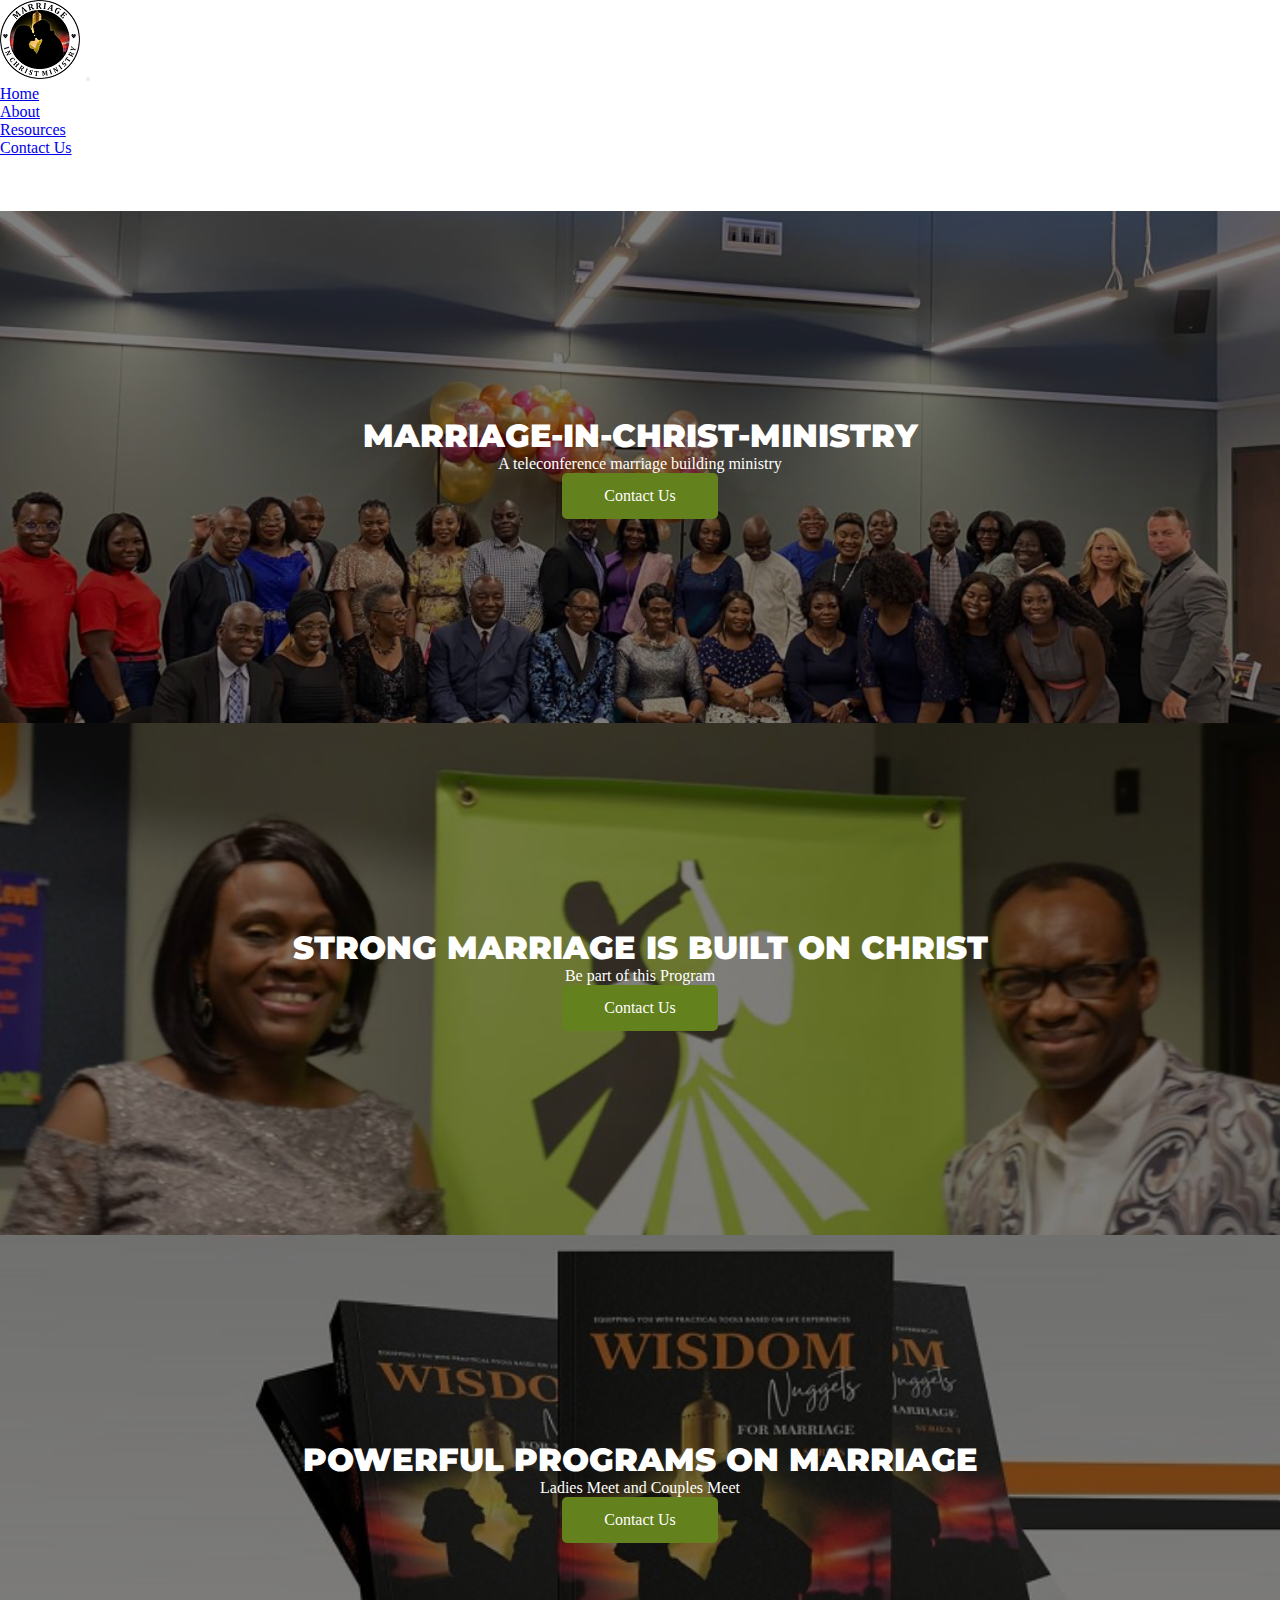
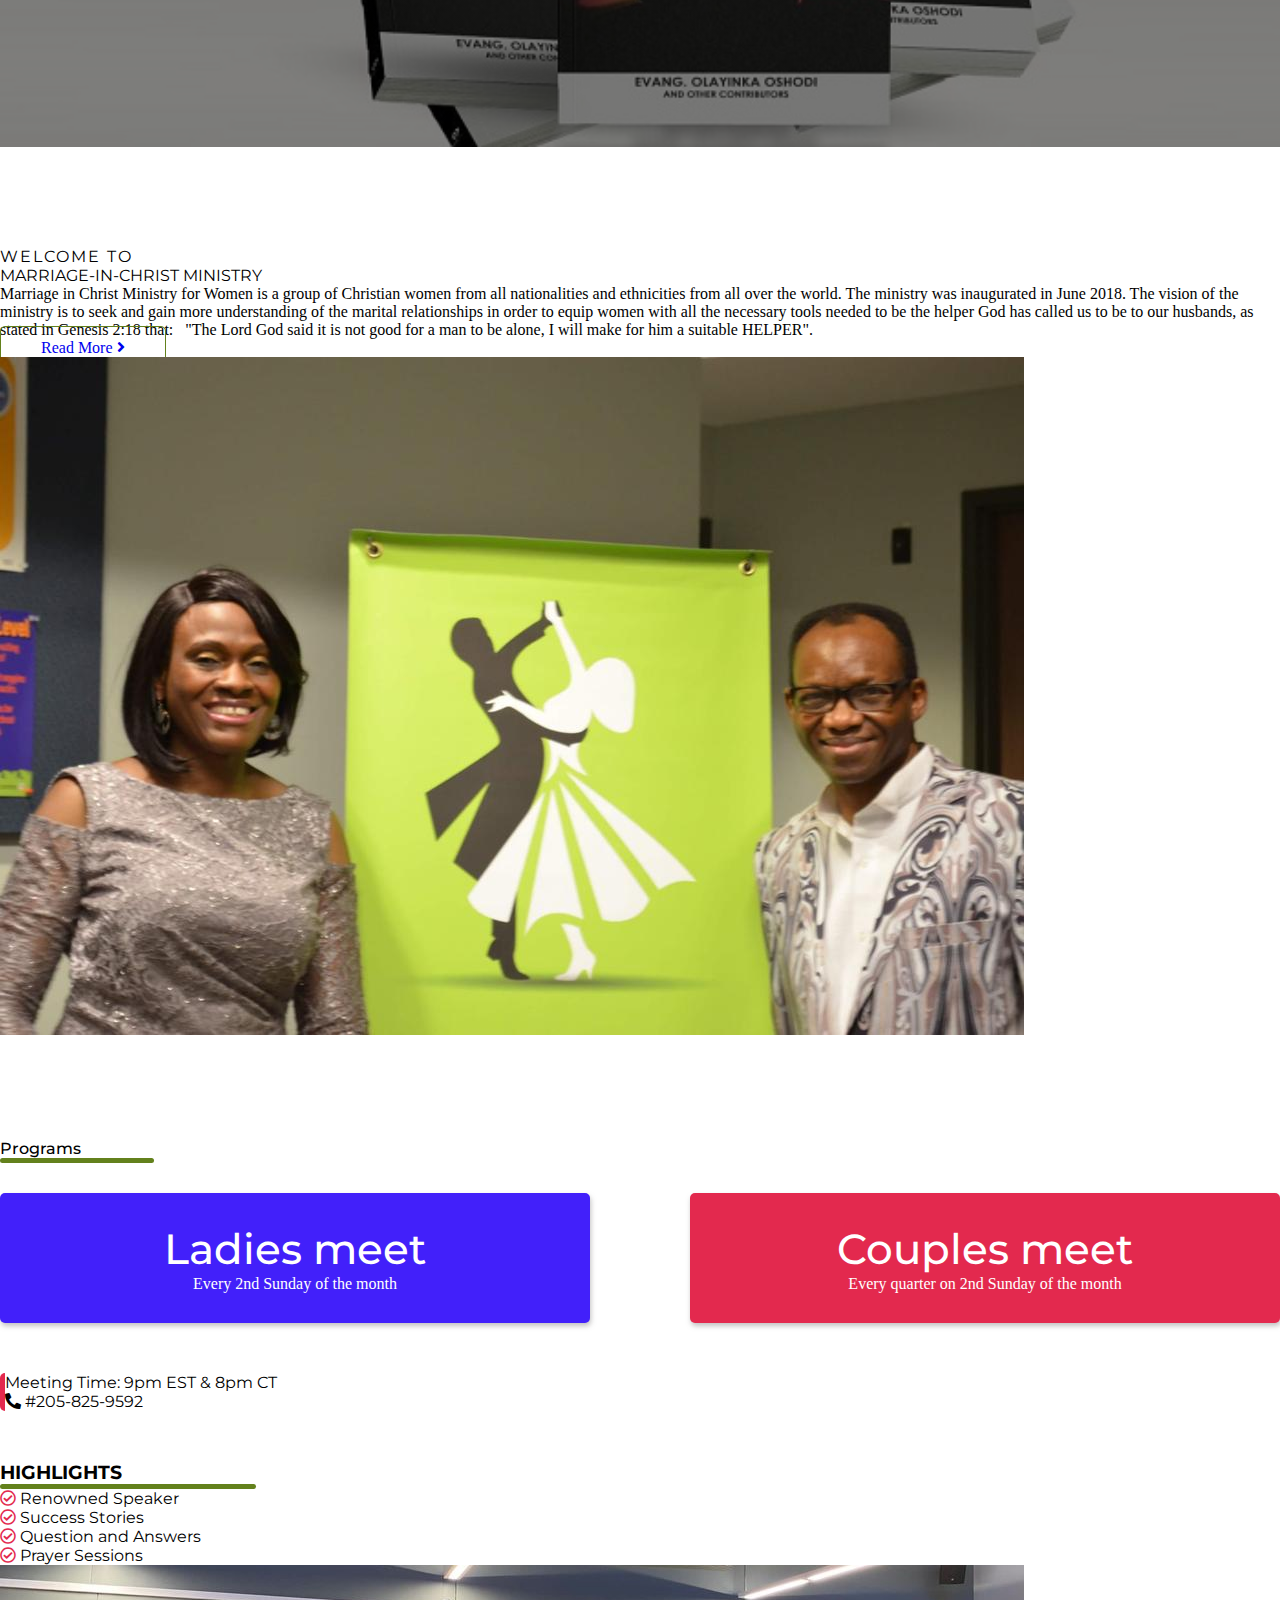
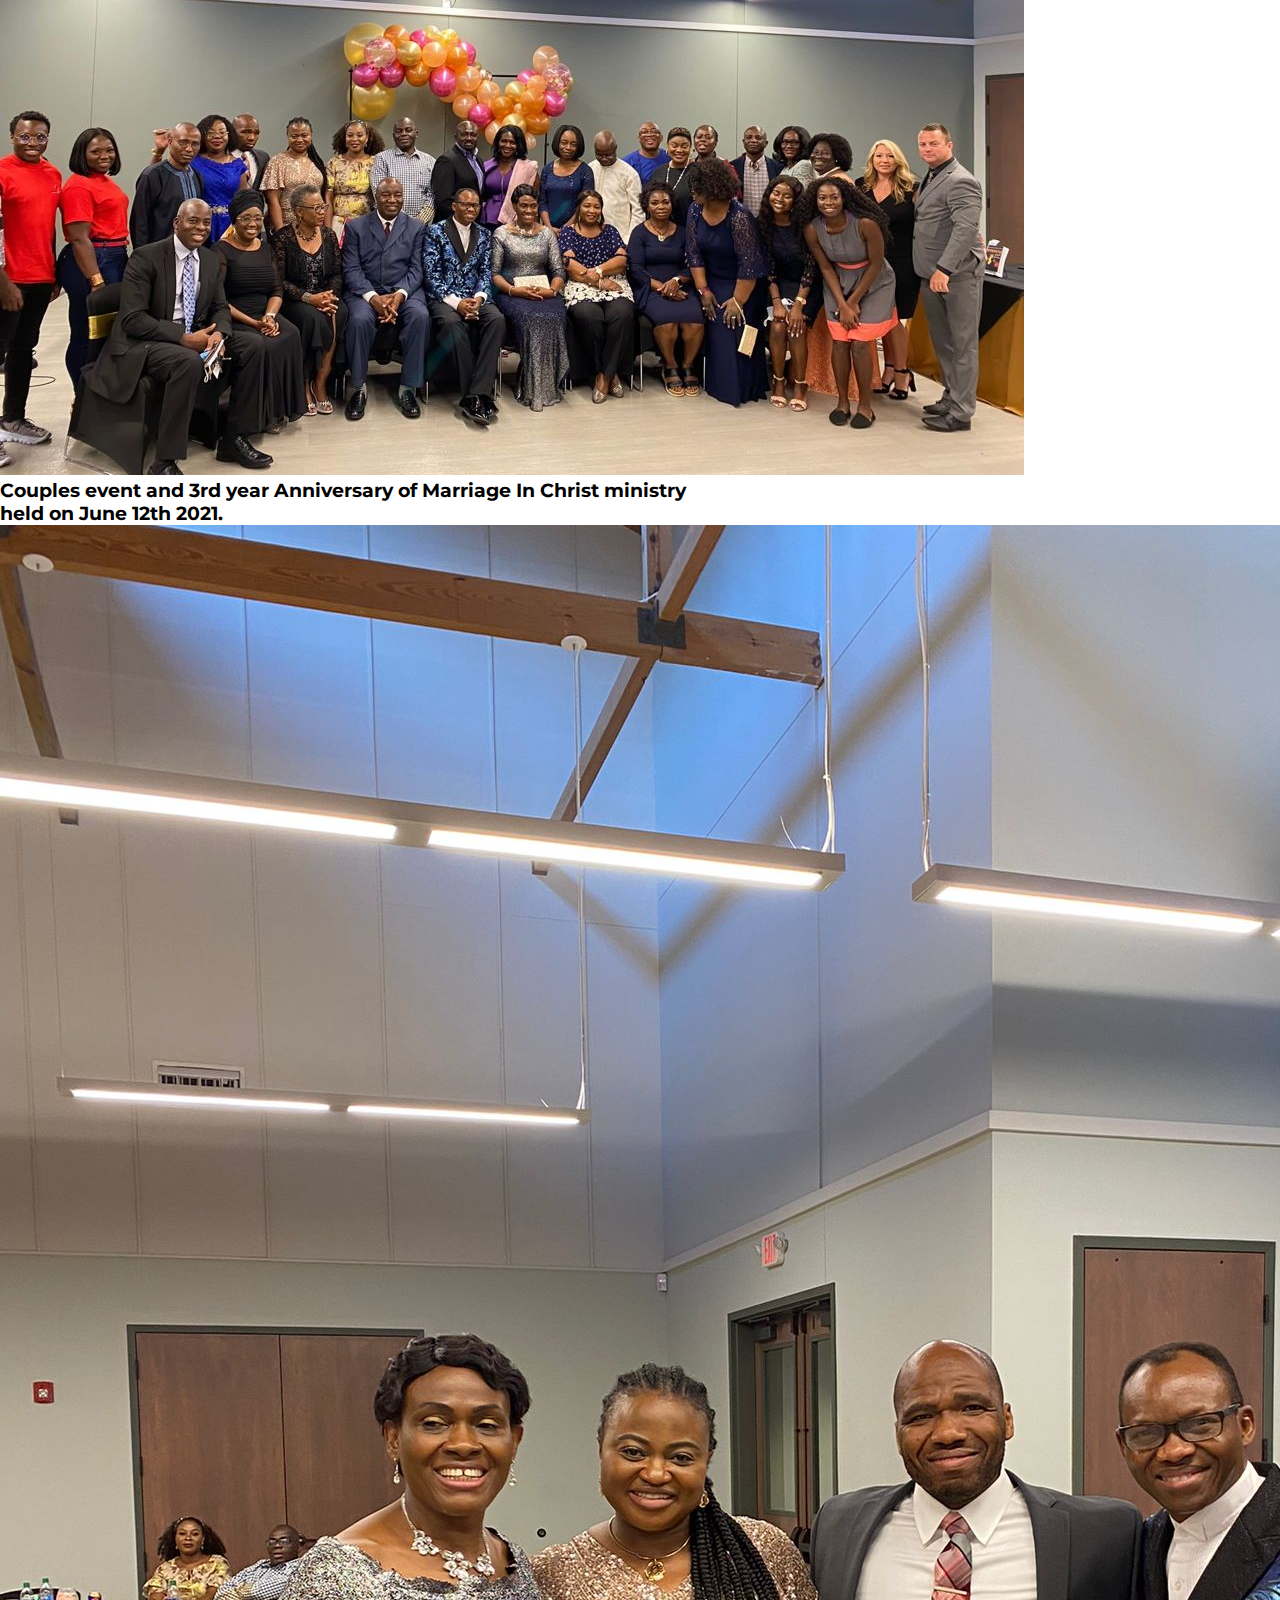
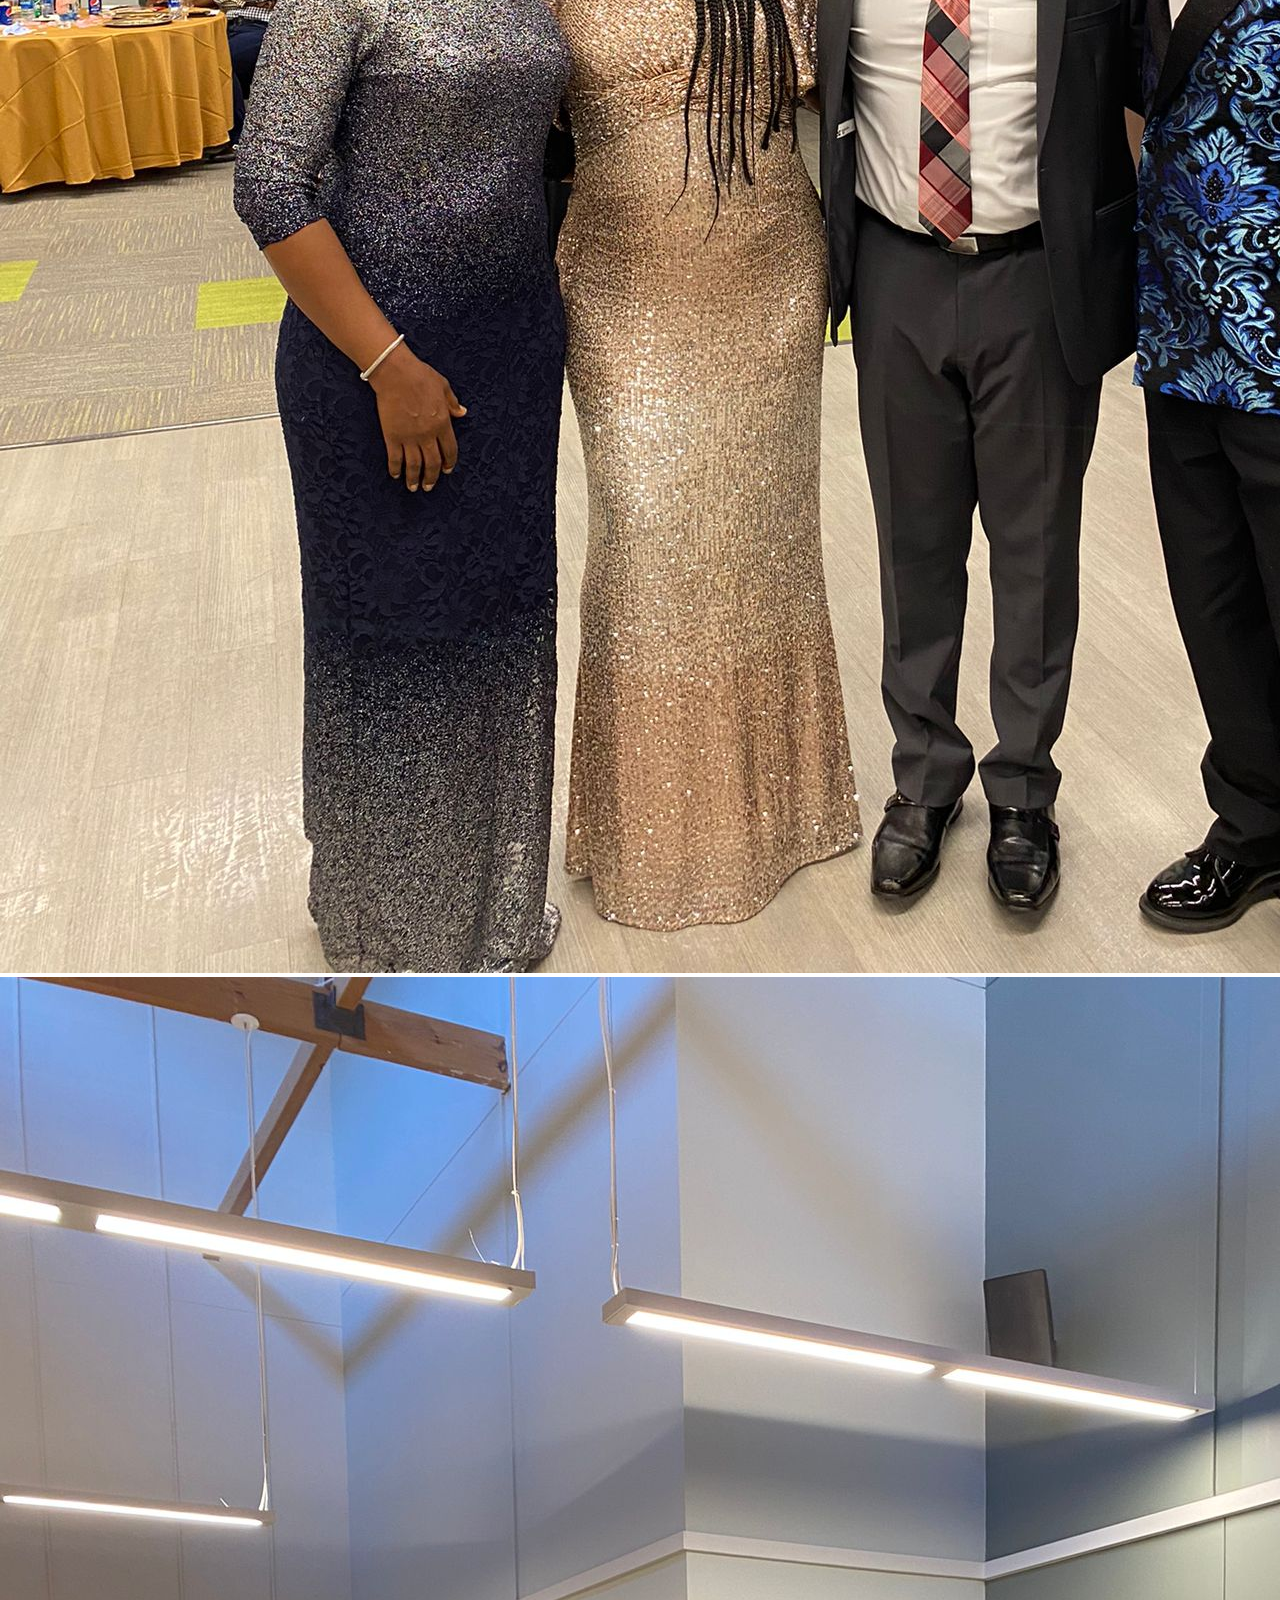
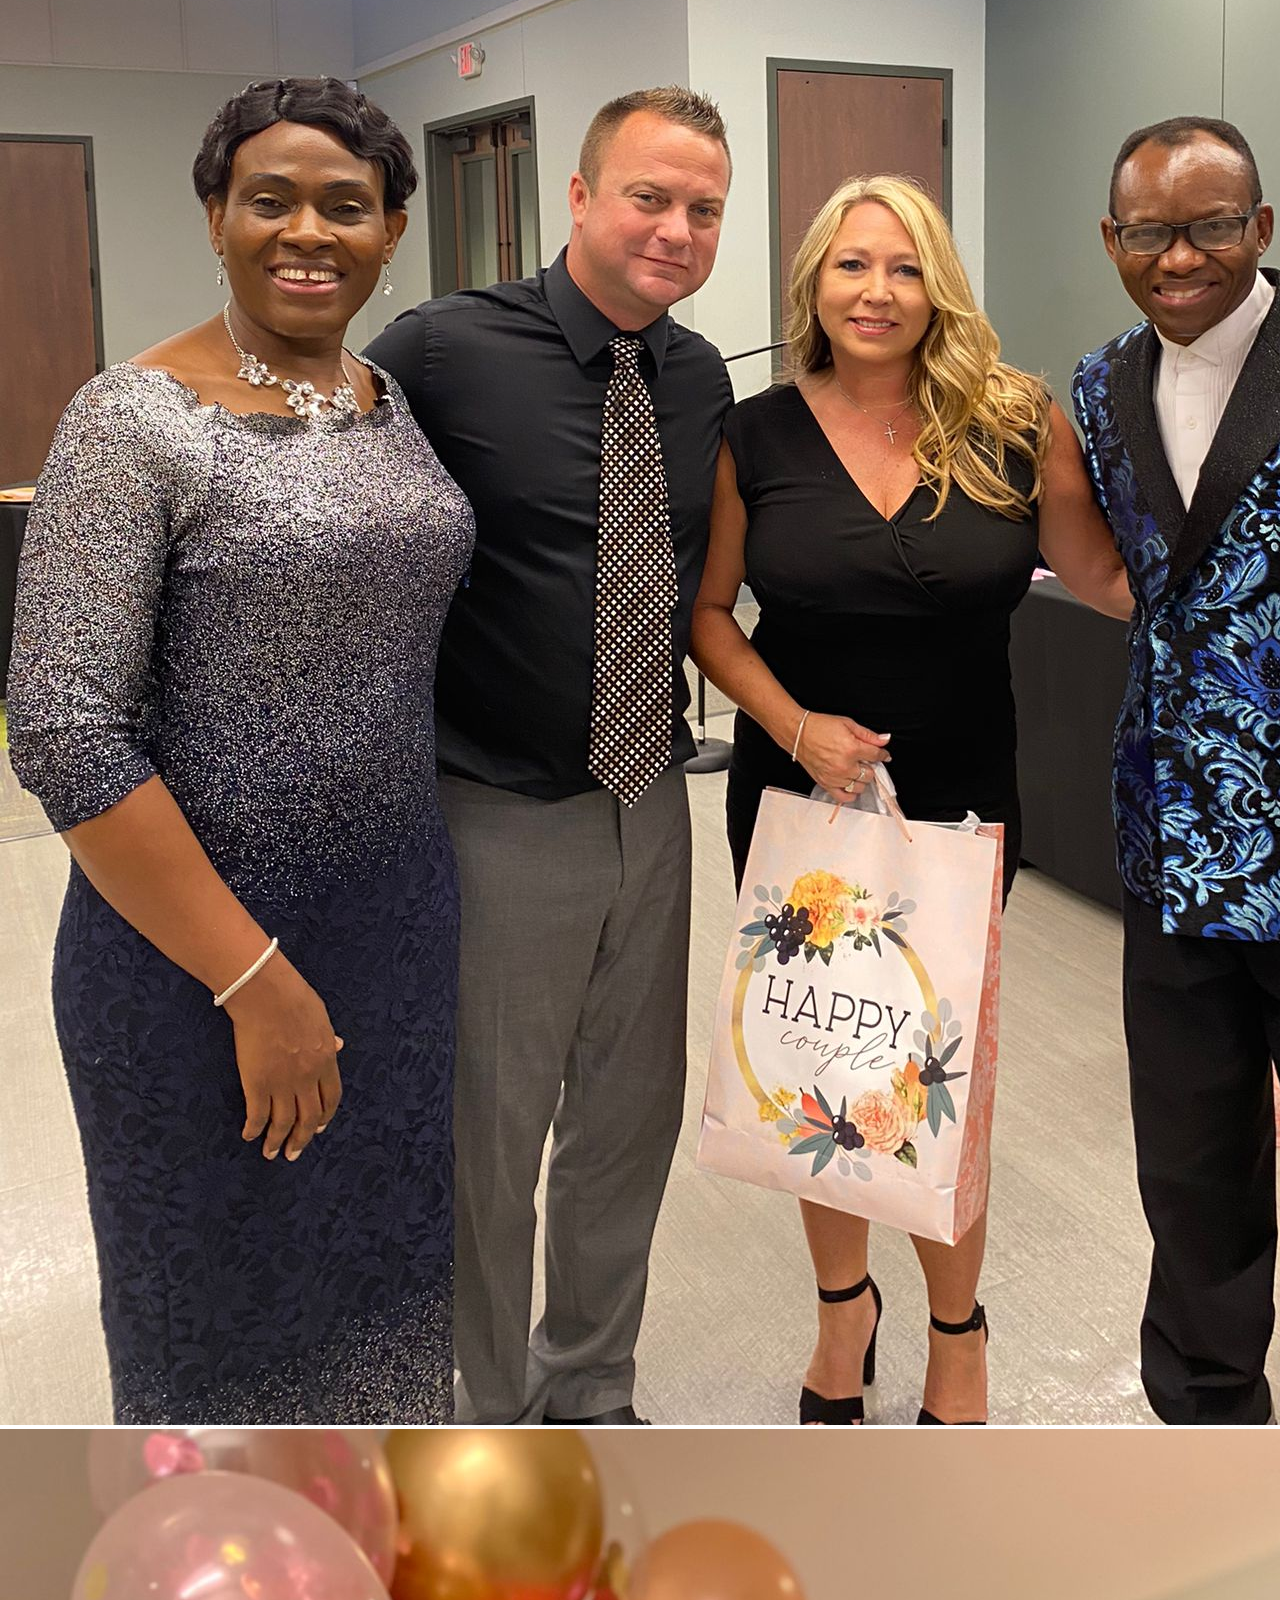
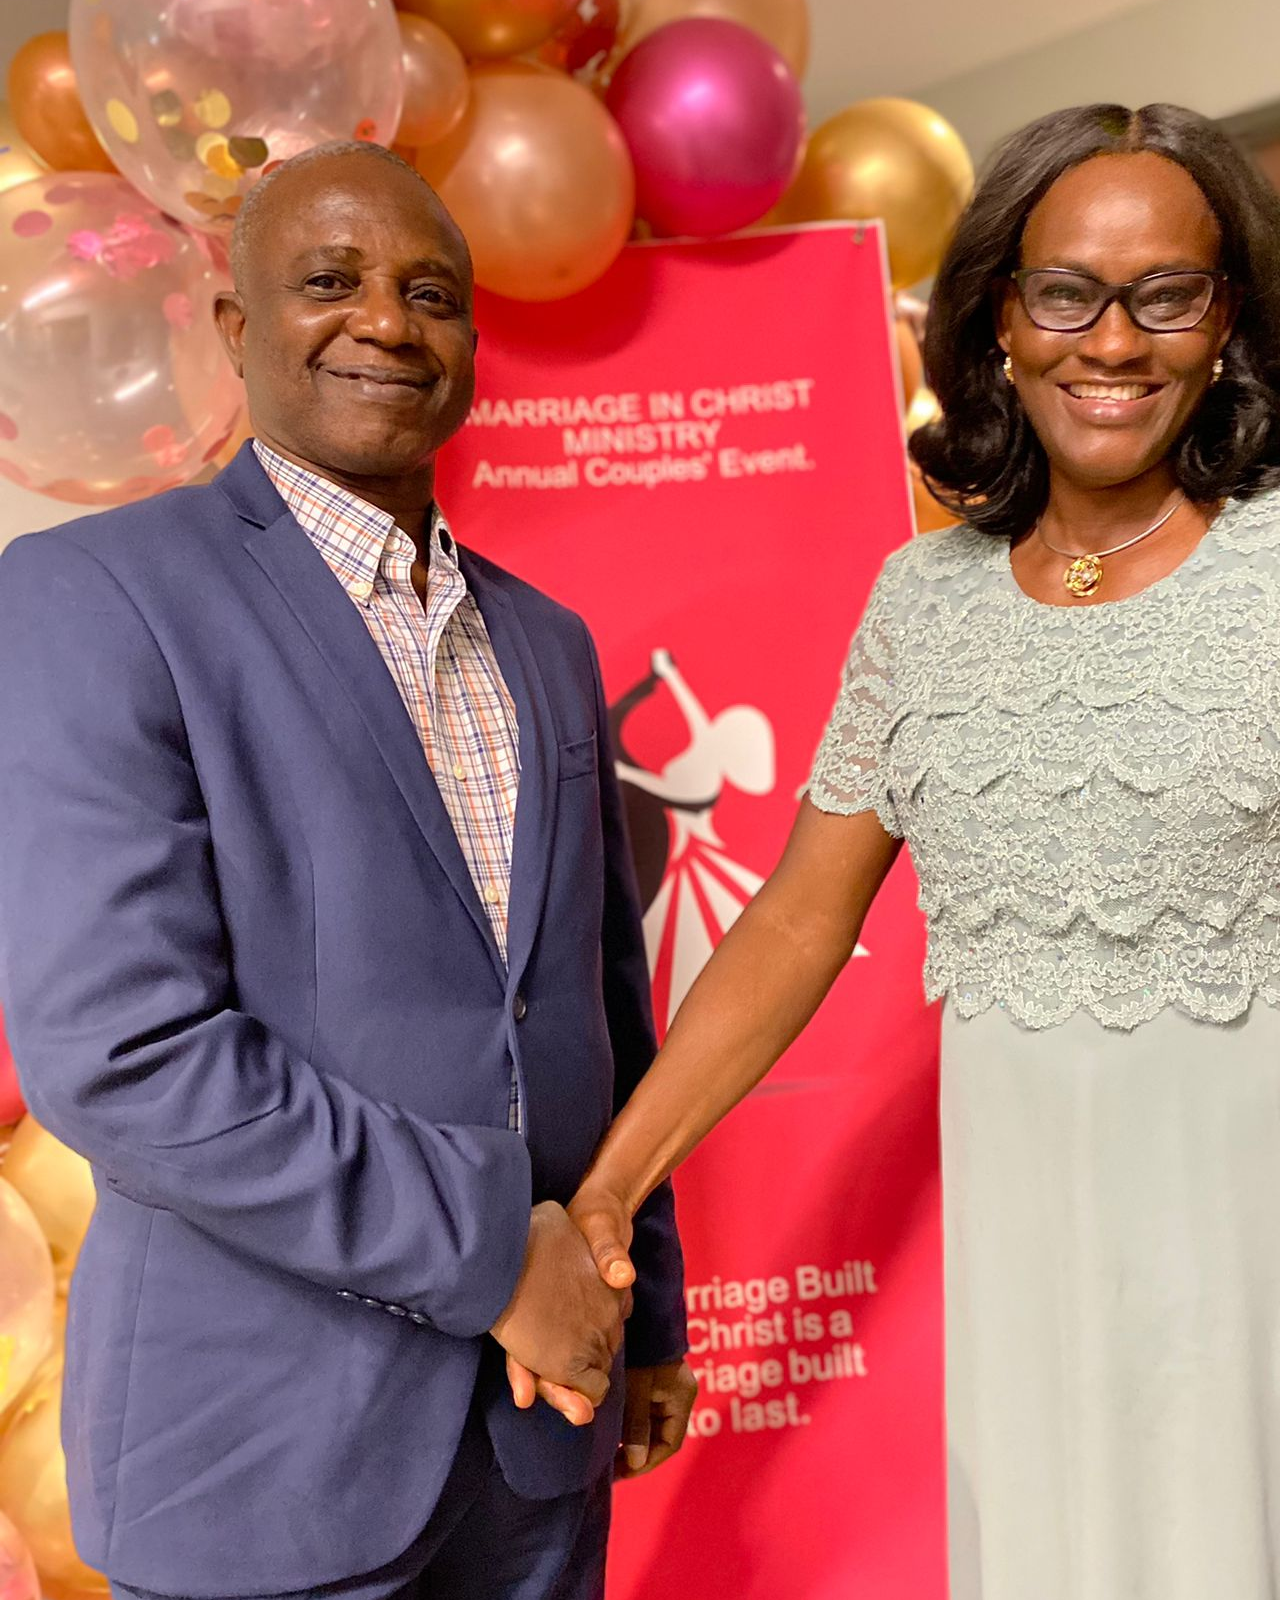
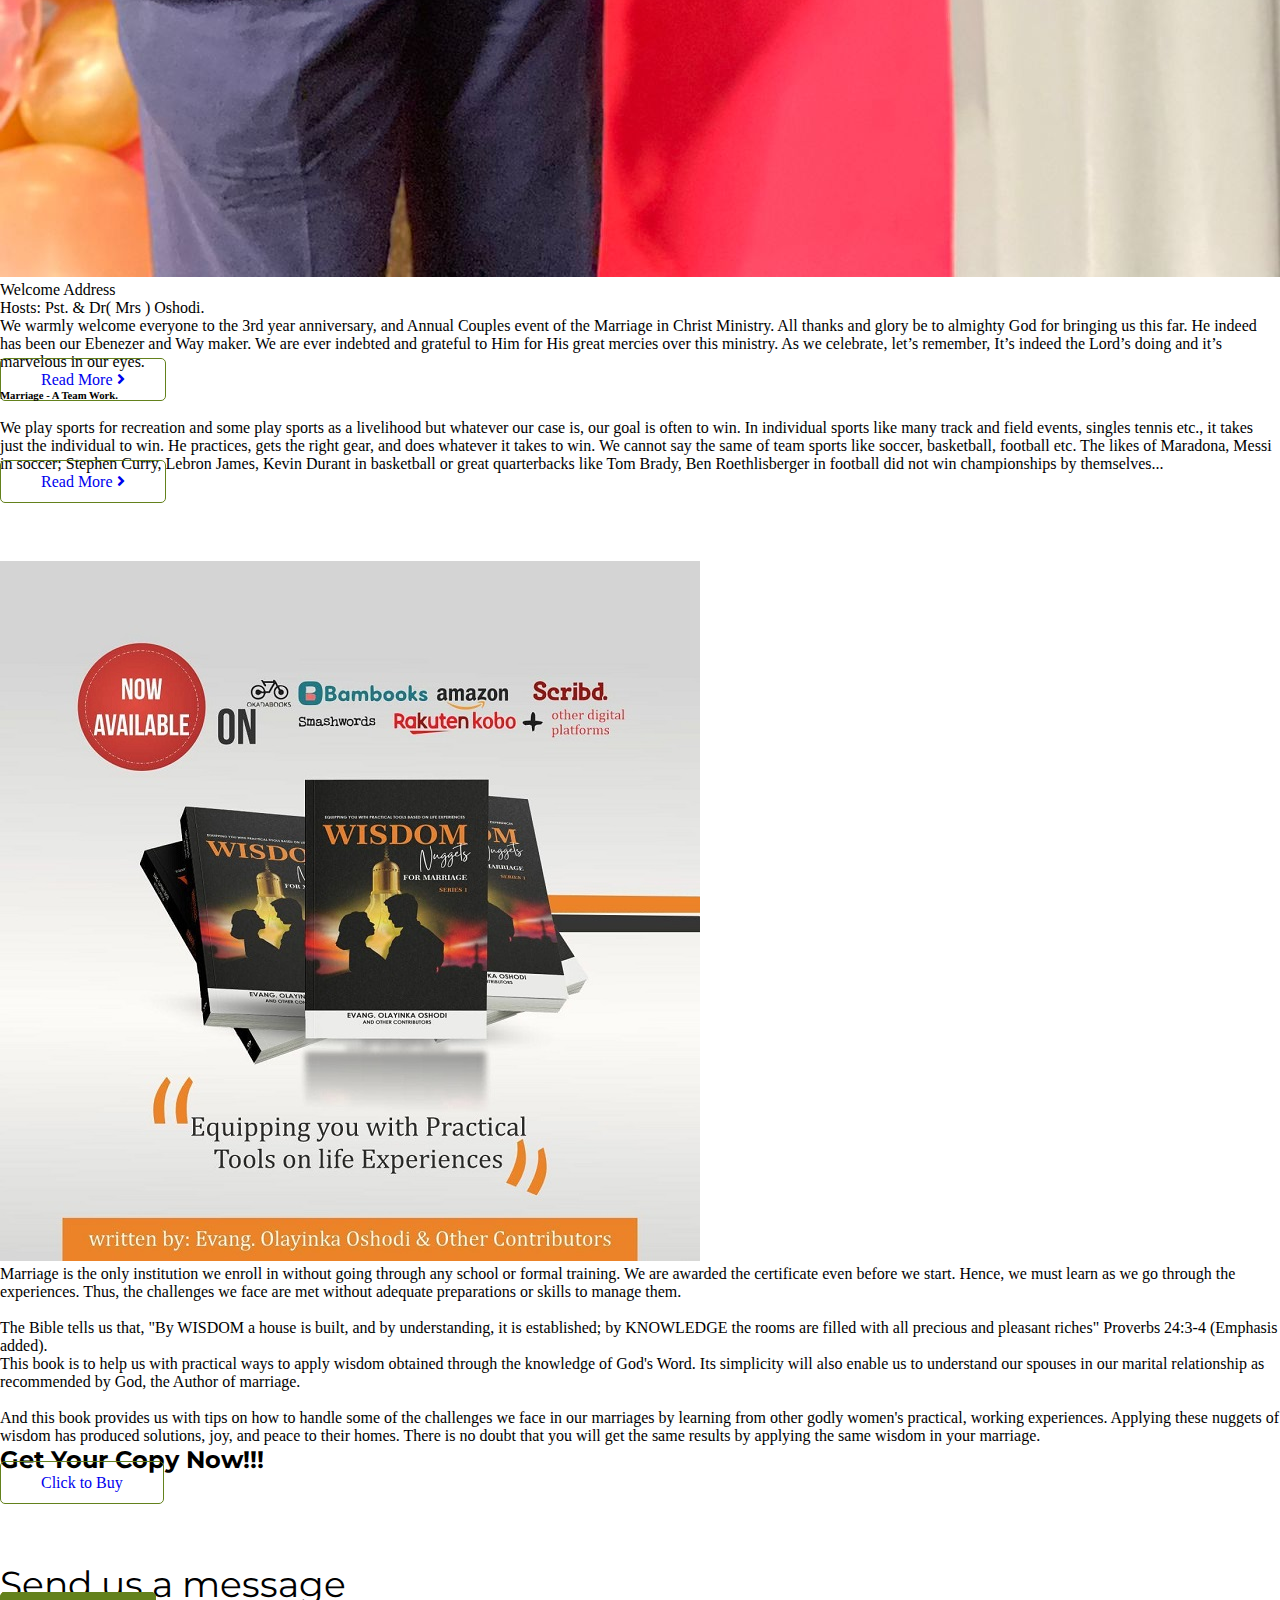
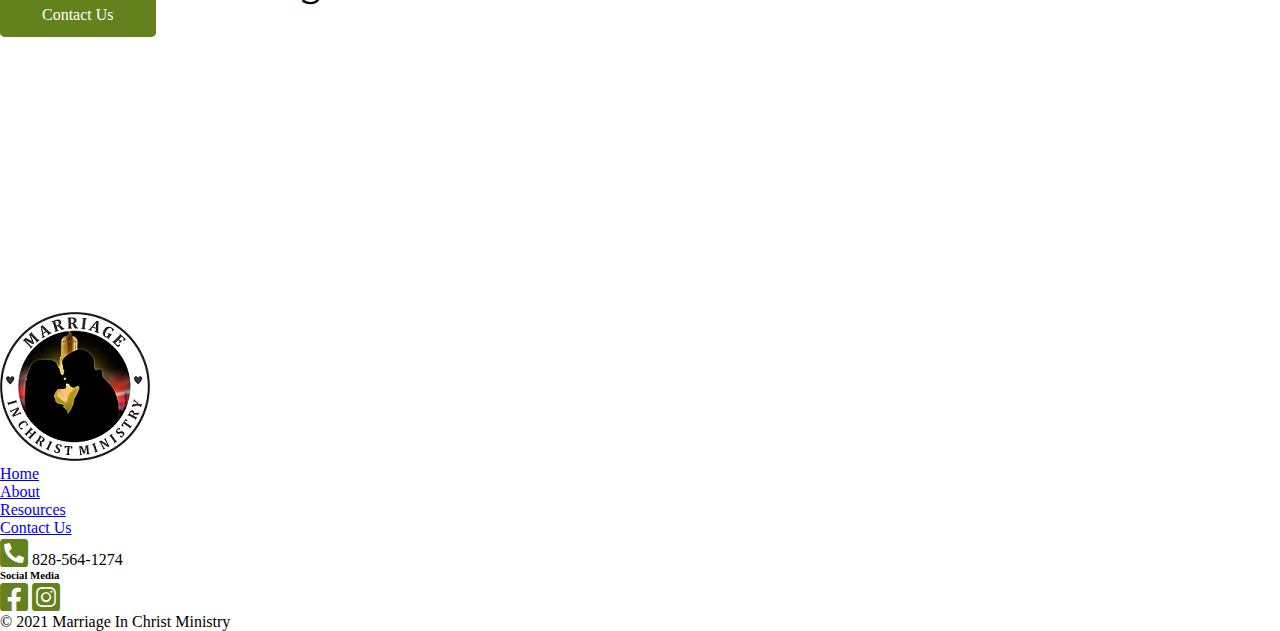
==== index.html @ 30b76584 "oct added" ====
<!DOCTYPE html>
<html lang="en">
  <head>
    <!-- Required meta tags -->
    <meta charset="utf-8" />
    <meta name="viewport" content="width=device-width, initial-scale=1" />
    <meta
      name="description"
      content="Marriage in christ ministry.  Marriage in Christ ministry for women is a group of Christian Women from all nationalities, ethnicity from all over the world. PASTOR &Dr(MRS) OSHODI "
    />
    <meta name="keywords" content="marriage in christ ministry" />
    <meta name="author" content="PASTOR &Dr(MRS) OSHODI" />
    <link rel="stylesheet" href="css/style.css" />
    <!-- Bootstrap CSS -->
    <link
      href="https://cdn.jsdelivr.net/npm/bootstrap@5.0.0-beta2/dist/css/bootstrap.min.css"
      rel="stylesheet"
      integrity="sha384-BmbxuPwQa2lc/FVzBcNJ7UAyJxM6wuqIj61tLrc4wSX0szH/Ev+nYRRuWlolflfl"
      crossorigin="anonymous"
    />
    <link
      rel="stylesheet"
      href="https://cdnjs.cloudflare.com/ajax/libs/font-awesome/5.15.3/css/all.min.css"
    />
    <title>Marriage in christ</title>
    <link
      rel="shortcut icon"
      type="image/png"
      href="assets/favicon-16x16.png"
    />
    <link rel="preconnect" href="https://fonts.gstatic.com" />
    <link
      href="https://fonts.googleapis.com/css2?family=Lora:ital,wght@0,400;0,500;1,500&display=swap"
      rel="stylesheet"
    />
  </head>
  <body>
    <!-- Navbar Section -->
    <nav
      class="navbar navbar-expand-lg navbar-light"
      style="background-color: white; font-size: 22px"
    >
      <div class="container">
        <a class="navbar-brand fw-bold logo" href="/index.html"
          ><img src="assets/Marriage in ministry latest 3.png" alt=""
        /></a>
        <button
          class="btn navbar-toggler"
          type="button"
          data-bs-toggle="collapse"
          data-bs-target="#navbarNav"
          aria-controls="navbarNav"
          aria-expanded="false"
          aria-label="Toggle navigation"
        >
          <span class="navbar-toggler-icon"></span>
        </button>
        <div
          class="collapse navbar-collapse"
          id="navbarNav"
          style="font-size: 16px"
        >
          <ul class="navbar-nav ms-auto fw-bold">
            <li class="nav-item mx-2">
              <a class="nav-link active" aria-current="page" href="/index.html"
                >Home</a
              >
            </li>
            <li class="nav-item mx-2">
              <a class="nav-link" href="/about.html">About</a>
            </li>
            <li class="nav-item mx-2">
              <a class="nav-link" href="/resources.html">Resources</a>
            </li>
            <li class="nav-item ms-2">
              <a class="nav-link" href="/contact.html">Contact Us</a>
            </li>
          </ul>
        </div>
      </div>
    </nav>

    <!-- Carousel Slider -->

    <div id="myCarousel" class="carousel slide" data-bs-ride="carousel">
      <ol class="carousel-indicators">
        <li
          data-bs-target="#myCarousel"
          data-bs-slide-to="0"
          class="active"
        ></li>
        <li data-bs-target="#myCarousel" data-bs-slide-to="1"></li>
        <li data-bs-target="#myCarousel" data-bs-slide-to="2"></li>
      </ol>
      <div class="carousel-inner">
        <div
          class="carousel-item active"
          data-bs-interval="10000"
          style="
            background-image: linear-gradient(
                rgba(0, 0, 0, 0.5),
                rgba(0, 0, 0, 0.5)
              ),
              url(./assets/mst106.jpeg);
          "
        >
          <div class="overlay-image"></div>
          <div class="container">
            <h1>MARRIAGE-IN-CHRIST-MINISTRY</h1>
            <p style="text-align: center" class="fs-5">
              A teleconference marriage building ministry
            </p>
            <a
              href="/contact.html"
              class="fw-bold"
              style="
                border-radius: 5px;
                border: 2px solid #63811c;
                padding: 12px 40px;
                text-decoration: none;
                background-color: #63811c;
                color: white;
              "
              >Contact Us</a
            >
          </div>
        </div>
        <div
          class="carousel-item"
          data-bs-interval="5000"
          style="
            background-image: linear-gradient(
                rgba(0, 0, 0, 0.5),
                rgba(0, 0, 0, 0.5)
              ),
              url(./assets/slider2.jpeg);
          "
        >
          <div class="container">
            <h1>STRONG MARRIAGE IS BUILT ON CHRIST</h1>
            <p style="text-align: center" class="fs-5">
              Be part of this Program
            </p>
            <a
              href="/contact.html"
              class="fw-bold"
              style="
                border-radius: 5px;
                border: 2px solid #63811c;
                padding: 12px 40px;
                text-decoration: none;
                background-color: #63811c;
                color: white;
              "
              >Contact Us</a
            >
          </div>
        </div>
        <div
          class="carousel-item"
          data-bs-interval="5000"
          style="
            background-image: linear-gradient(
                rgba(0, 0, 0, 0.5),
                rgba(0, 0, 0, 0.5)
              ),
              url(./assets/book.jpg);
          "
        >
          <div class="container">
            <h1>POWERFUL PROGRAMS ON MARRIAGE</h1>
            <p style="text-align: center" class="fs-5">
              Ladies Meet and Couples Meet
            </p>
            <a
              href="/contact.html"
              class="fw-bold"
              style="
                border-radius: 5px;
                border: 2px solid #63811c;
                padding: 12px 40px;
                text-decoration: none;
                background-color: #63811c;
                color: white;
              "
              >Contact Us</a
            >
          </div>
        </div>
      </div>
    </div>
    <!-- End of Carousel Slider -->

    <section id="about" style="margin: 100px 0">
      <div class="container">
        <div class="row gx-5">
          <div class="col-sm-12 col-md-12 col-lg-6">
            <div
              class="text-center"
              style="font-family: 'Montserrat', sans-serif"
            >
              <p class="" style="letter-spacing: 2px">WELCOME TO <br /></p>
              <p class="fw-bold fs-4">MARRIAGE-IN-CHRIST MINISTRY</p>
            </div>
            <p class="px-3 my-3 fs-6">
              Marriage in Christ Ministry for Women is a group of Christian
              women from all nationalities and ethnicities from all over the
              world. The ministry was inaugurated in June 2018. The vision of
              the ministry is to seek and gain more understanding of the marital
              relationships in order to equip women with all the necessary tools
              needed to be the helper God has called us to be to our husbands,
              as stated in Genesis 2:18 that:   "The Lord God said it is not
              good for a man to be alone, I will make for him a suitable
              HELPER". 
            </p>
            <div class="my-4 fw-bold d-flex justify-content-end me-4">
              <a
                href="/about.html"
                class="shadow"
                style="
                  border: 1px solid #63811c;
                  padding: 12px 40px;
                  text-decoration: none;
                  border-radius: 5px;
                "
                >Read More <i class="fas fa-angle-right ms-2"></i
              ></a>
            </div>
          </div>
          <div class="col-sm-12 col-md-12 col-lg-6">
            <img
              src="assets/slider2.jpeg"
              alt=""
              class="img-fluid img-thumbnail shadow"
            />
          </div>
        </div>
      </div>
    </section>

    <section id="programs" class="" style="margin: 50px 0">
      <div class="container">
        <p
          class="text-center my-2 fs-1"
          style="font-family: 'Montserrat', sans-serif; font-weight: 500"
        >
          Programs
        </p>
        <div class="d-flex justify-content-center">
          <div
            style="
              width: 12%;
              border-radius: 5px;
              height: 5px;
              background-color: #63811c;
            "
          ></div>
        </div>
        <div class="programs-column mt-3">
          <div style="background-color: #4220fa; color: white">
            <h3
              class=""
              style="font-family: 'Montserrat', sans-serif; font-weight: 500"
            >
              Ladies meet
            </h3>
            <p class="fw-bold">Every 2nd Sunday of the month</p>
          </div>
          <div style="background-color: #e3294e; color: white">
            <h3
              class=""
              style="font-family: 'Montserrat', sans-serif; font-weight: 500"
            >
              Couples meet
            </h3>
            <p class="fw-bold">Every quarter on 2nd Sunday of the month</p>
          </div>
        </div>
        <div
          class="d-flex py-3 bg-light flex-wrap justify-content-between"
          style="
            margin-top: 50px;
            font-family: 'Montserrat', sans-serif;
            border-left: 5px solid #e3294e;
            border-radius: 5px;
          "
        >
          <div class="fs-4 mx-4">
            Meeting Time: <span class="fw-bold mx-2">9pm EST & 8pm CT</span>
          </div>
          <div class="fs-3 mx-4">
            <i class="fas fa-phone-alt"></i>
            <span class="fw-bold mx-2"> #205-825-9592</span>
          </div>
        </div>
      </div>
    </section>

    <section id="highlight" class="my-5">
      <div class="container">
        <div class="row">
          <div class="col-sm-12 col-md-12 col-lg-6">
            <h3 style="font-family: 'Montserrat', sans-serif" class="fw-bold">
              HIGHLIGHTS
            </h3>
            <div
              style="
                width: 20%;
                height: 5px;
                background-color: #63811c;
                border-radius: 5px;
              "
            ></div>
            <div style="font-family: 'Montserrat', sans-serif">
              <div class="mt-4 fs-4">
                <i style="color: #e3294e" class="far fa-check-circle mx-2"></i>
                Renowned Speaker
              </div>
              <div class="my-3 fs-4">
                <i style="color: #e3294e" class="far fa-check-circle mx-2"></i>
                Success Stories
              </div>
              <div class="my-3 fs-4">
                <i style="color: #e3294e" class="far fa-check-circle mx-2"></i>
                Question and Answers
              </div>
              <div class="my-3 fs-4">
                <i style="color: #e3294e" class="far fa-check-circle mx-2"></i>
                Prayer Sessions
              </div>
            </div>
          </div>
          <div class="col-sm-12 col-md-12 col-lg-6">
            <div class="mt-3">
              <img
                src="assets/mst100.jpg"
                class="img-fluid img-thumbnail shadow"
                alt=""
              />
            </div>
          </div>
        </div>
      </div>
    </section>

    <!-- https://youtu.be/M1Zw0WkCq2M -->

    <section class="my-2 py-3">
      <div class="container">
        <h3
          class="text-center my-5"
          style="font-family: 'Montserrat', sans-serif"
        >
          Couples event and 3rd year Anniversary of Marriage In Christ ministry
          <br />
          held on June 12th 2021.
        </h3>
        <div class="row gx-0 my-2">
          <div class="col-sm-12 col-md-4">
            <!-- <a href="mst101-converted.pdf" target="_blank" class=""> -->
            <img src="assets/mst01.jpeg" class="img-fluid" alt="" />
            <!-- </a>  -->
          </div>
          <div class="col-sm-12 col-md-4">
            <!-- <a href="mst101-converted.pdf" target="_blank" class=""> -->
            <img src="assets/mst02.jpeg" class="img-fluid" alt="" />
            <!-- </a>  -->
          </div>
          <div class="col-sm-12 col-md-4">
            <a href="mst101-converted.pdf" target="_blank" class="">
              <img src="assets/mst03.jpeg" class="img-fluid" alt="" />
            </a>
          </div>
        </div>
      </div>
    </section>

    <section>
      <div class="container">
        <div class="row">
          <div class="col-sm-12 col-md-6 col-lg-6">
            <div class="mx-4">
              <div
                class="text-center"
                style="font-family: 'Montserrat', sans-serif"
              >
                <!-- <p class="" style="letter-spacing: 2px;">WELCOME TO <br> </p>
                                 <p class="fw-bold fs-4">MARRIAGE-IN-CHRIST MINISTRY</p> -->
              </div>
              <p class="fw-bold fs-5">
                Welcome Address <br />
                Hosts: Pst. & Dr( Mrs ) Oshodi.
              </p>
              <p class="fs-6">
                We warmly welcome everyone to the 3rd year anniversary, and
                Annual Couples event of the Marriage in Christ Ministry. All
                thanks and glory be to almighty God for bringing us this far. He
                indeed has been our Ebenezer and Way maker. We are ever indebted
                and grateful to Him for His great mercies over this ministry. As
                we celebrate, let’s remember, It’s indeed the Lord’s doing and
                it’s marvelous in our eyes.
              </p>
              <div class="my-4 fw-bold d-flex justify-content-end me-4">
                <a
                  href="/resources.html"
                  class="shadow"
                  style="
                    border: 1px solid #63811c;
                    padding: 12px 40px;
                    text-decoration: none;
                    border-radius: 5px;
                  "
                  >Read More <i class="fas fa-angle-right ms-2"></i
                ></a>
              </div>
            </div>
          </div>
          <div class="col-sm-12 col-md-6 col-lg-6">
            <div>
              <h6 class="fw-bold text-uppercase" id="grace">
                Marriage - A Team Work. 
              </h6>
              <br />
               We play sports for recreation and some play sports as a livelihood but whatever our case is, our goal is often to win. In individual sports like many track and field events, singles tennis etc., it takes just the individual to win. He practices, gets the right gear, and does whatever it takes to win. 
               We cannot say the same of team sports like soccer, basketball, football etc.
               The likes of Maradona, Messi in soccer; Stephen Curry, Lebron James, Kevin Durant in basketball or great quarterbacks like Tom Brady, Ben Roethlisberger in football did not win championships by themselves...
              </p>
              <div class="my-4 fw-bold d-flex justify-content-end me-4">
                <a
                  href="/new.html"
                  class="shadow"
                  style="
                    border: 1px solid #63811c;
                    padding: 12px 40px;
                    text-decoration: none;
                    border-radius: 5px;
                  "
                  >Read More <i class="fas fa-angle-right ms-2"></i
                ></a>
              </div>
            </div>
          </div>
        </div>
      </div>
    </section>

    <section id="book" class="" style="margin: 70px 0">
      <div class="container">
        <div class="row gx-5">
          <div class="col-sm-12 col-md-12 col-lg-6">
            <div class="d-flex justify-content-center">
              <img src="assets/book.jpg" class="img-fluid" alt="" />
            </div>
          </div>
          <!-- <div class="col-sm-12 col-md-12 col-lg-2"></div> -->
          <div class="col-sm-12 col-md-12 col-lg-6">
            <p class="pt-3">
              Marriage is the only institution we enroll in without going
              through any school or formal training. We are awarded the
              certificate even before we start. Hence, we must learn as we go
              through the experiences. Thus, the challenges we face are met
              without adequate preparations or skills to manage them. <br />
              <br />
              The Bible tells us that, "By WISDOM a house is built, and by
              understanding, it is established; by KNOWLEDGE the rooms are
              filled with all precious and pleasant riches" Proverbs 24:3-4
              (Emphasis added). <br />
              This book is to help us with practical ways to apply wisdom
              obtained through the knowledge of God's Word. Its simplicity will
              also enable us to understand our spouses in our marital
              relationship as recommended by God, the Author of marriage.
              <br /><br />
              And this book provides us with tips on how to handle some of the
              challenges we face in our marriages by learning from other godly
              women's practical, working experiences. Applying these nuggets of
              wisdom has produced solutions, joy, and peace to their homes.
              There is no doubt that you will get the same results by applying
              the same wisdom in your marriage.
            </p>
          </div>
        </div>
        <div class="row mt-3 gx-5">
          <div class="col-sm-12 col-md-6 col-lg-6">
            <h2 class="my-2" style="font-family: 'Montserrat', sans-serif">
              Get Your Copy Now!!!
            </h2>
          </div>
          <div class="col-sm-12 col-md-6 col-lg-6">
            <div class="my-4 fw-bold">
              <a
                target="_blank"
                href="https://www.amazon.com/Wisdom-Nuggets-Marriage-ebook/dp/B093TNXTFK/ref=sr_1_1?dchild=1&keywords=olayinka+oshodi&qid=1630830431&sr=8-1"
                class="shadow"
                style="
                  border: 1px solid #63811c;
                  border-radius: 5px;
                  padding: 12px 40px;
                  text-decoration: none;
                "
                >Click to Buy</a
              >
            </div>
          </div>
        </div>
      </div>
    </section>

    <section
      id="hero-message"
      class="d-flex justify-content-center align-items-center flex-column"
      style="margin: 50px 0"
    >
      <p
        class="text-white mx-3 fw-bold"
        style="
          font-size: clamp(32px, 5vw, 36px);
          font-family: 'Montserrat', sans-serif;
        "
      >
        Send us a message
      </p>
      <div class="my-4 fw-bold mx-3">
        <a
          href="/contact.html"
          class="shadow"
          style="
            border: 2px solid #63811c;
            padding: 12px 40px;
            text-decoration: none;
            background-color: #63811c;
            color: white;
            border-radius: 5px;
          "
          >Contact Us</a
        >
      </div>
    </section>

    <section id="footer">
      <div class="container">
        <div class="row">
          <div class="col-sm-12 col-md-6 col-lg-4">
            <img src="assets/logo ministry 2.png" alt="" />
          </div>
          <div class="col-sm-12 col-md-6 col-lg-4 my-3">
            <ul class="list-unstyled">
              <li>
                <a class="text-decoration-none text-dark fs-5 ms-3" href="/"
                  >Home</a
                >
              </li>
              <li>
                <a
                  class="text-decoration-none text-dark fs-5 ms-3"
                  href="/about.html"
                  >About</a
                >
              </li>
              <li>
                <a
                  class="text-decoration-none text-dark fs-5 ms-3"
                  href="/resources.html"
                  >Resources</a
                >
              </li>
              <li>
                <a
                  class="text-decoration-none text-dark fs-5 ms-3"
                  href="/contact.html"
                  >Contact Us</a
                >
              </li>
            </ul>
          </div>
          <div class="col-sm-12 col-md-6 col-lg-4">
            <p class="ms-2">
              <i
                class="fas fa-phone-square-alt fa-2x mx-2"
                style="color: #63811c"
              ></i>
              <span class="fs-3"> 828-564-1274</span>
            </p>
            <div>
              <h6 class="ms-3 fs-5">Social Media</h6>
              <a
                target="_blank"
                href="https://www.facebook.com/groups/1508959542790825/?ref=share"
                class="ms-2"
              >
                <i class="fab fa-facebook-square mx-2 fa-2x"></i
              ></a>
              <!-- <a href="#" class="ms-2">  <i class="fab fa-twitter-square mx-2 fa-2x"></i></a> -->
              <a
                target="_blank"
                href="https://instagram.com/marriageinchristministry?utm_medium=copy_link"
                class="ms-2"
              >
                <i class="fab fa-instagram-square mx-2 fa-2x"></i
              ></a>
            </div>
          </div>
        </div>
      </div>
      <div class="text-center my-4 fw-bold">
        &copy; 2021 Marriage In Christ Ministry
      </div>
    </section>

    <!-- Optional JavaScript; choose one of the two! -->

    <!-- Option 1: Bootstrap Bundle with Popper -->
    <!-- <script src="https://cdn.jsdelivr.net/npm/bootstrap@5.0.0-beta2/dist/js/bootstrap.bundle.min.js" integrity="sha384-b5kHyXgcpbZJO/tY9Ul7kGkf1S0CWuKcCD38l8YkeH8z8QjE0GmW1gYU5S9FOnJ0" crossorigin="anonymous"></script> -->

    <!-- Option 2: Separate Popper and Bootstrap JS -->

    <script
      src="https://cdn.jsdelivr.net/npm/@popperjs/core@2.6.0/dist/umd/popper.min.js"
      integrity="sha384-KsvD1yqQ1/1+IA7gi3P0tyJcT3vR+NdBTt13hSJ2lnve8agRGXTTyNaBYmCR/Nwi"
      crossorigin="anonymous"
    ></script>
    <script
      src="https://cdn.jsdelivr.net/npm/bootstrap@5.0.0-beta2/dist/js/bootstrap.min.js"
      integrity="sha384-nsg8ua9HAw1y0W1btsyWgBklPnCUAFLuTMS2G72MMONqmOymq585AcH49TLBQObG"
      crossorigin="anonymous"
    ></script>
  </body>
</html>
---- css/style.css ----
@import url('https://fonts.googleapis.com/css2?family=Montserrat:wght@100;200;300;400;500;600&display=swap');
*{
    margin:0;
    padding:0;
    box-sizing: border-box;
}
body{
    overflow: none;
}
/* Carousel Slider */
#myCarousel .carousel-item {
    height: 32rem;
    background:black;
    color: white;
    background-position: center;
    background-size:cover;
}
#myCarousel .container {
    height: 32rem;
    display: flex;
    flex-direction: column;
    justify-content: center;
    align-items: center;
    text-align:center;
   
}
#myCarousel .container h1{
    font-size: clamp(24px, 5vw, 32px);
    font-weight: 900;
    /* font-family: 'Lora', serif; */
    font-family:'Montserrat', sans-serif;
}


/* End of Carousel Slider */
.programs-column{
    display: grid;
    grid-template-columns: repeat(2, 1fr);
    gap: 100px;
}
.programs-column div{
    padding: 30px 20px;
    text-align:center;
    margin-top: 30px;
    border-radius: 5px;
    
    box-shadow: 1px 3px 5px rgba(136, 133, 133, 0.5);
}

.programs-column div h3{
  font-size: clamp(32px, 5vw, 42px);

}
#hero-about{
    background-image:linear-gradient(rgba(0,0,0, 0.4), rgba(0,0,0,0.5)), url(../assets/slider2.jpeg);
    background-position: center;
    background-size:cover;
    background-repeat: no-repeat;
    min-height: 300px;
}
#hero-message{
    background-image:linear-gradient(rgba(0,0,0, 0.4), rgba(0,0,0,0.5)), url(../assets/min1.jpg);
    background-position: center;
    background-size:cover;
    background-repeat: no-repeat;
    min-height: 300px;
    background-attachment: fixed;
}

/* contact  */
.fab {
    color: #63811C;
}
#contact{
    /* margin-bottom: 50px; */
    padding-bottom: 50px;
    background-color: white;
}
.contact-wrapper{
    padding: 0 10px;
}
#contact h1{
   text-align: center;
   padding-top: 50px;
   padding-bottom: 20px;
   color: black;
   font-family: var(--mainFont);
   margin-bottom: 30px;
   font-size: clamp(32px, 5vw, 36px);
}
#contact .contact-me {
    max-width: 700px;
    margin: 0 auto;
    padding: 30px;
    background-color:rgb(34, 34, 34);
    /* box-shadow: 3px 5px 10px rgba(114, 110, 110, 0.3); */
}
.contact-me label{
    color: #e6e6e6;
}
input[type="text"], input[type="email"] {
    margin: 10px 0;
    width: 100%;
    padding: 10px 0;
    background-color: white;
    border-radius: 7px;
    border:none;
    text-indent: 14px;
}
input[type="text"]:focus, 
input[type="email"]:focus, 
textarea:focus{
    outline:none;
    border: 1px solid firebrick;
}
input[type='submit']:focus{
      outline:none;
}
textarea{
    margin: 10px 0;
    width: 100%;
    height: 200px;
    border-radius: 7px;
    border: none;
    text-indent: 14px;
}
input[type="submit"] {
   margin: 10px 0;
   width: 100%;
   padding: 10px 0;
   background-color: #63811C;
   border: none;
   cursor:pointer;
   color: white;
   border-radius: 7px;
   border:none;
   text-indent: 14px;
   font-weight:700;
}
.book-image{
    height: 400px;
    width: 50%;
}

@media screen and (max-width: 768px) {
    .programs-column{
        display: grid;
        grid-template-columns: 1fr;
        gap:20px;
    }
}
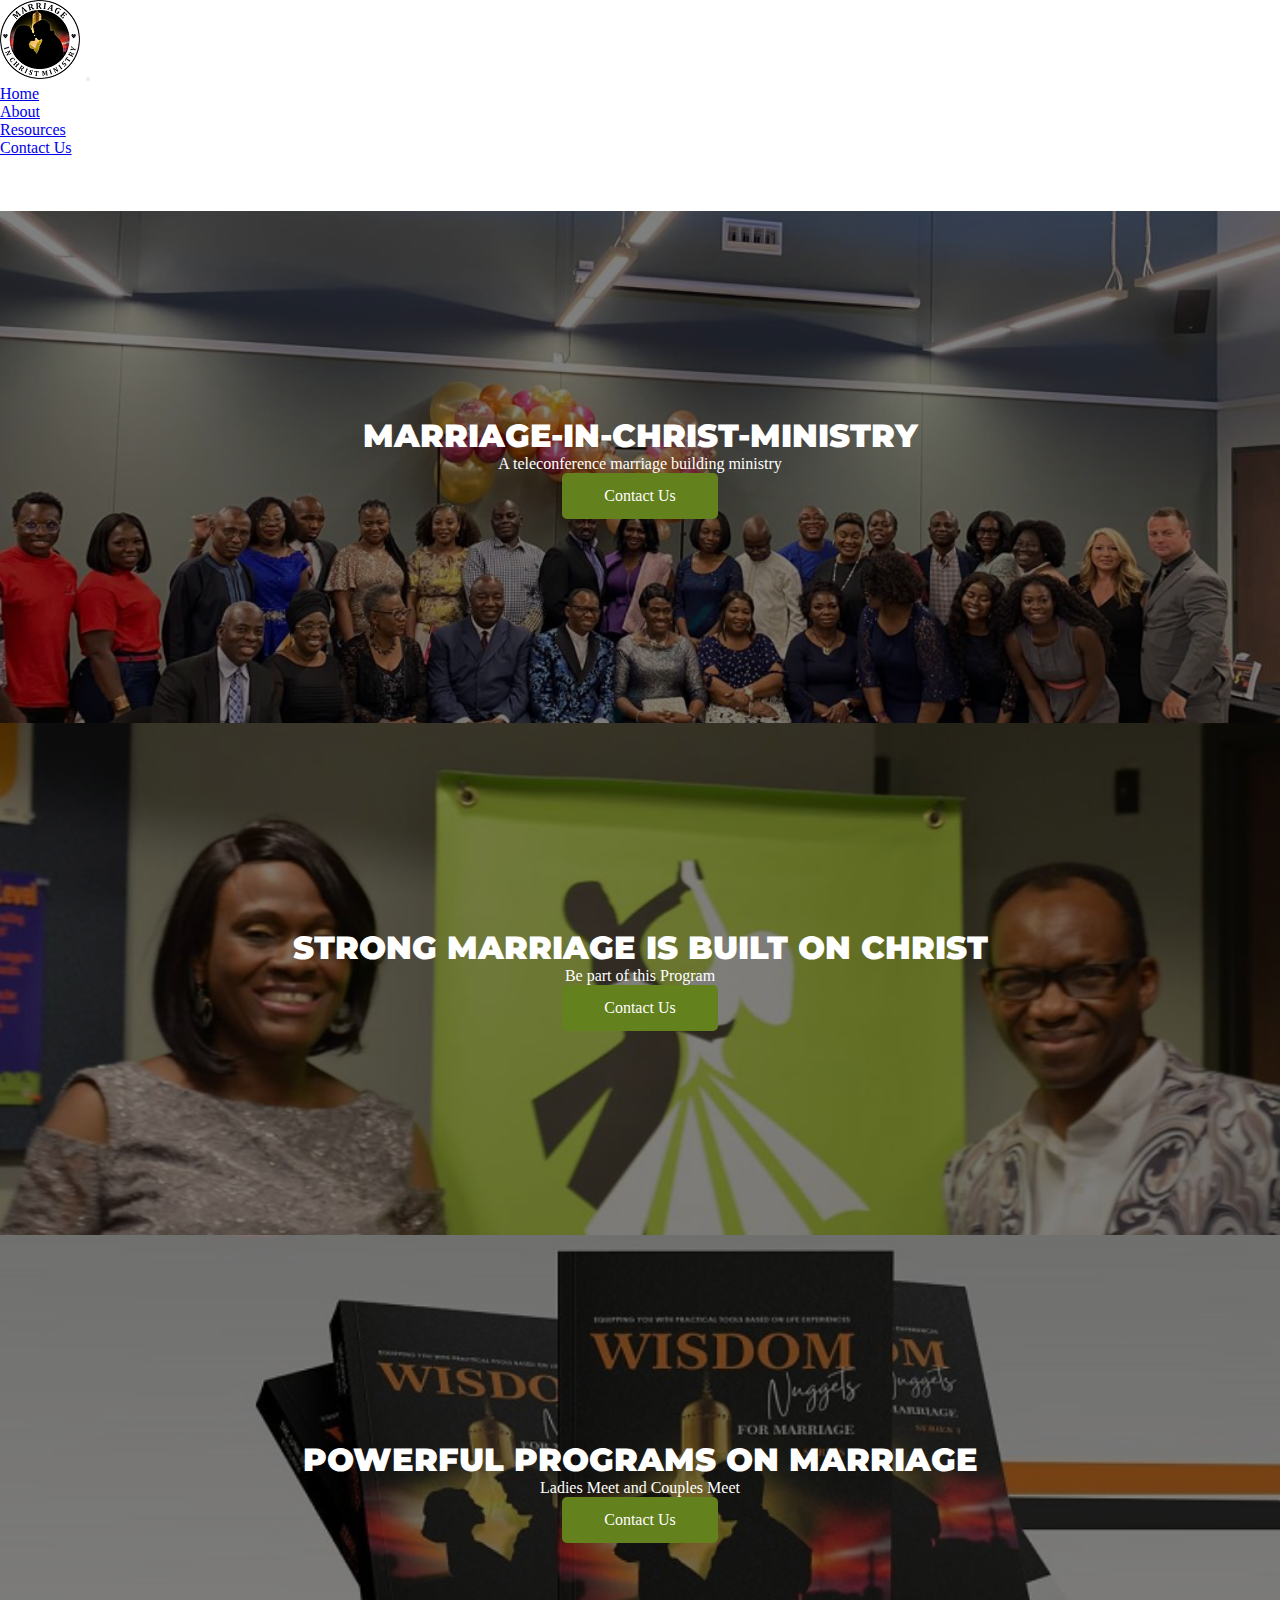
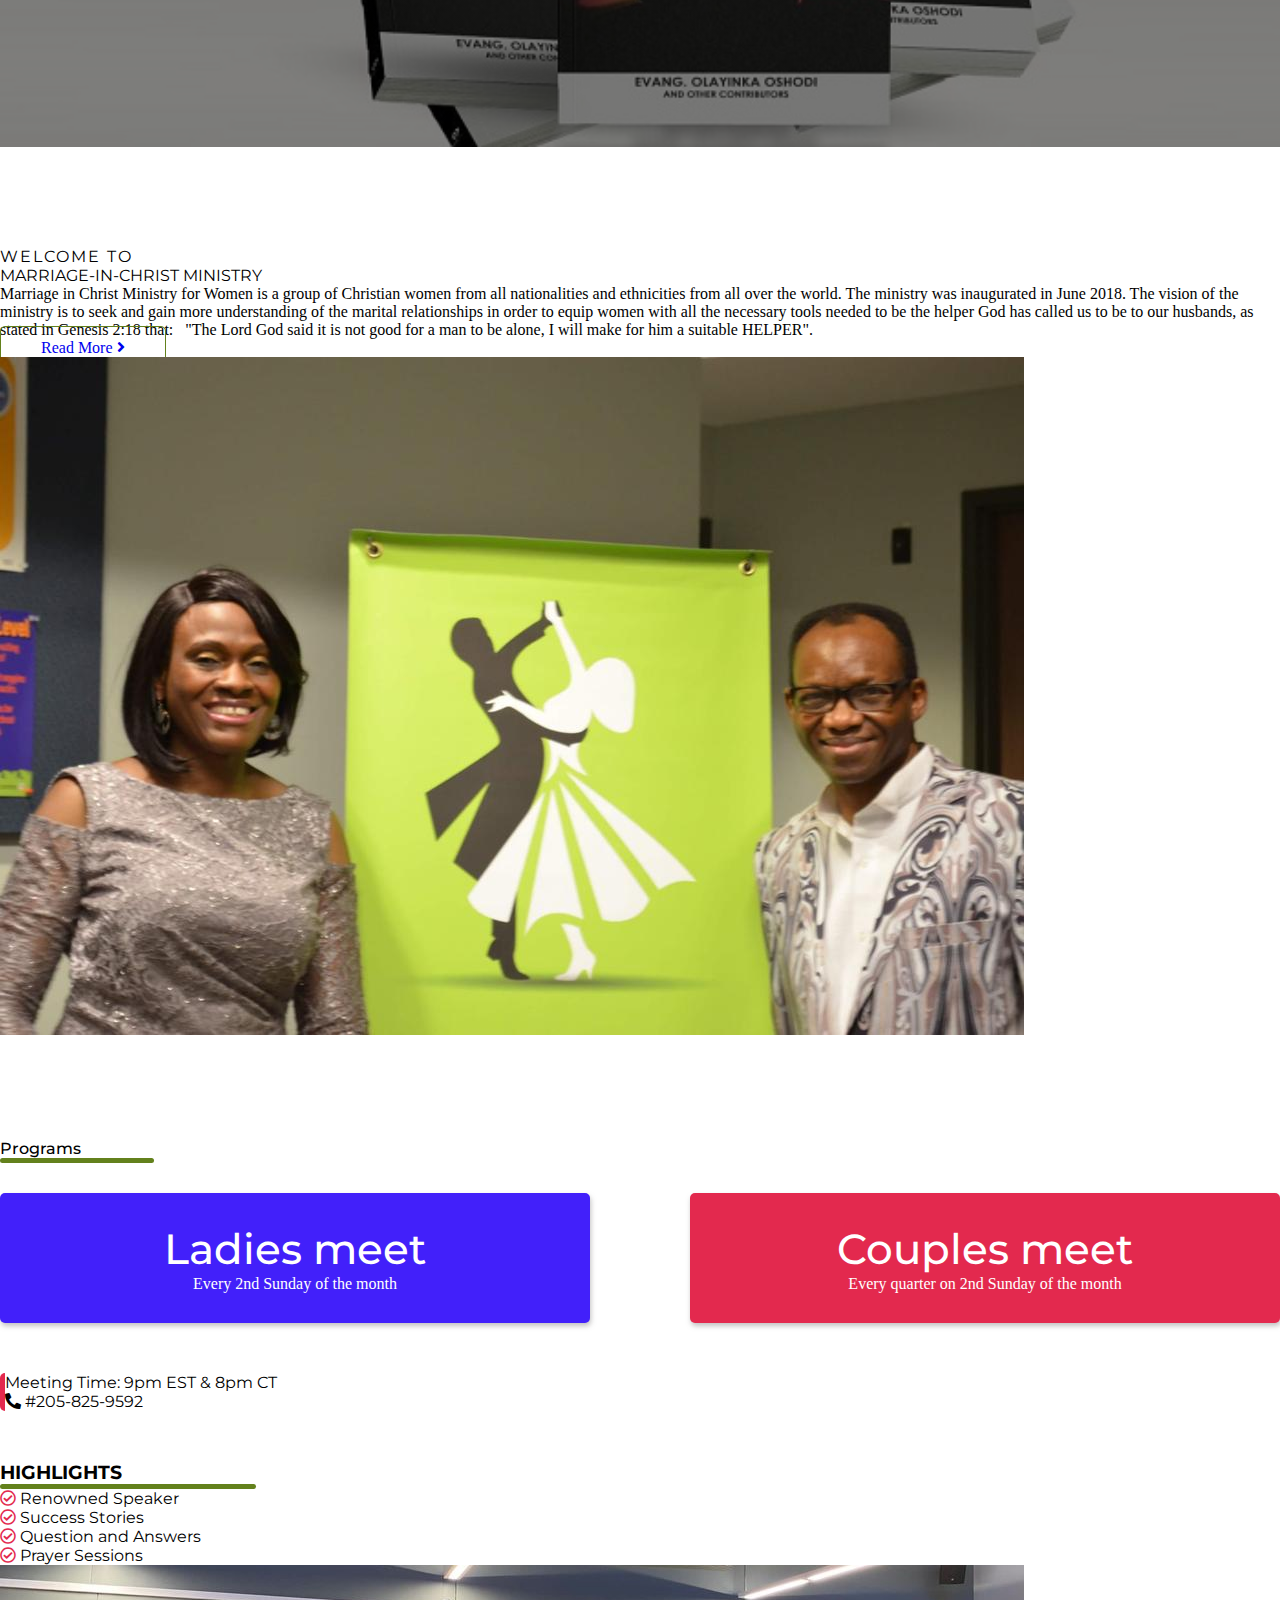
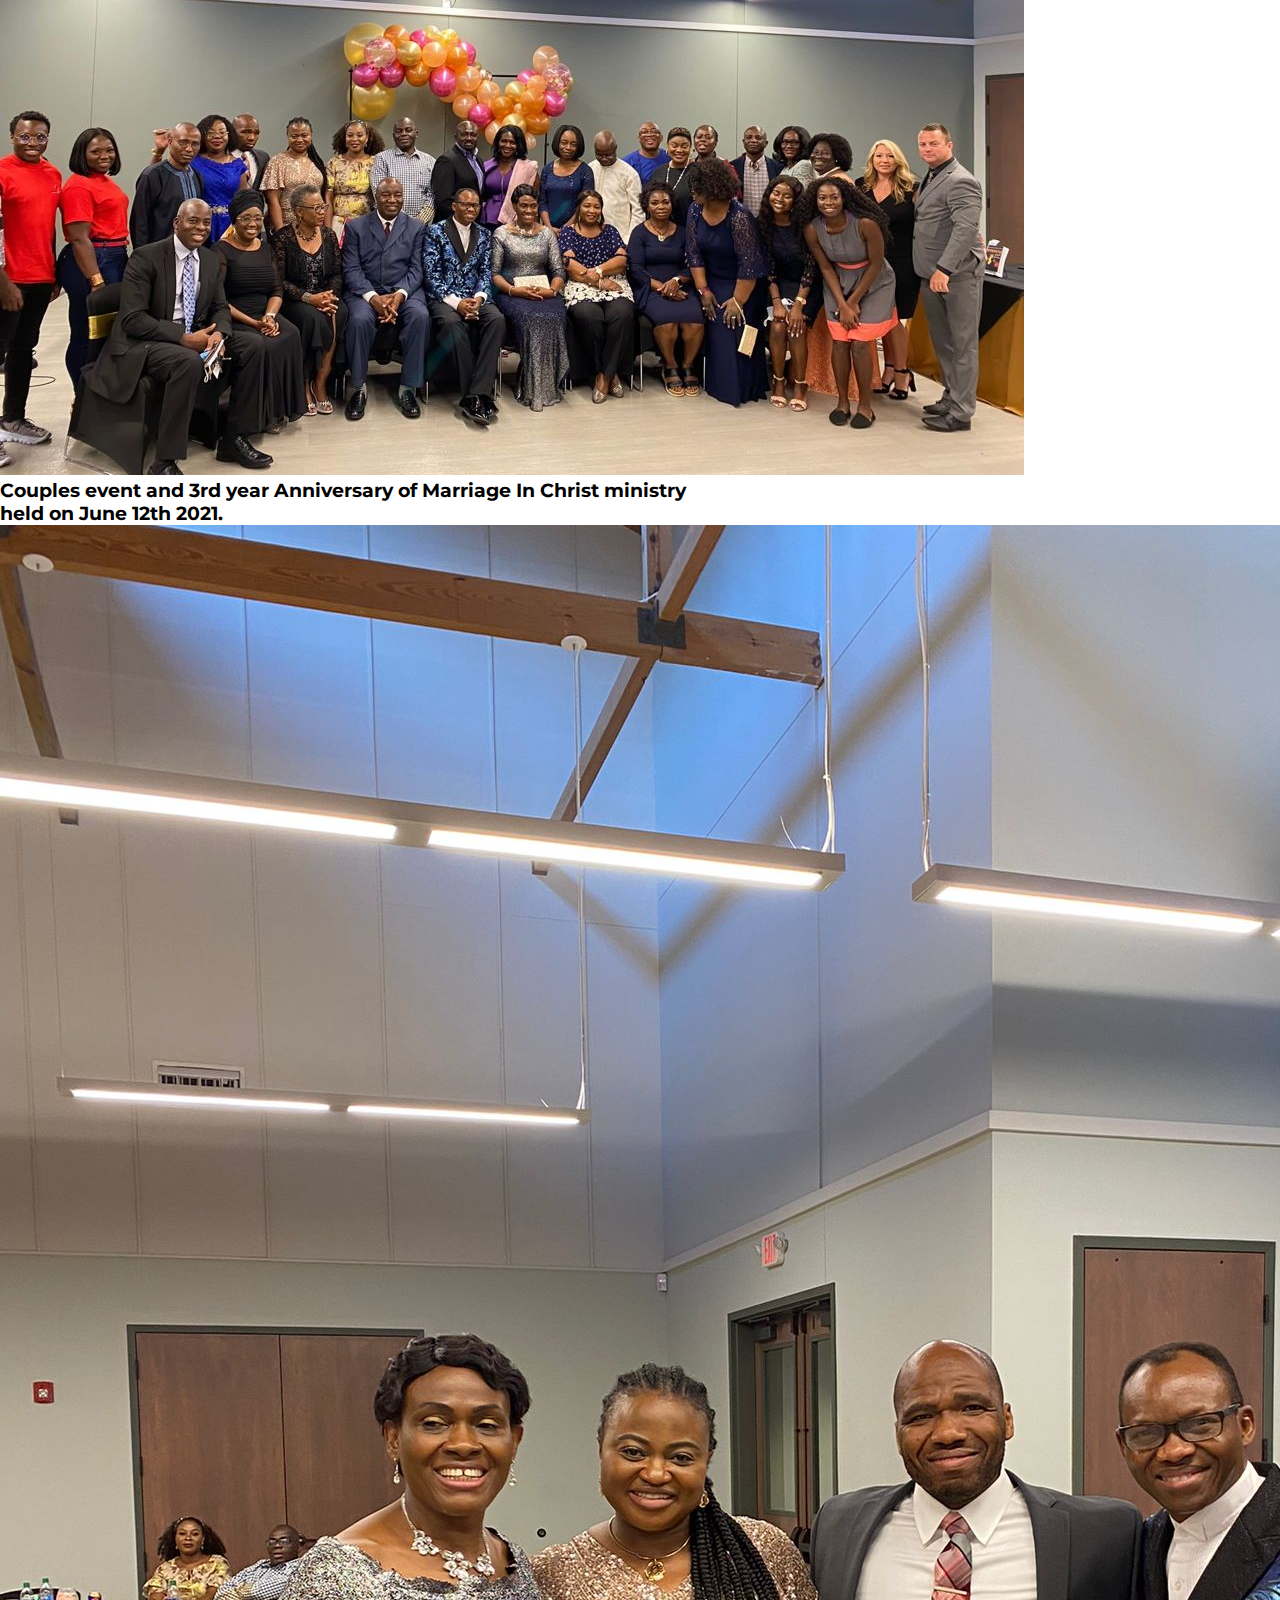
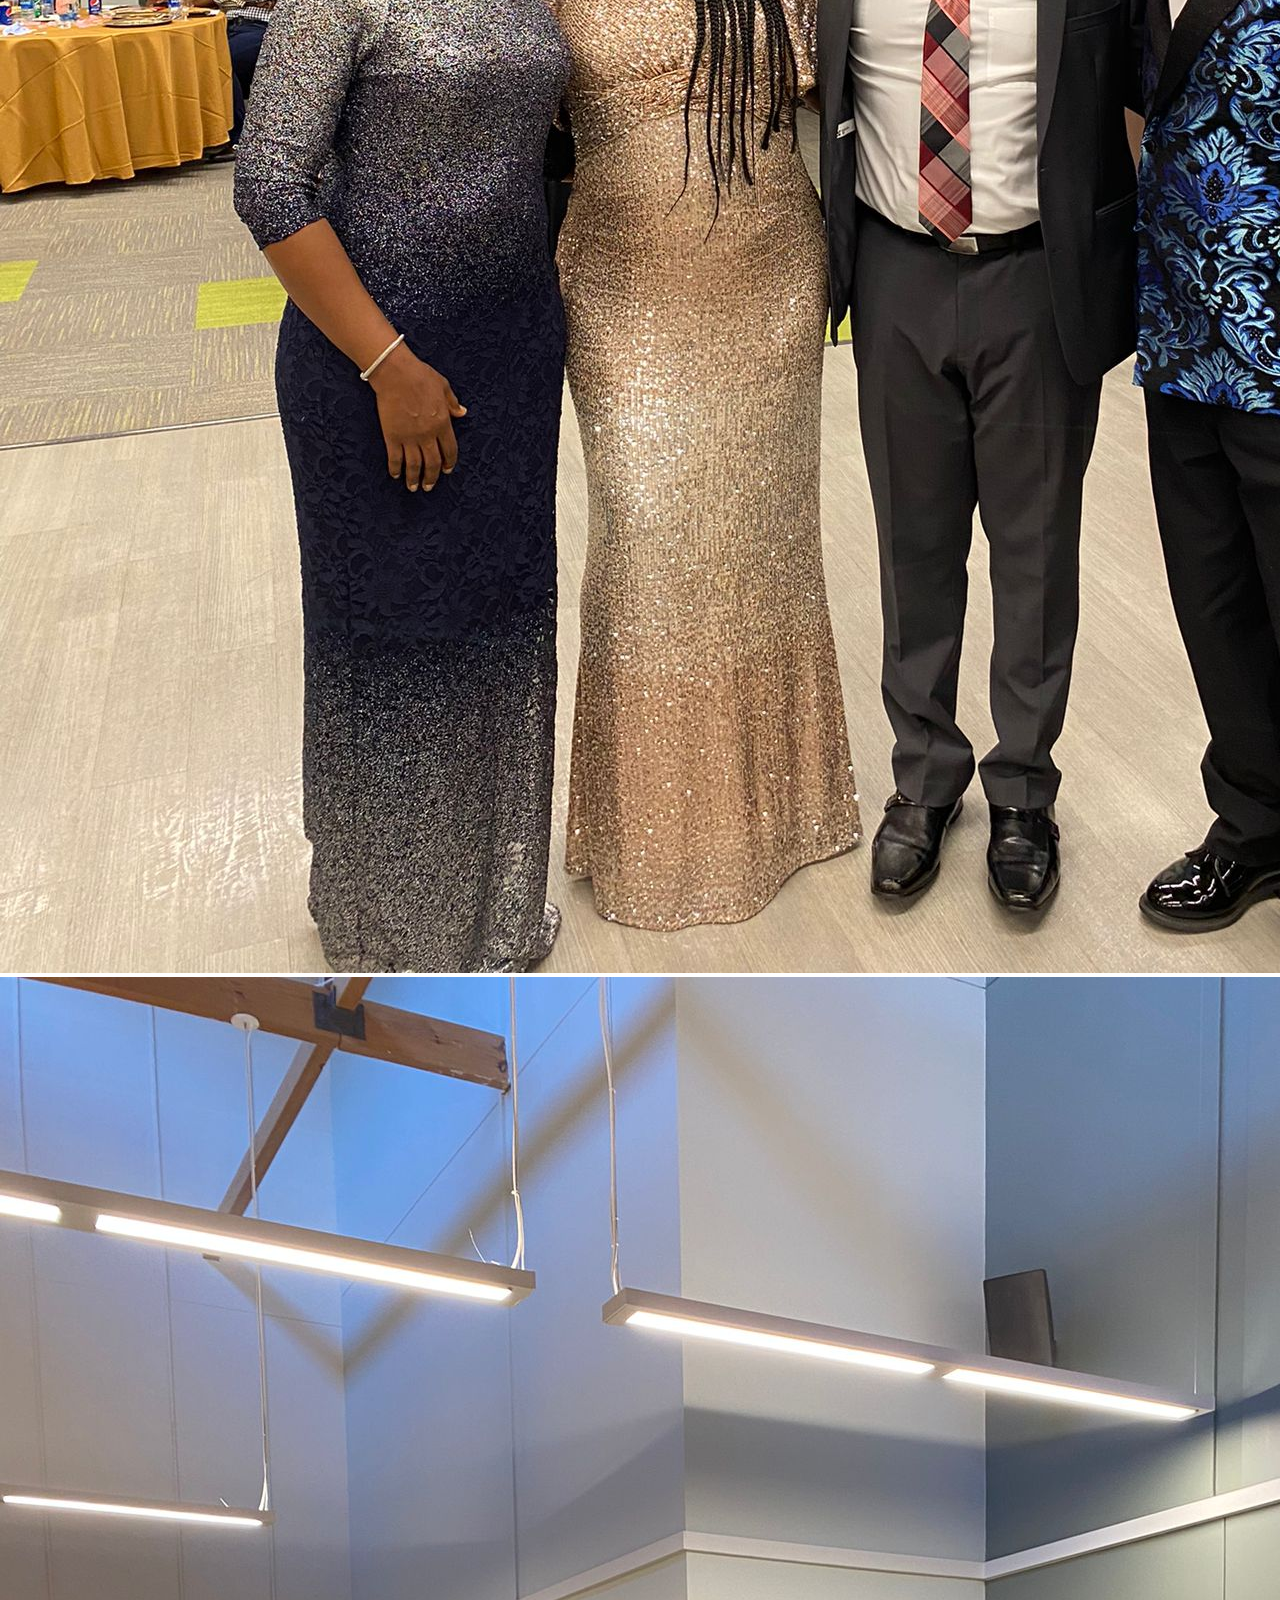
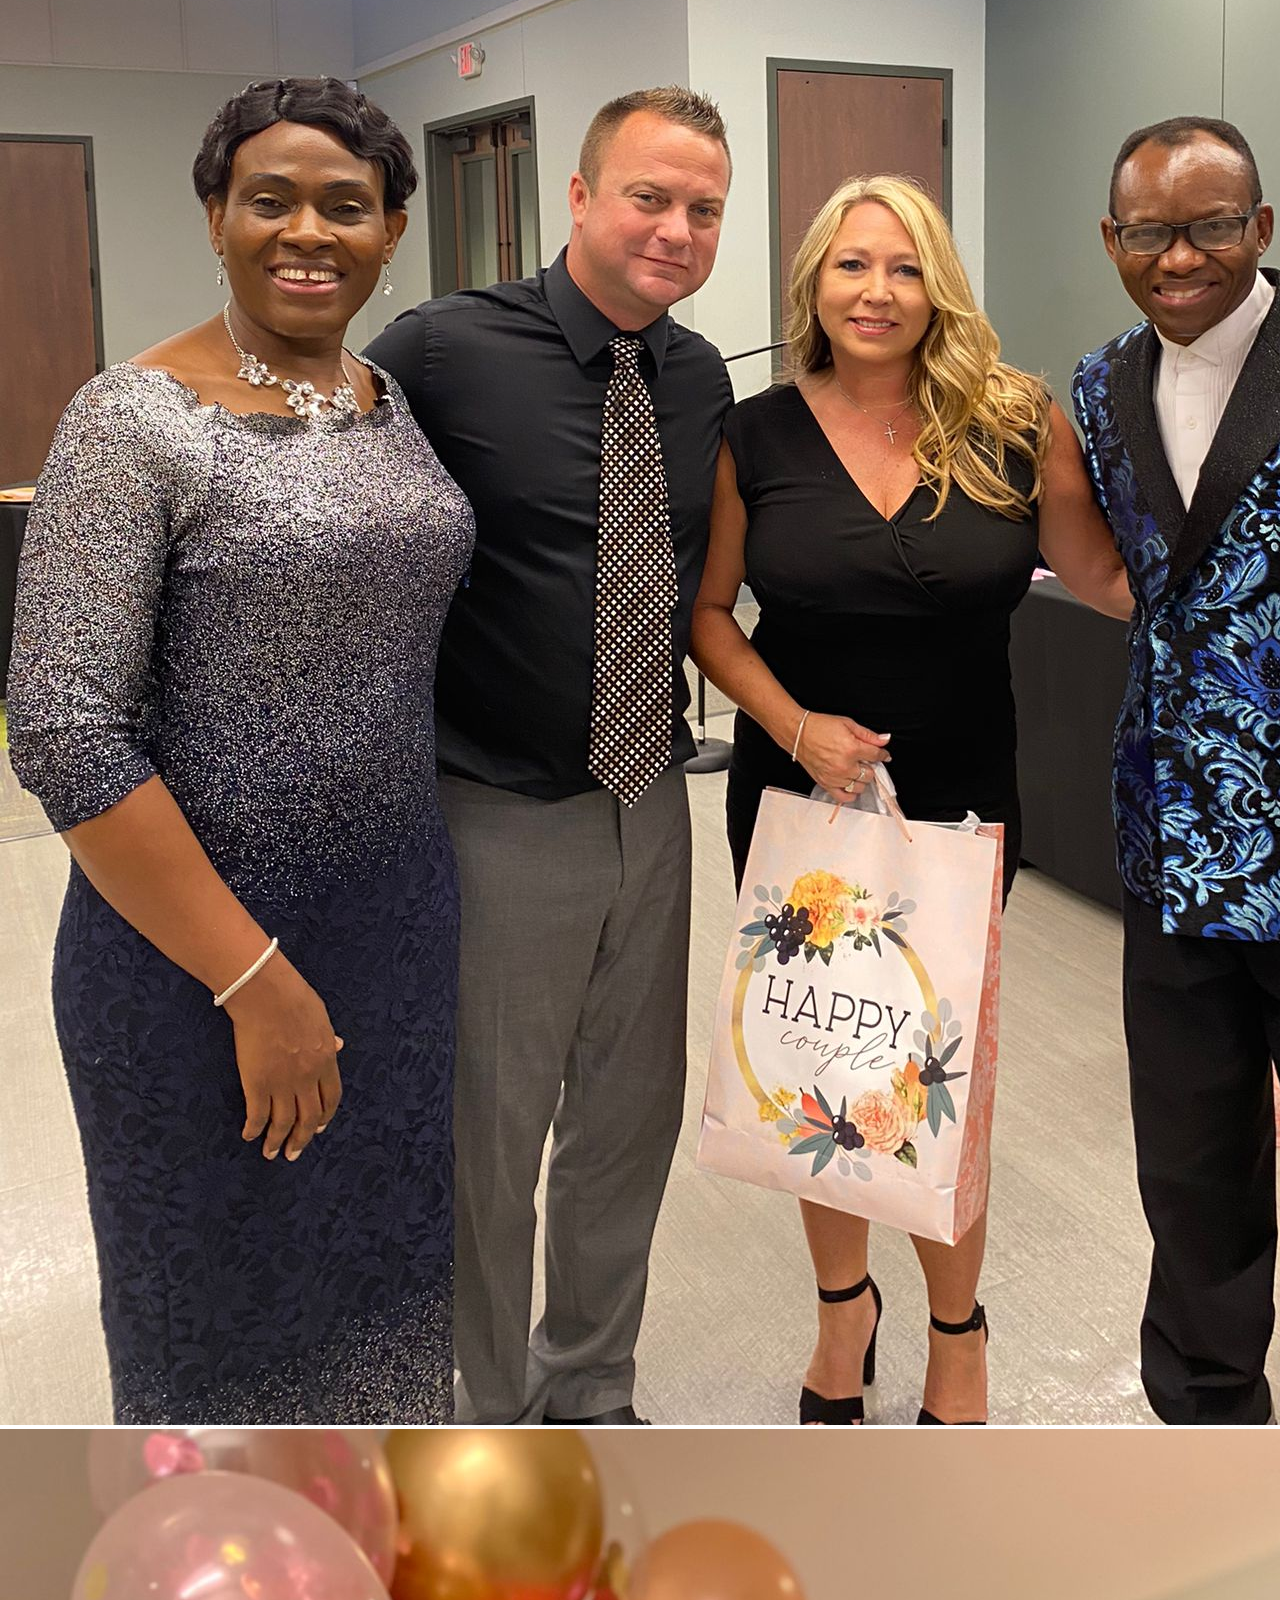
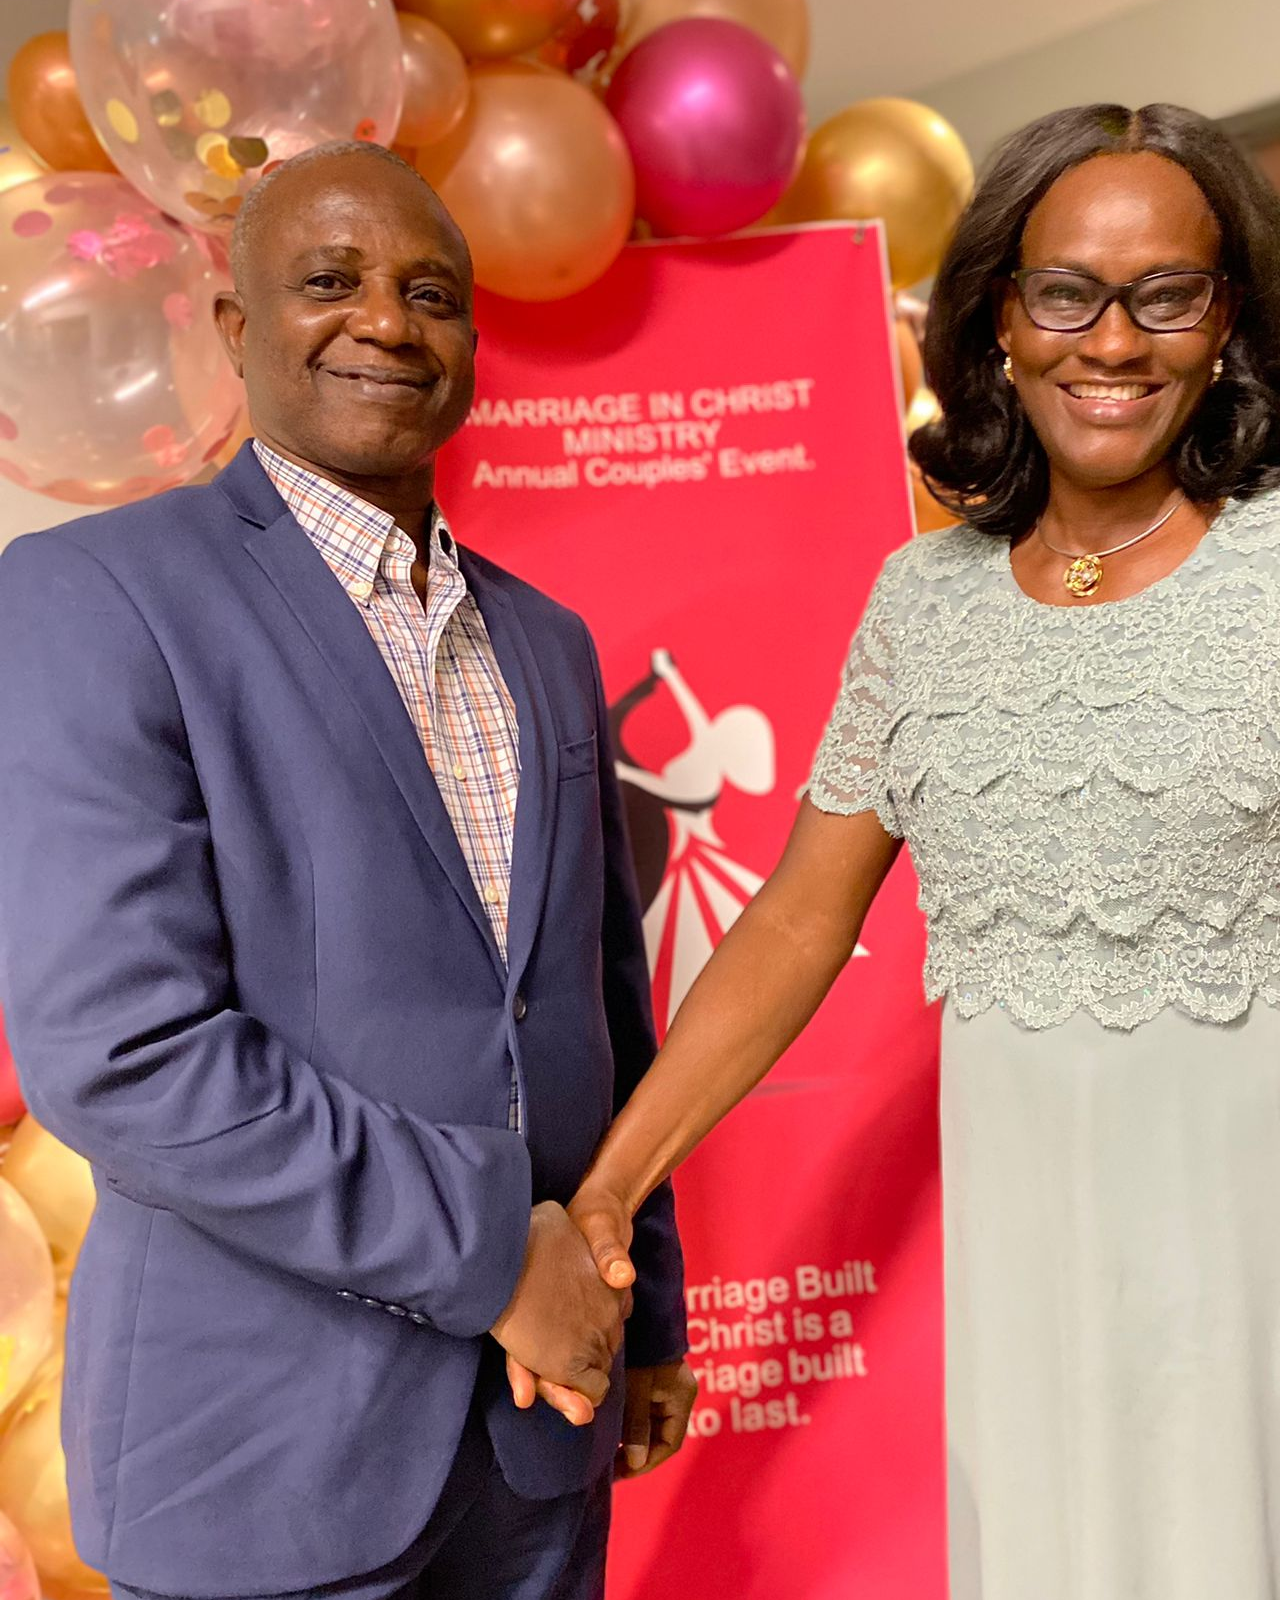
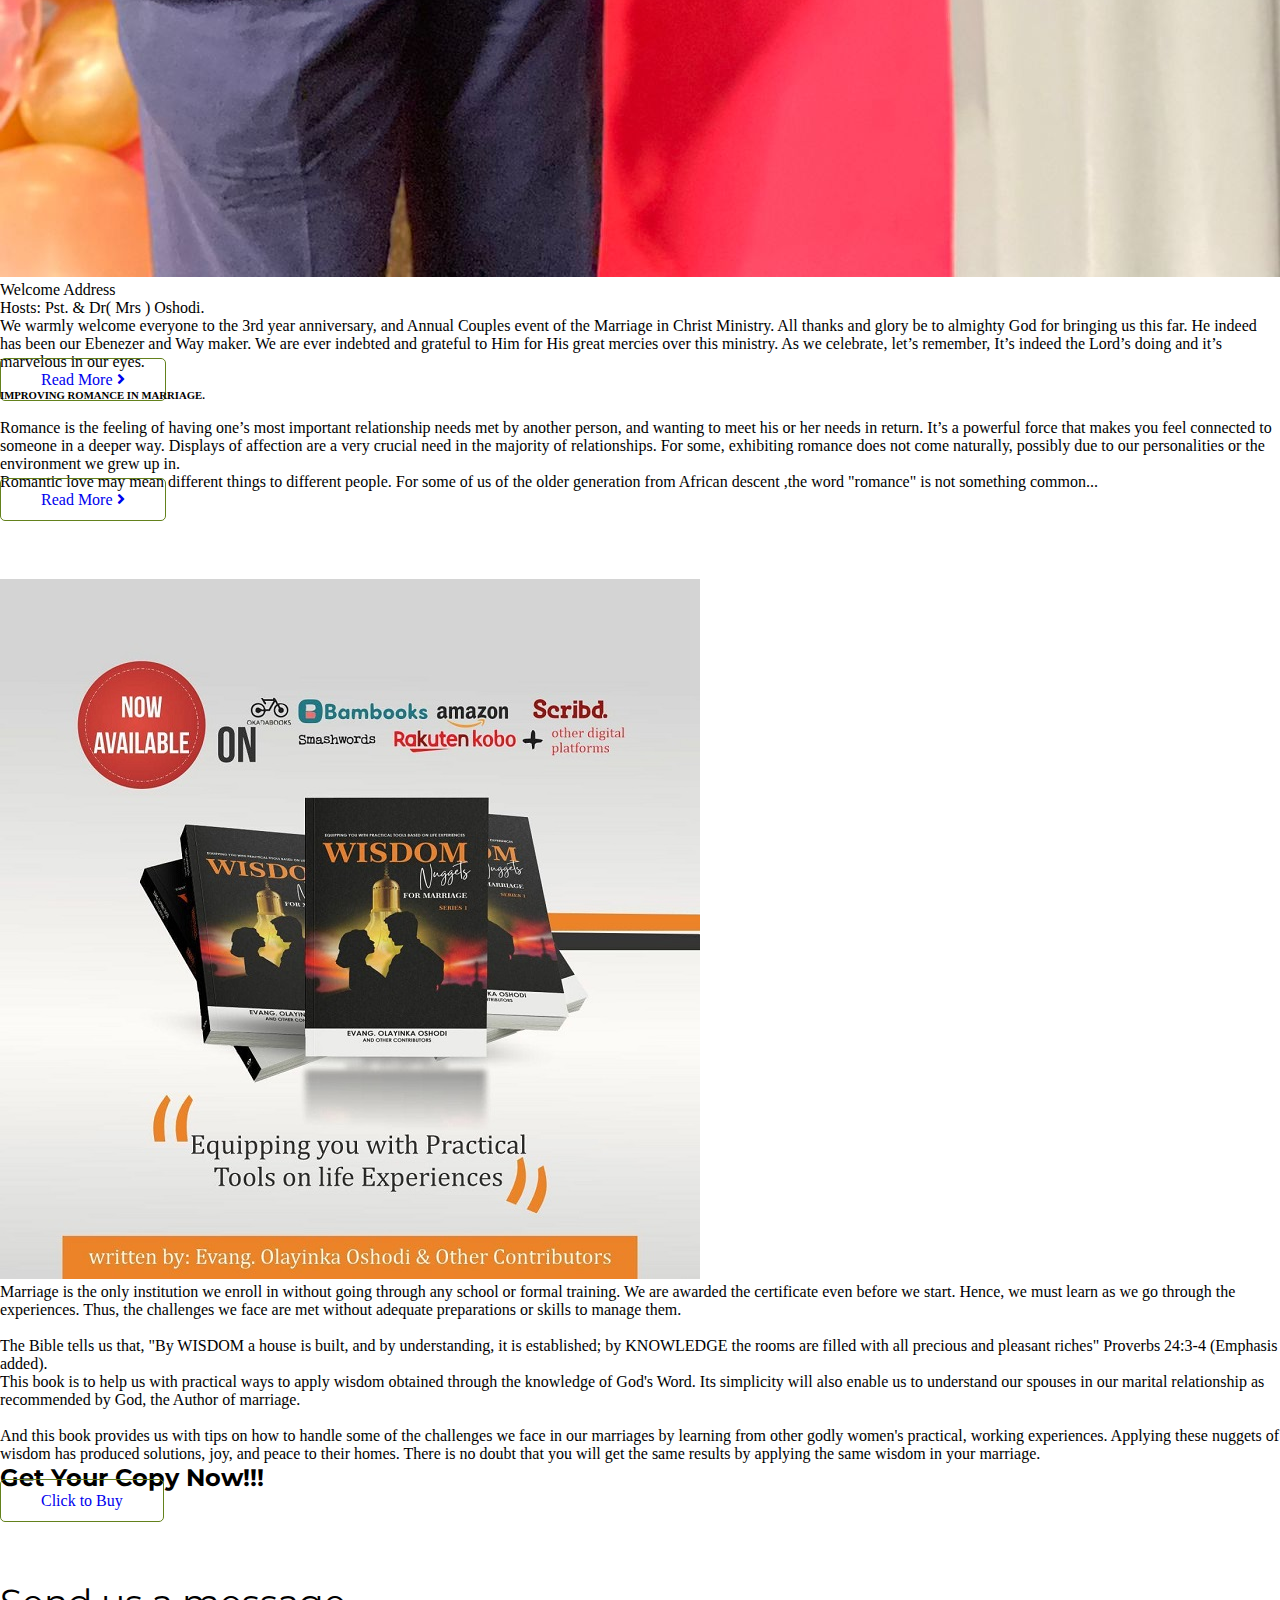
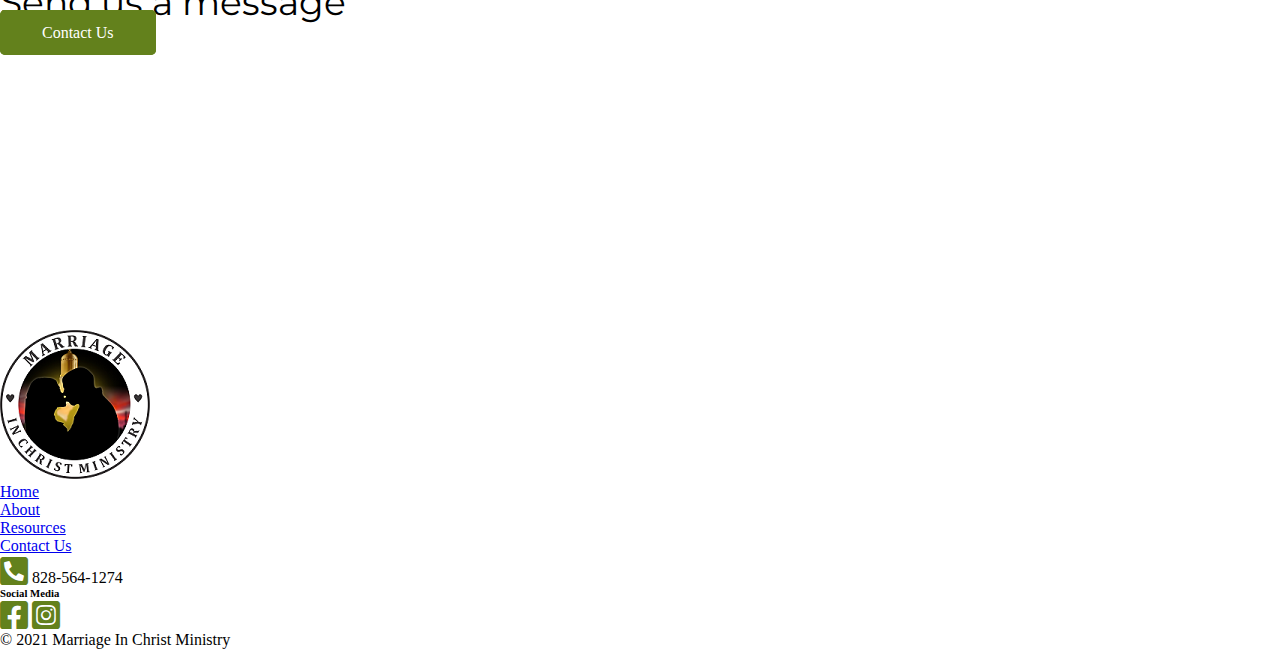
==== commit aaab14af: "nov" ====
--- a/index.html
+++ b/index.html
@@ -418,12 +418,12 @@
           <div class="col-sm-12 col-md-6 col-lg-6">
             <div>
               <h6 class="fw-bold text-uppercase" id="grace">
-                Marriage - A Team Work. 
+                IMPROVING ROMANCE IN MARRIAGE. 
               </h6>
               <br />
-               We play sports for recreation and some play sports as a livelihood but whatever our case is, our goal is often to win. In individual sports like many track and field events, singles tennis etc., it takes just the individual to win. He practices, gets the right gear, and does whatever it takes to win. 
-               We cannot say the same of team sports like soccer, basketball, football etc.
-               The likes of Maradona, Messi in soccer; Stephen Curry, Lebron James, Kevin Durant in basketball or great quarterbacks like Tom Brady, Ben Roethlisberger in football did not win championships by themselves...
+              Romance is the feeling of having one’s most important relationship needs met by another person, and wanting to meet his or her needs in return.  It’s a powerful force that makes you feel connected to someone in a deeper way. Displays of affection are a very crucial need in the majority of relationships.
+For some, exhibiting romance does not come naturally, possibly due to our personalities or the environment we grew up in.  <br>
+Romantic love may mean different things to different people. For some of us of the older generation from African descent ,the word "romance" is not something common...
               </p>
               <div class="my-4 fw-bold d-flex justify-content-end me-4">
                 <a
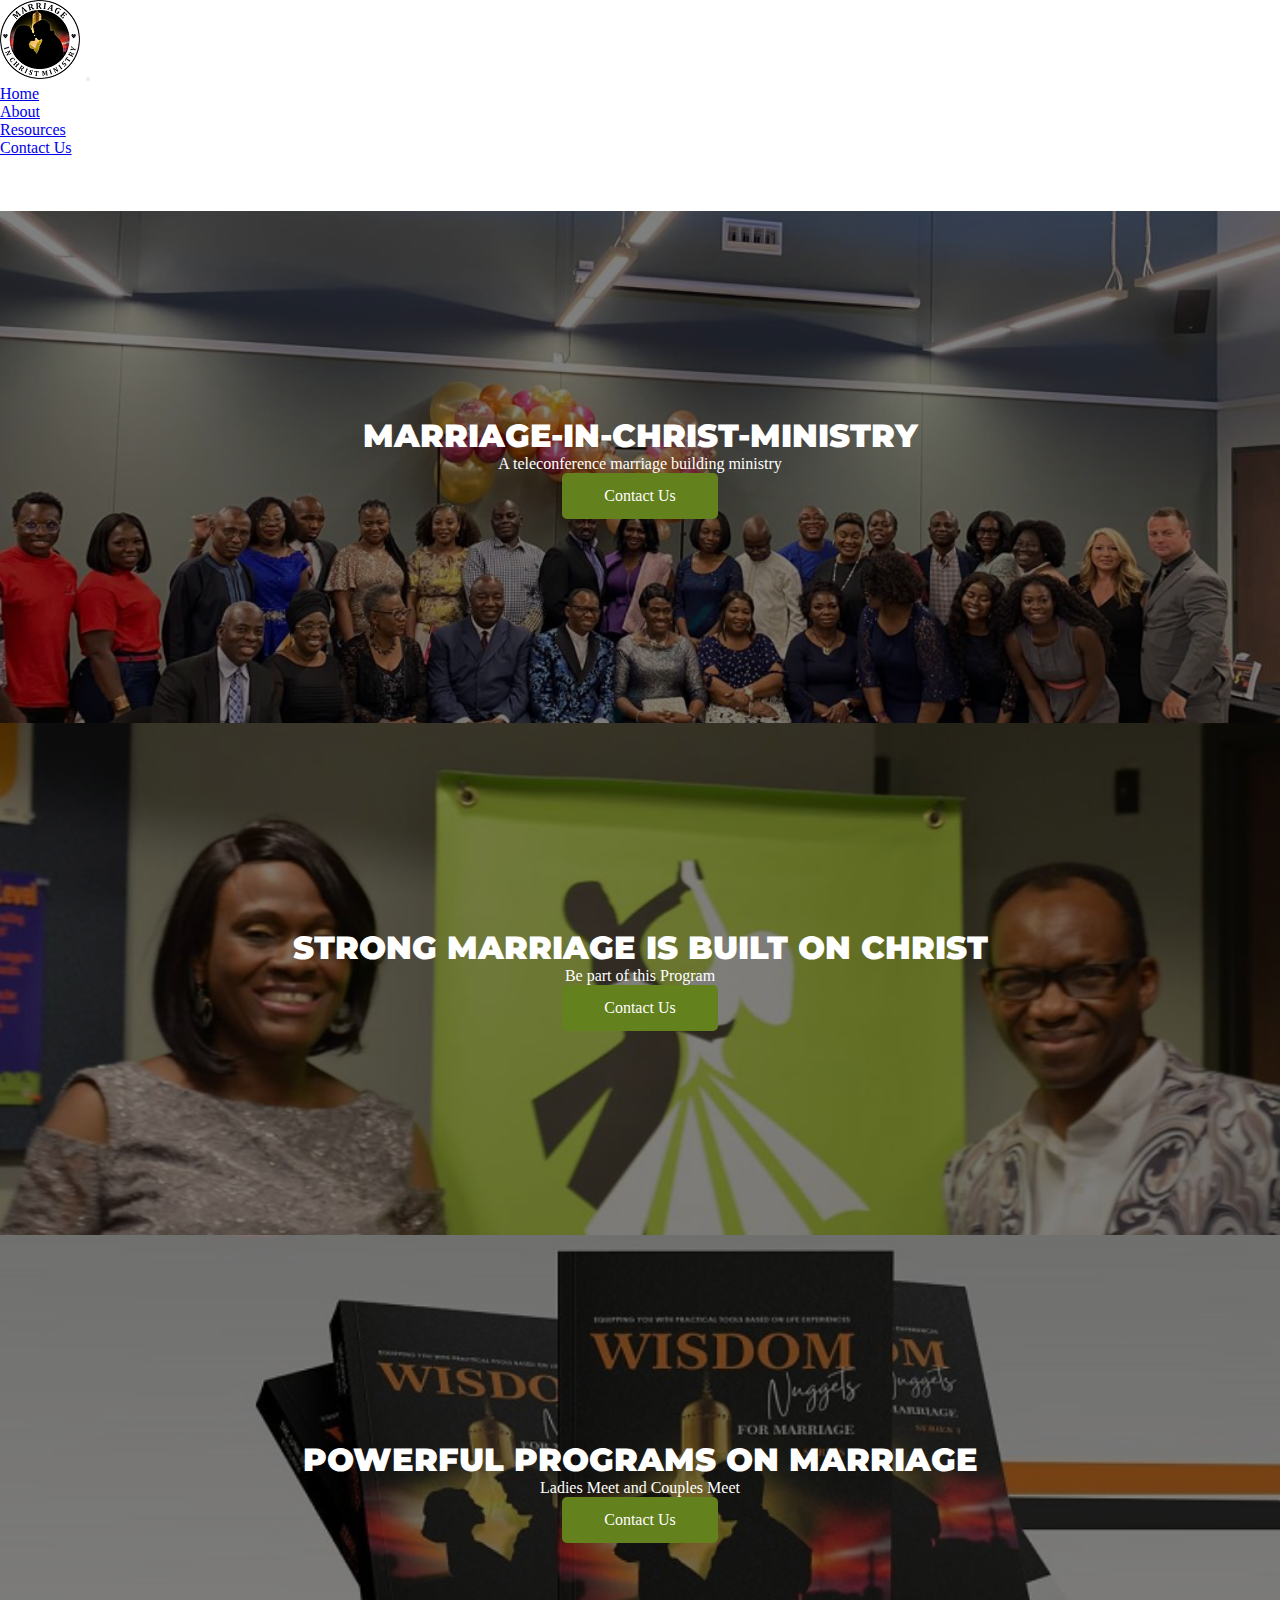
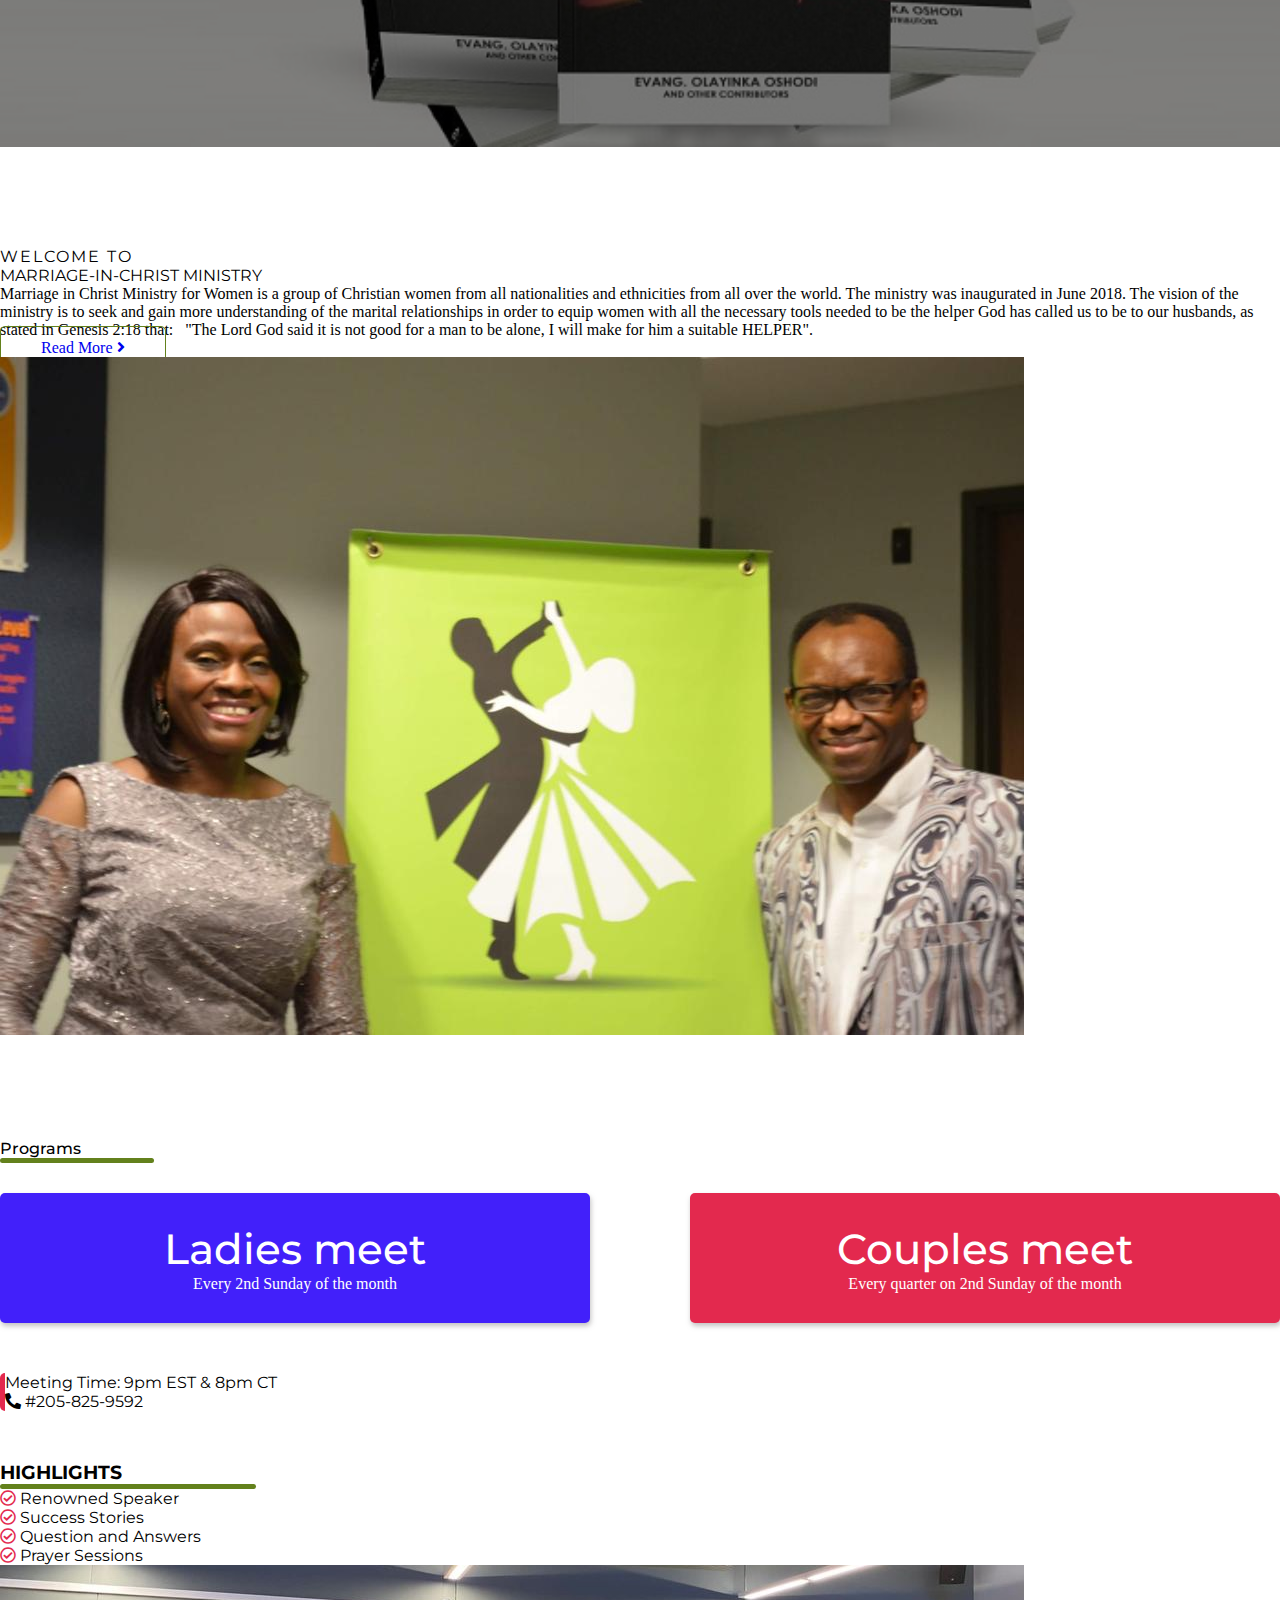
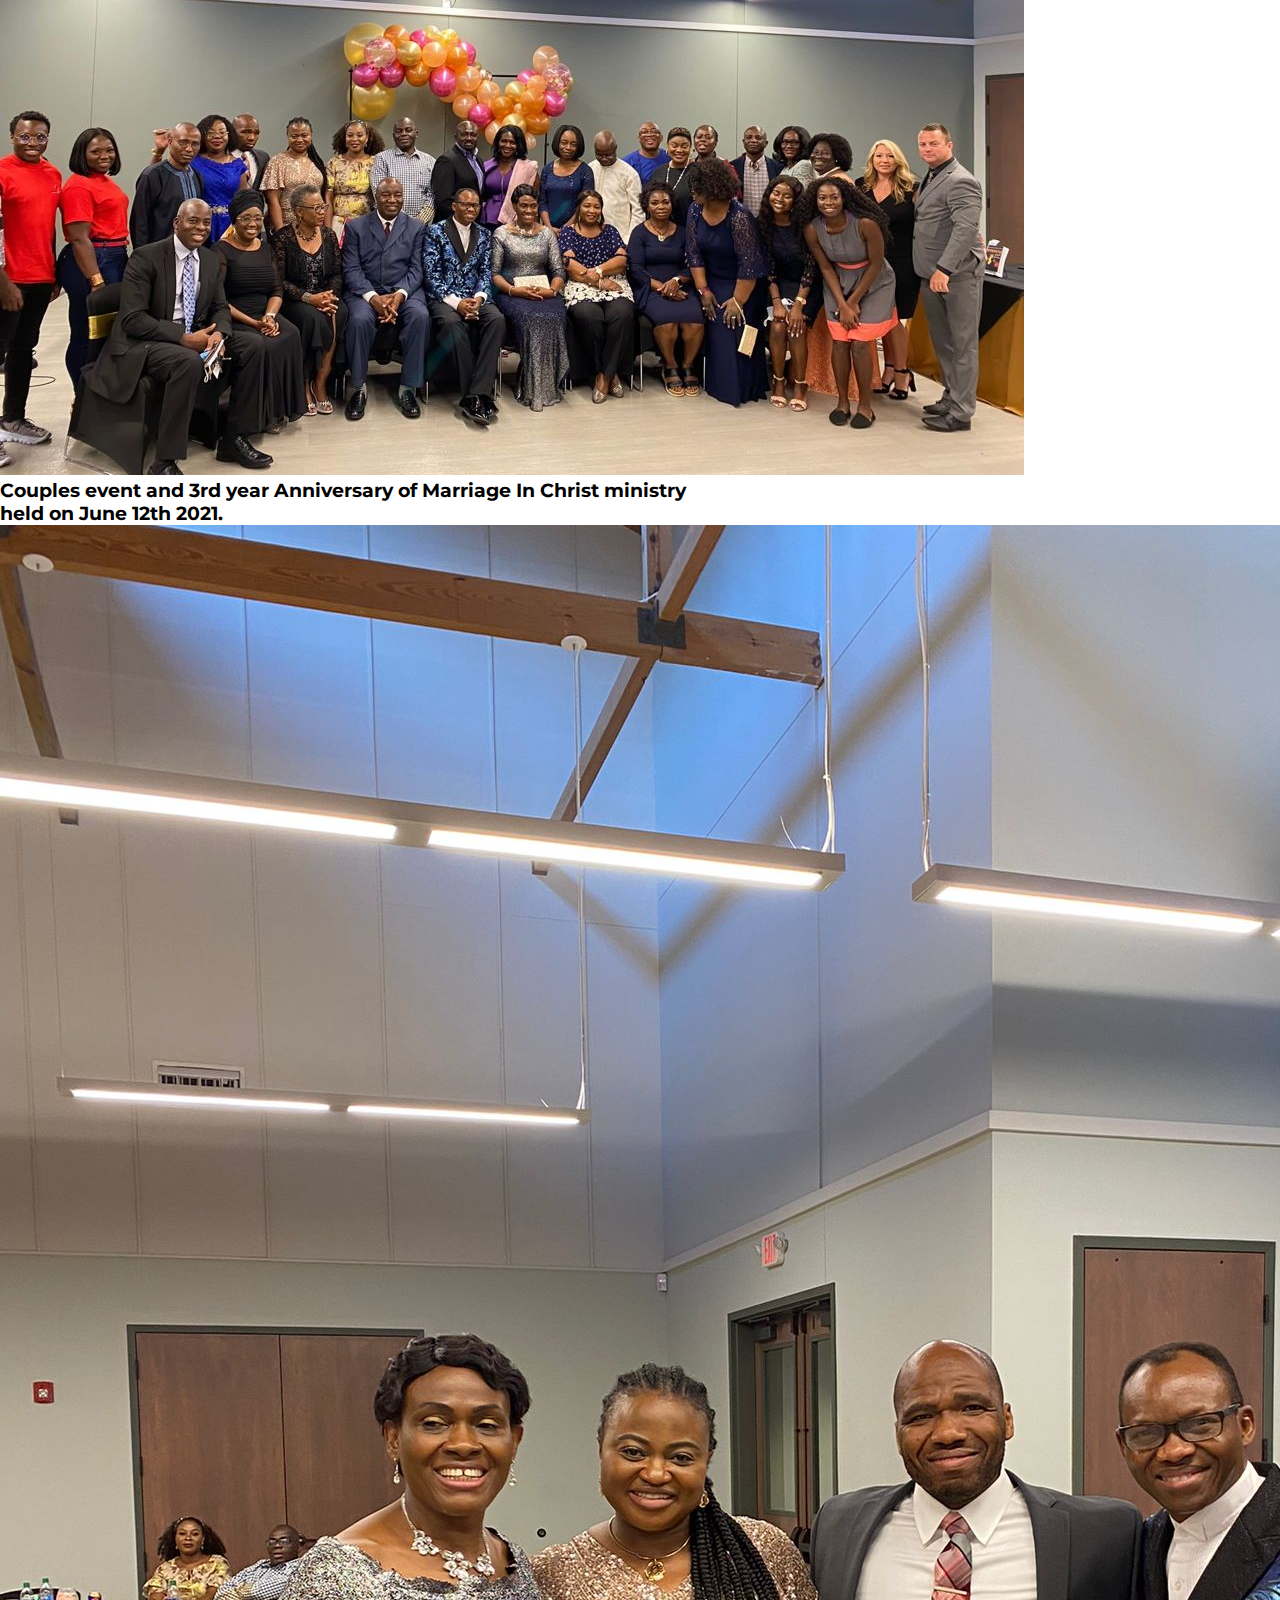
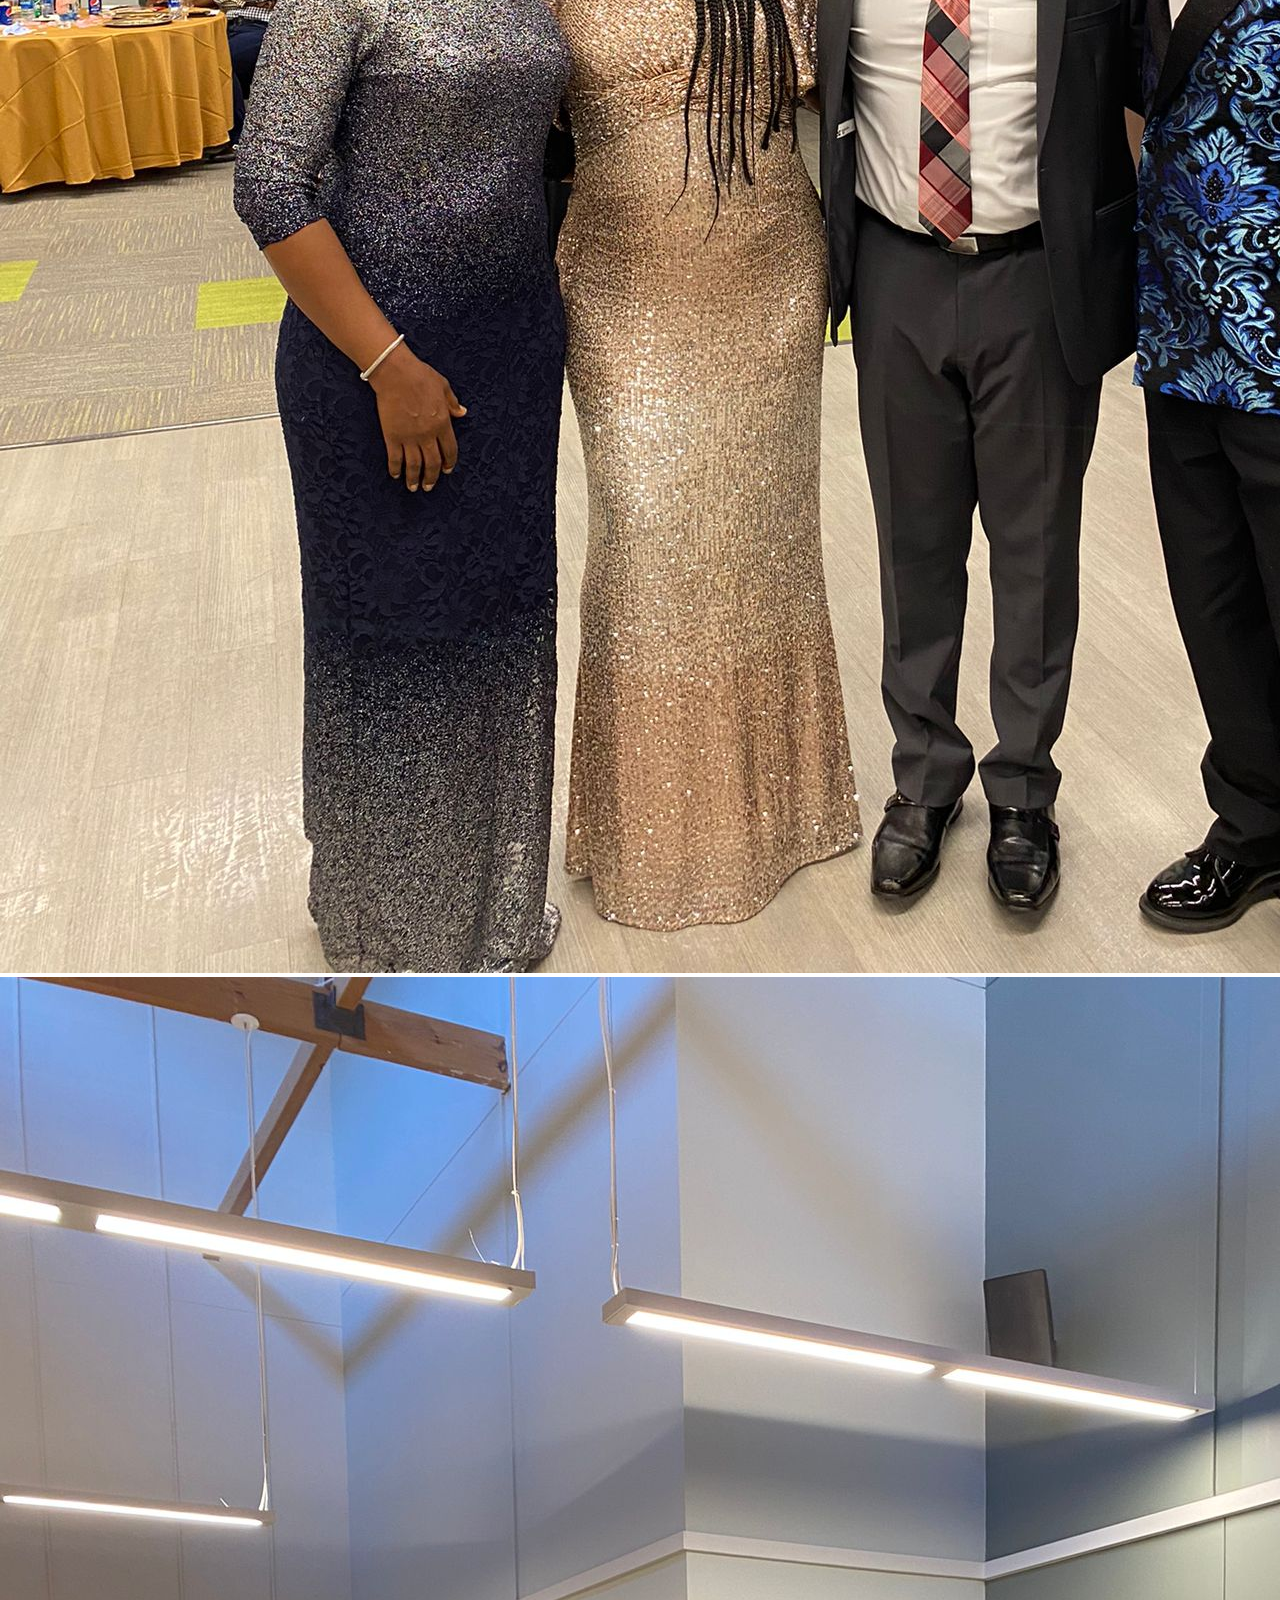
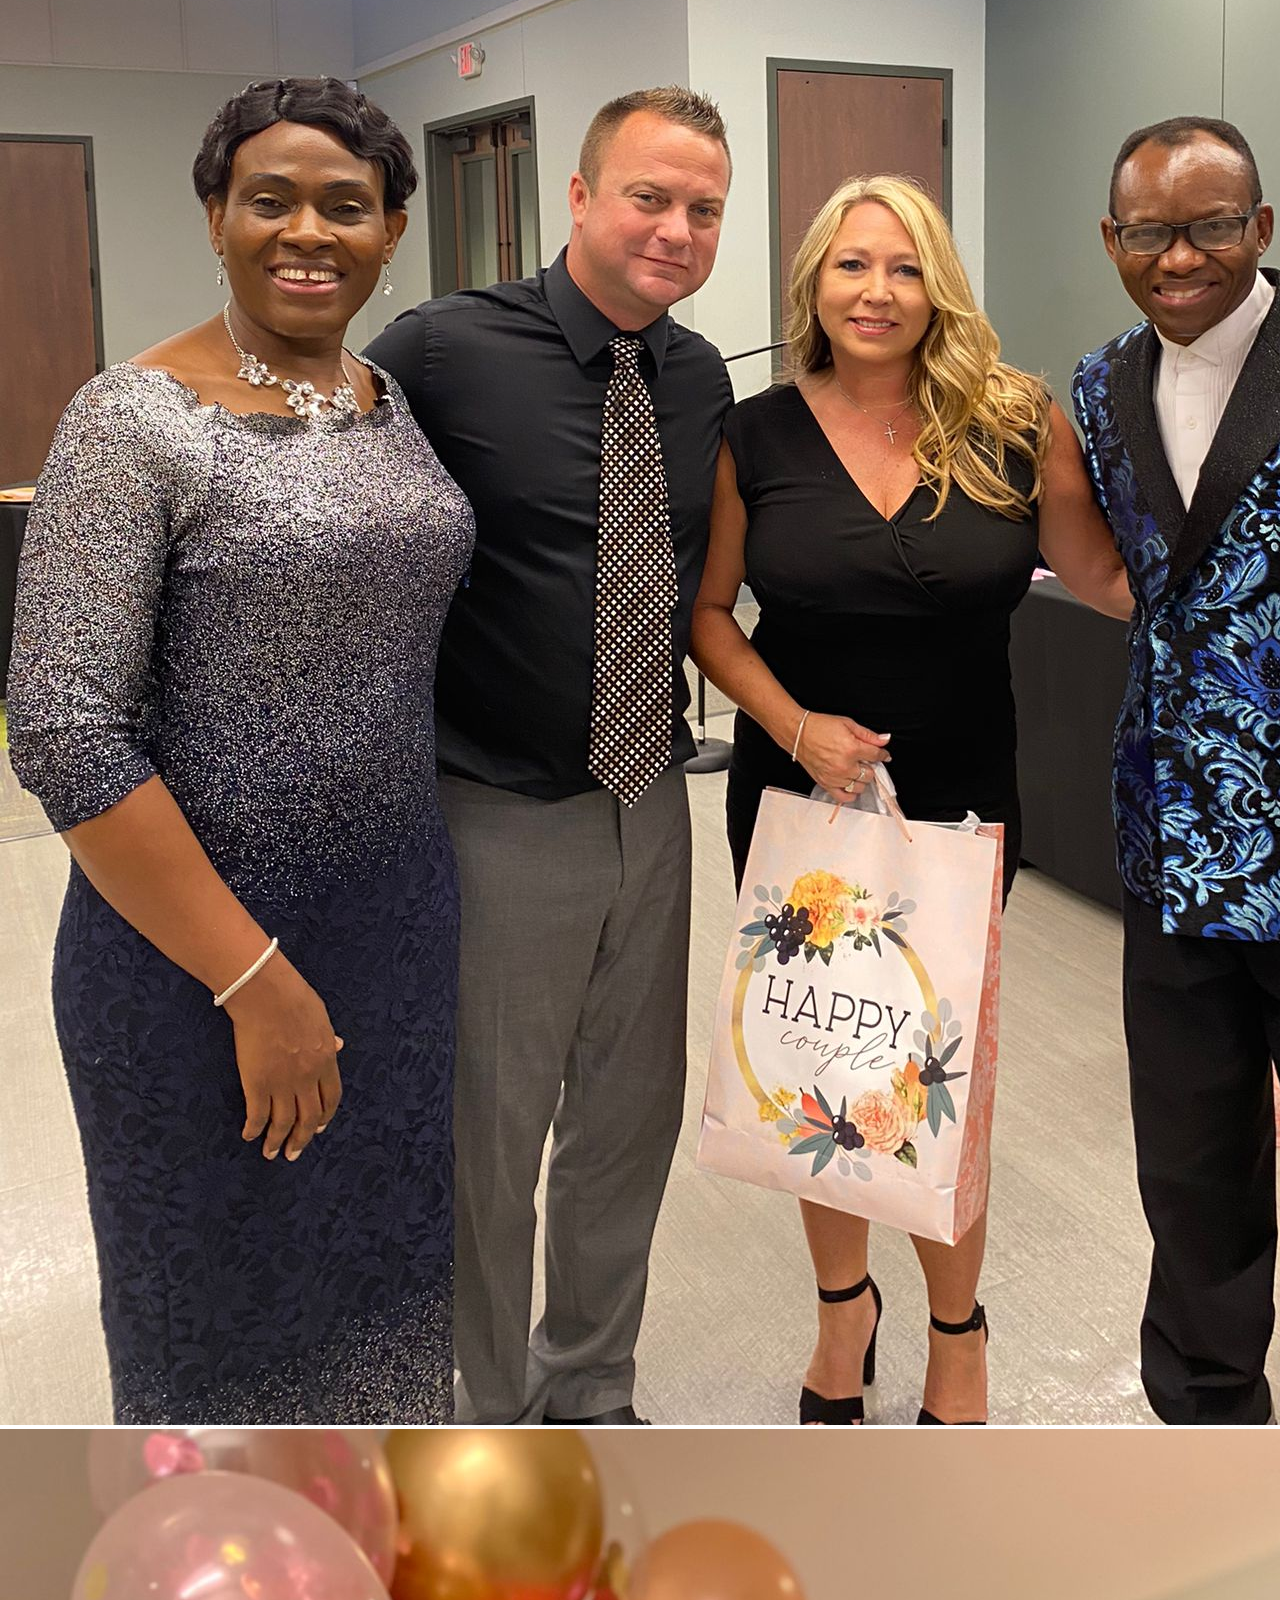
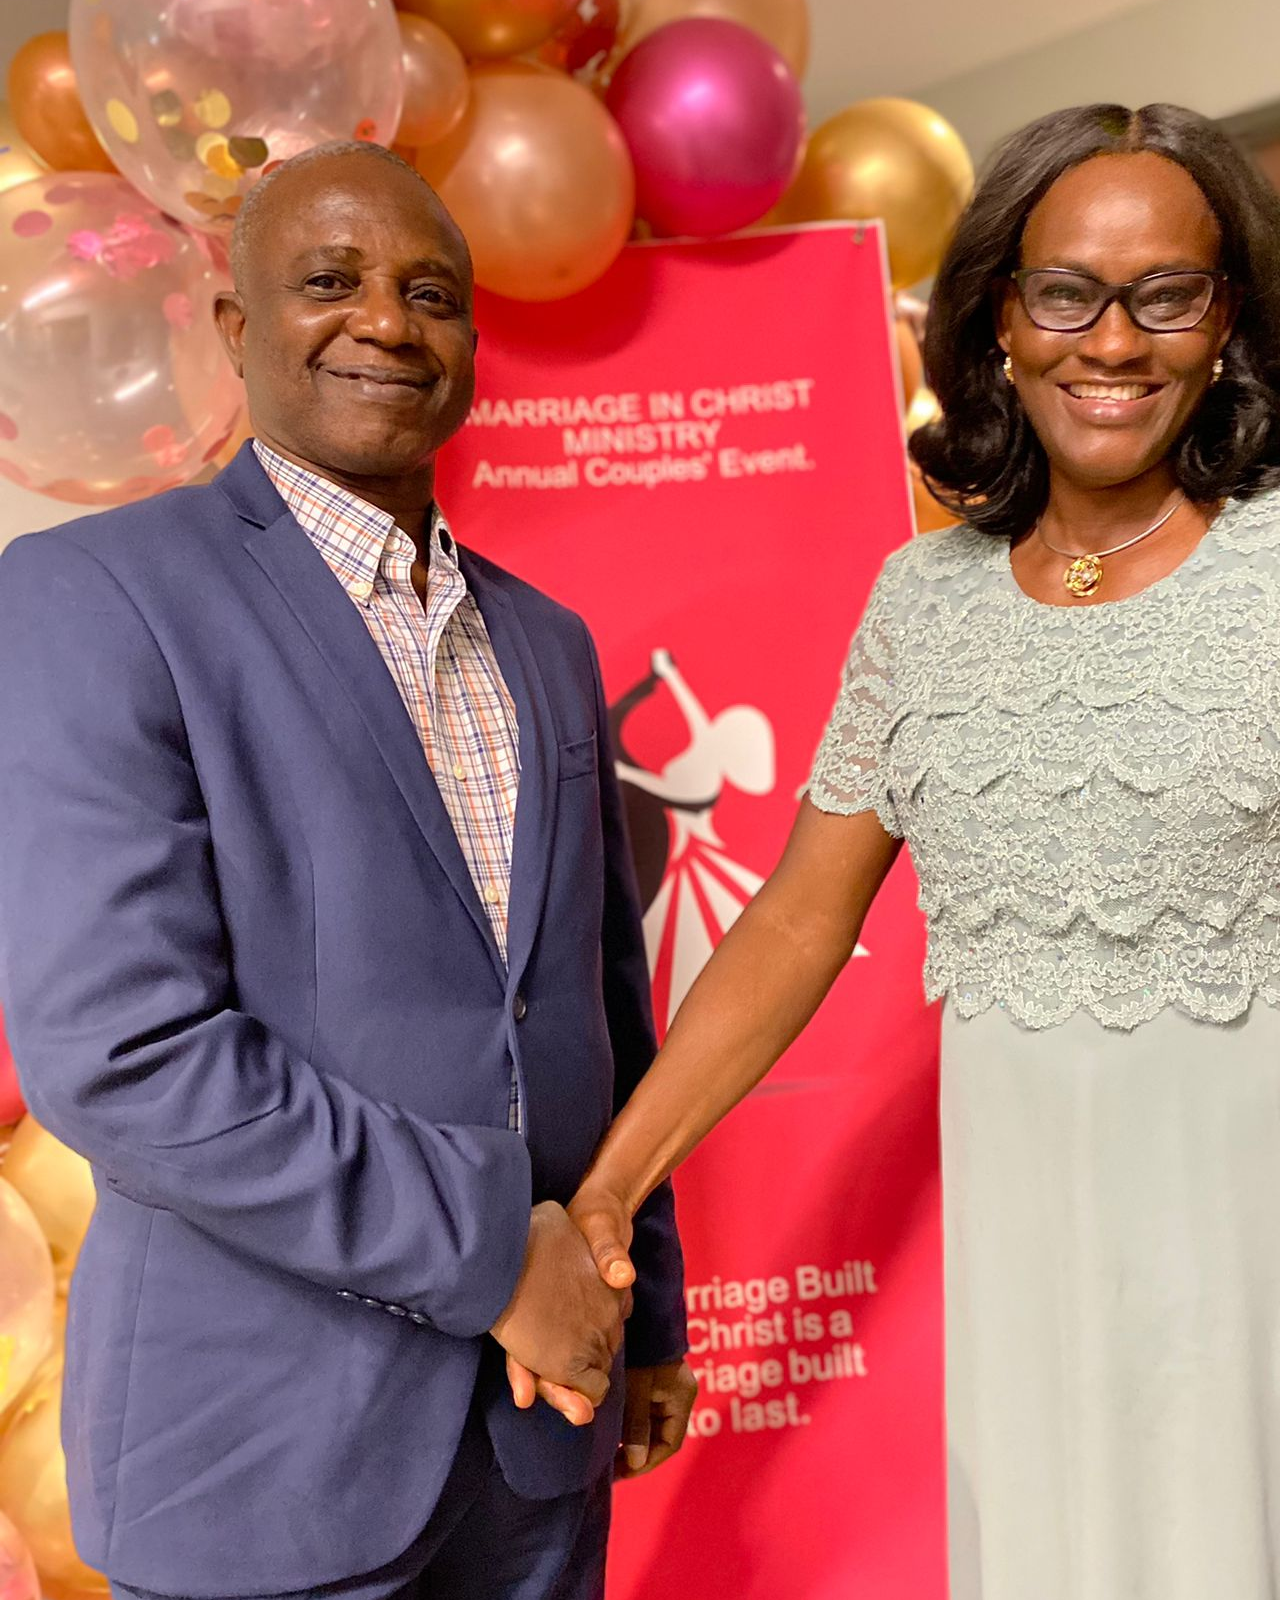
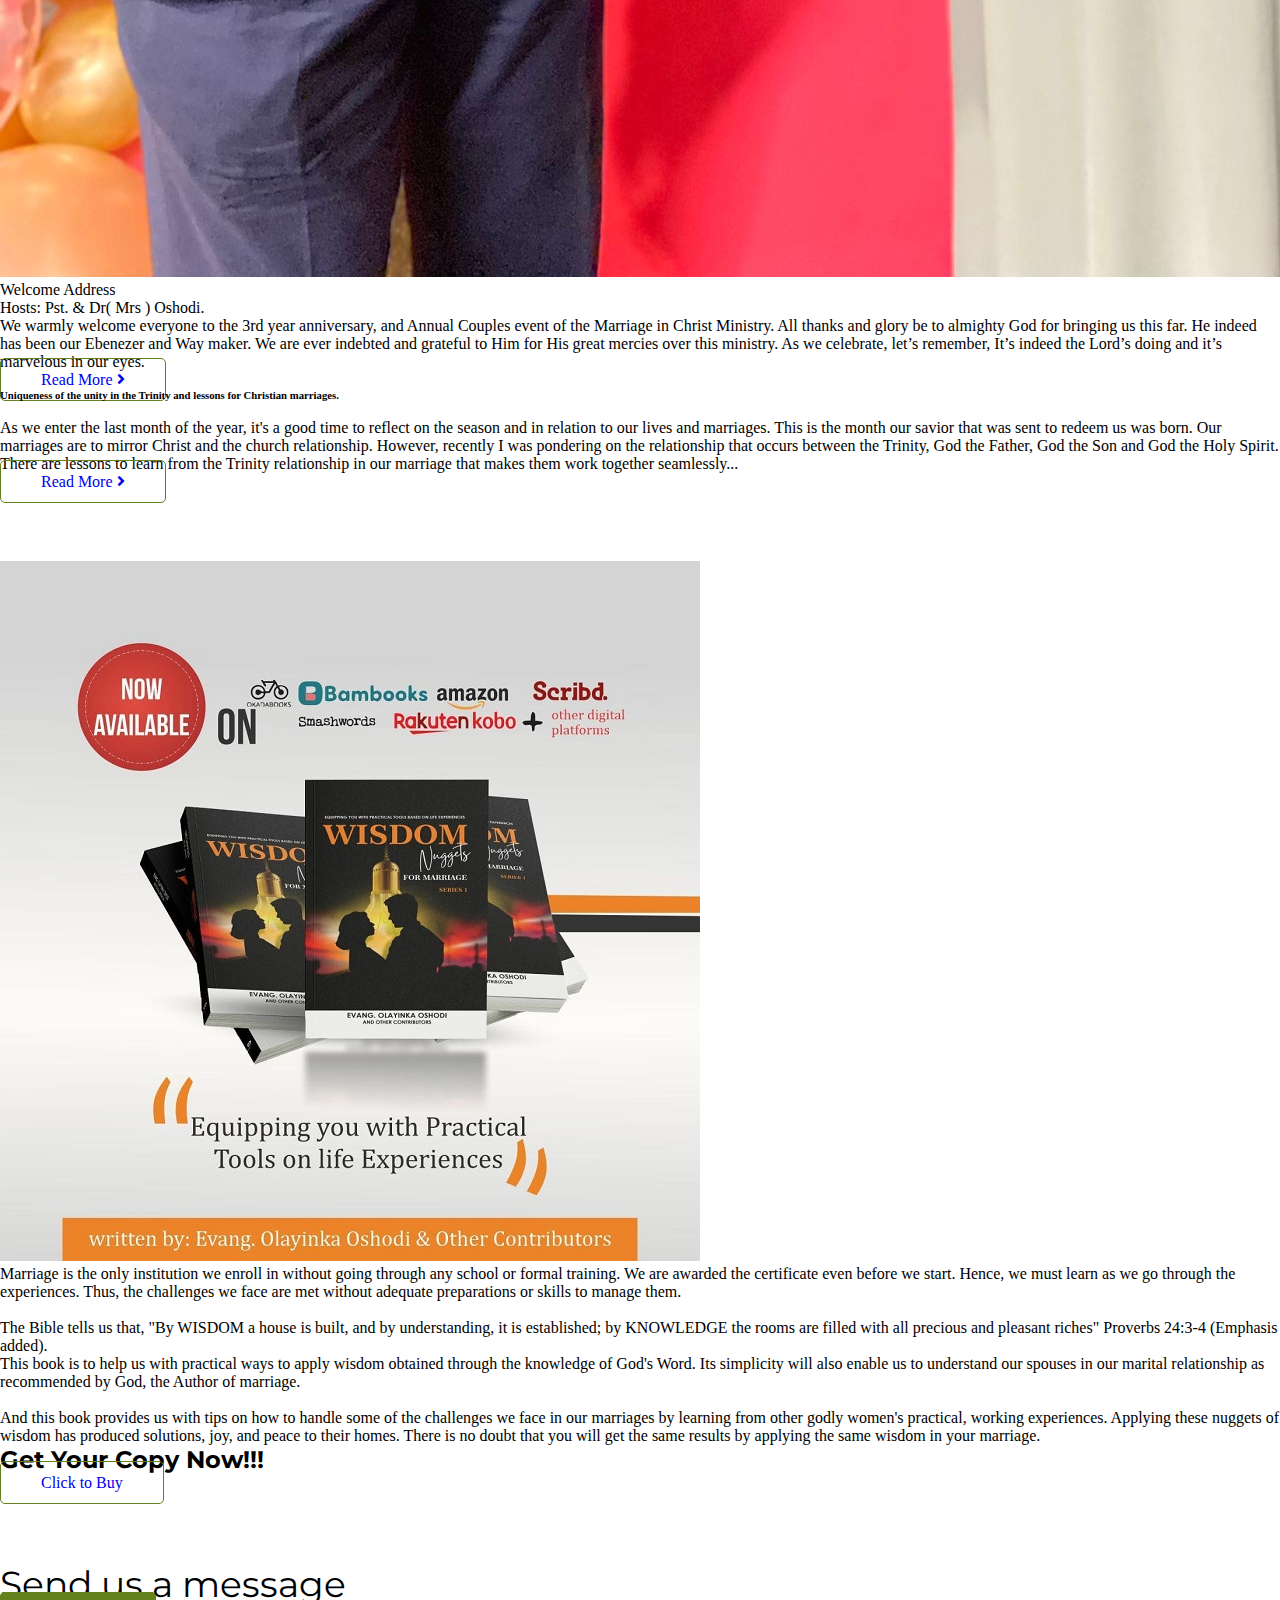
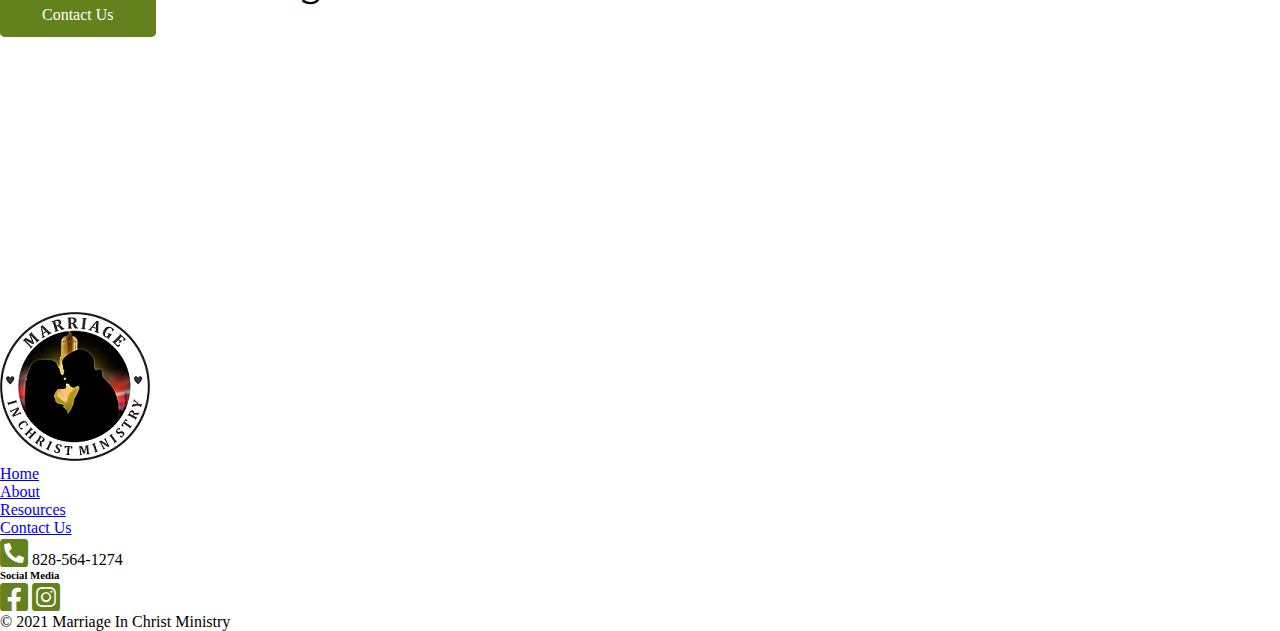
==== commit 613af47d: "dec added" ====
--- a/index.html
+++ b/index.html
@@ -418,13 +418,18 @@
           <div class="col-sm-12 col-md-6 col-lg-6">
             <div>
               <h6 class="fw-bold text-uppercase" id="grace">
-                IMPROVING ROMANCE IN MARRIAGE. 
+                Uniqueness of the unity in the Trinity and lessons for Christian
+                marriages.
               </h6>
               <br />
-              Romance is the feeling of having one’s most important relationship needs met by another person, and wanting to meet his or her needs in return.  It’s a powerful force that makes you feel connected to someone in a deeper way. Displays of affection are a very crucial need in the majority of relationships.
-For some, exhibiting romance does not come naturally, possibly due to our personalities or the environment we grew up in.  <br>
-Romantic love may mean different things to different people. For some of us of the older generation from African descent ,the word "romance" is not something common...
-              </p>
+              As we enter the last month of the year, it's a good time to
+              reflect on the season and in relation to our lives and marriages.
+              This is the month our savior that was sent to redeem us was born.
+              Our marriages are to mirror Christ and the church relationship.
+              However, recently I was pondering on the relationship that occurs
+              between the Trinity, God the Father, God the Son and God the Holy
+              Spirit.
+              There are lessons to learn from the Trinity relationship in our marriage that makes them work together seamlessly...
               <div class="my-4 fw-bold d-flex justify-content-end me-4">
                 <a
                   href="/new.html"
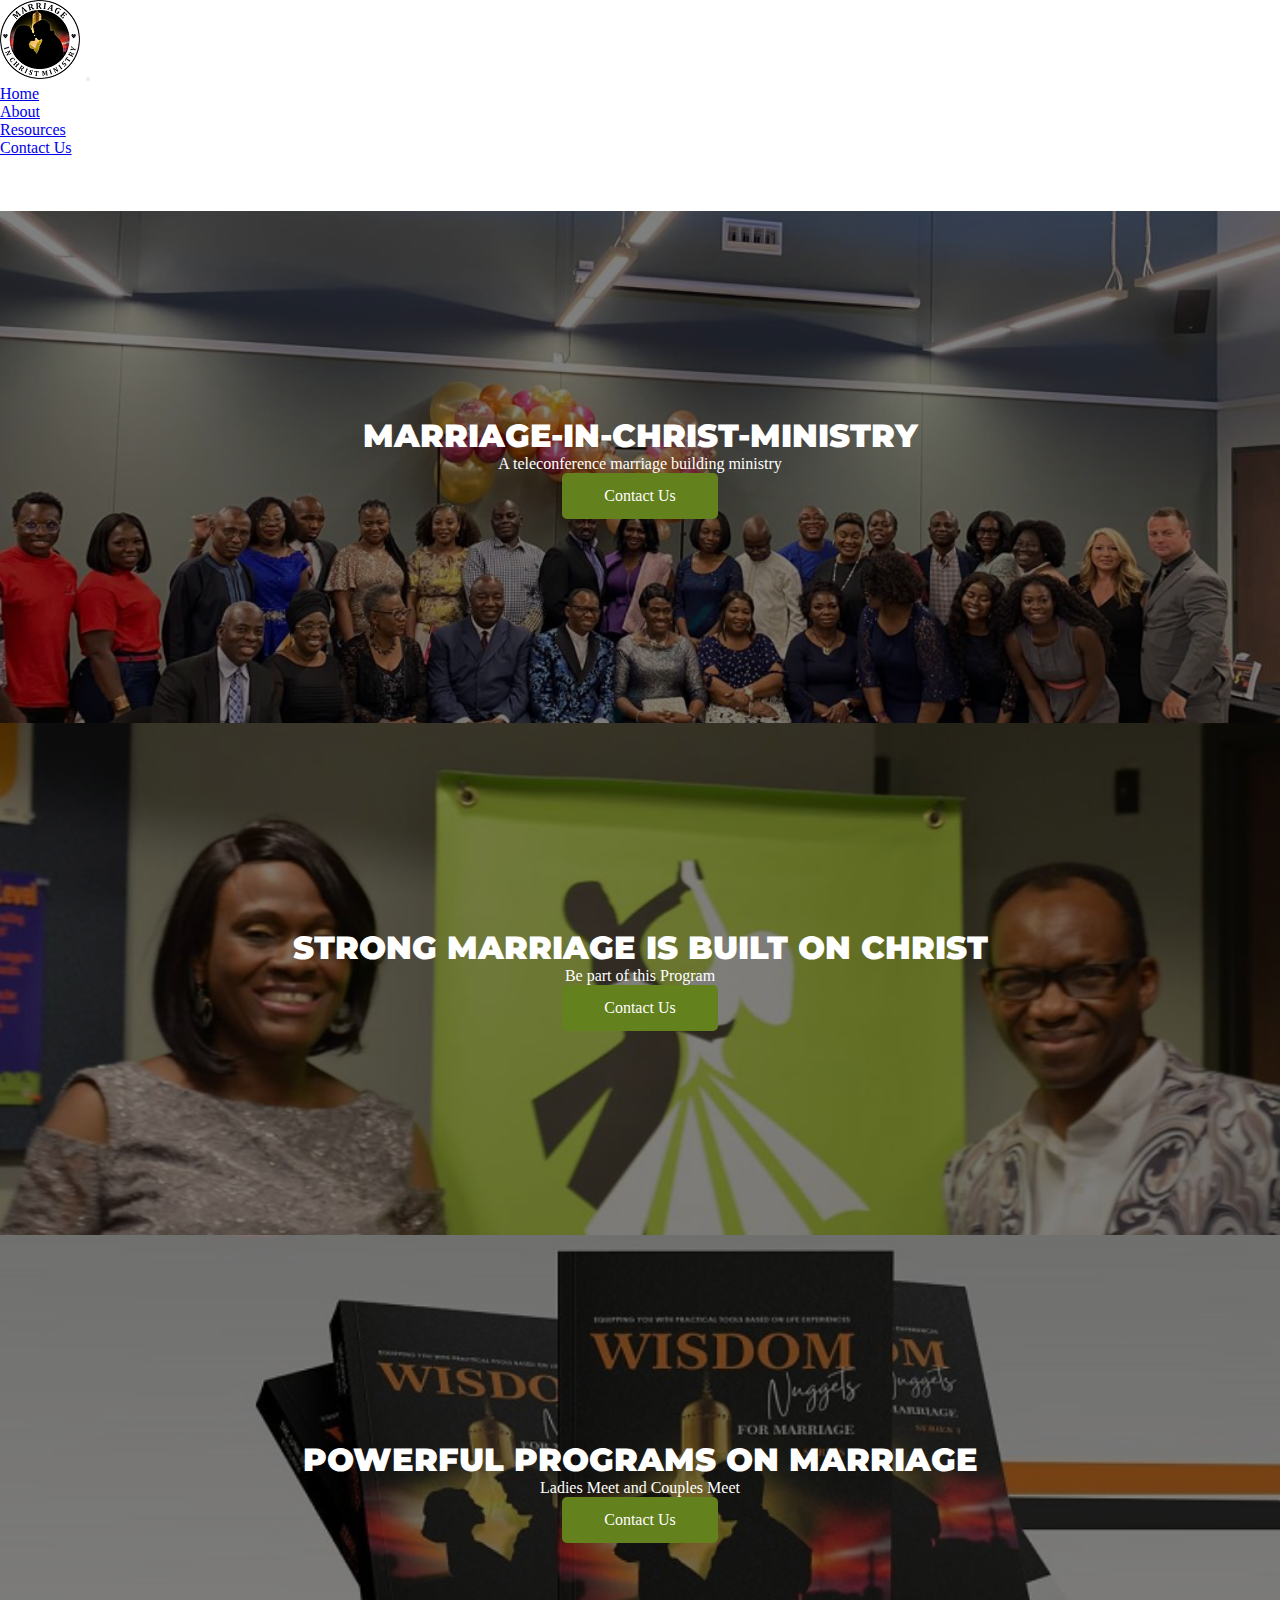
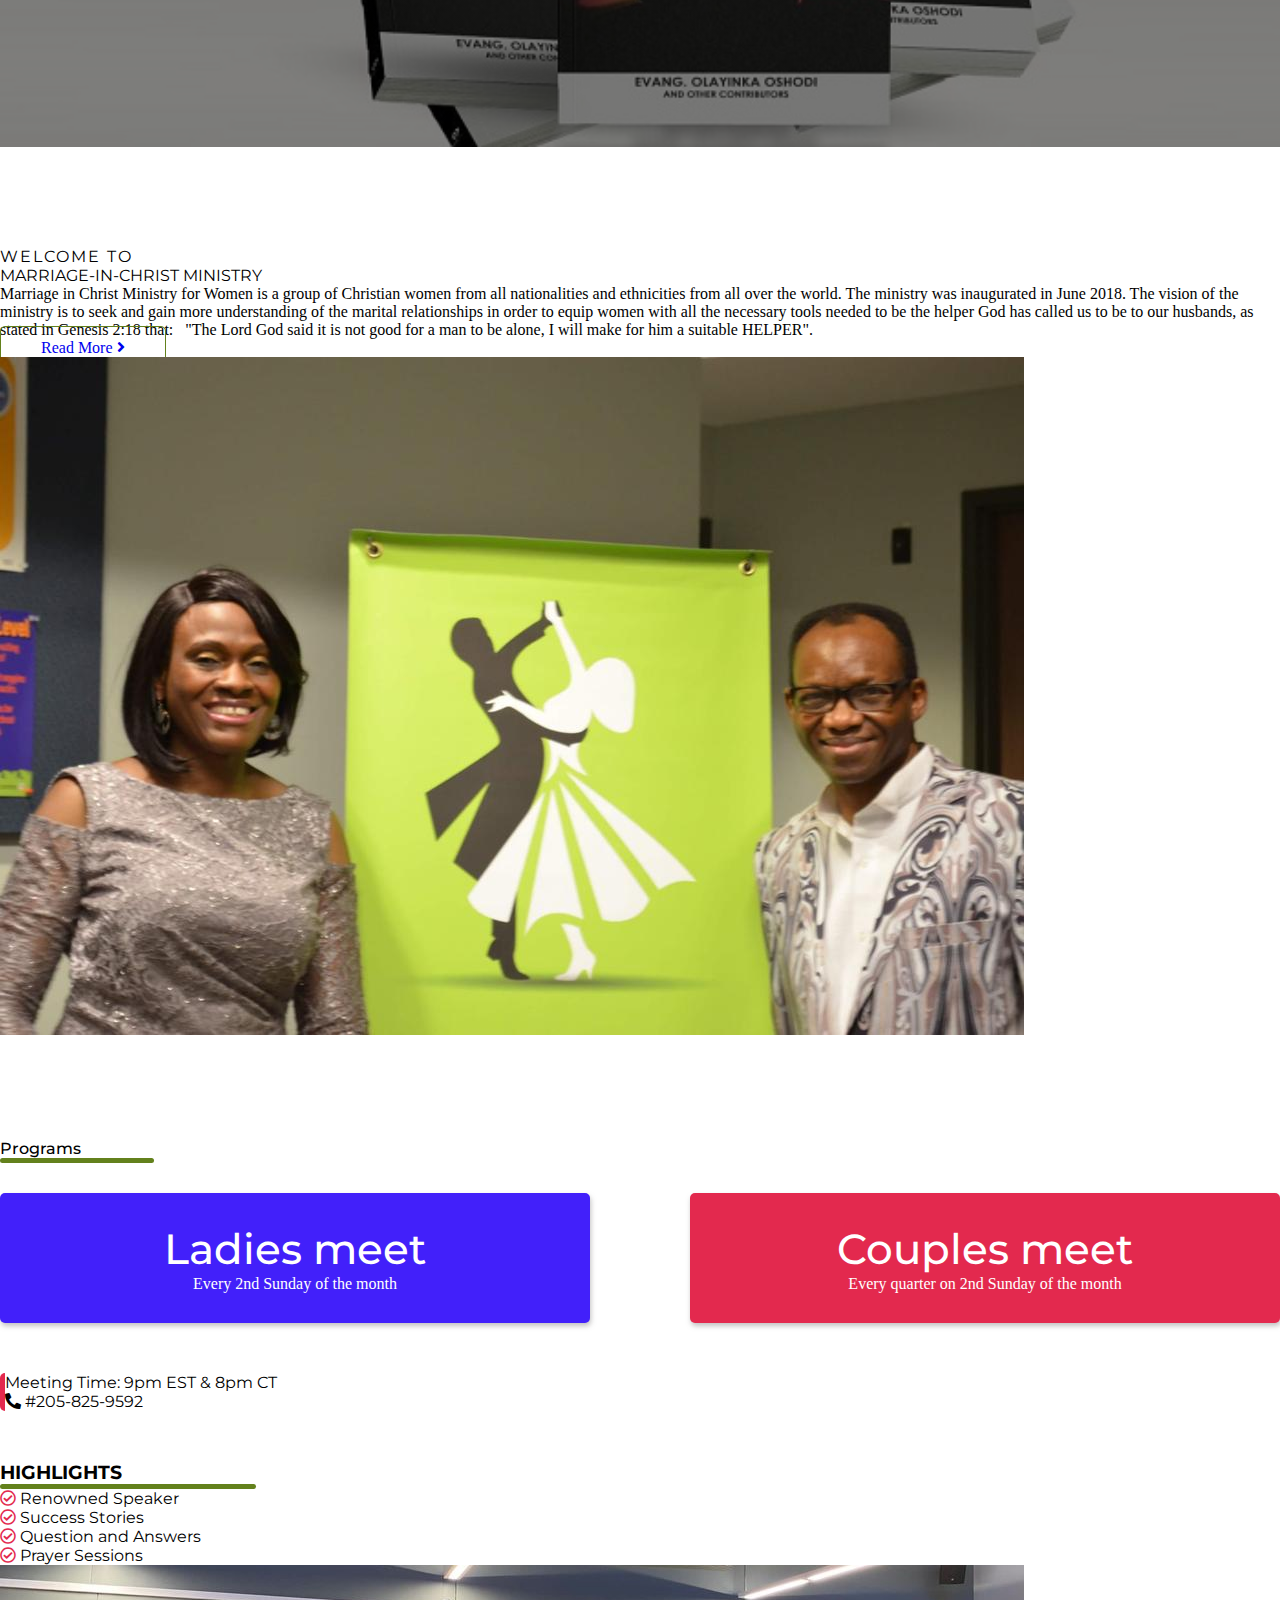
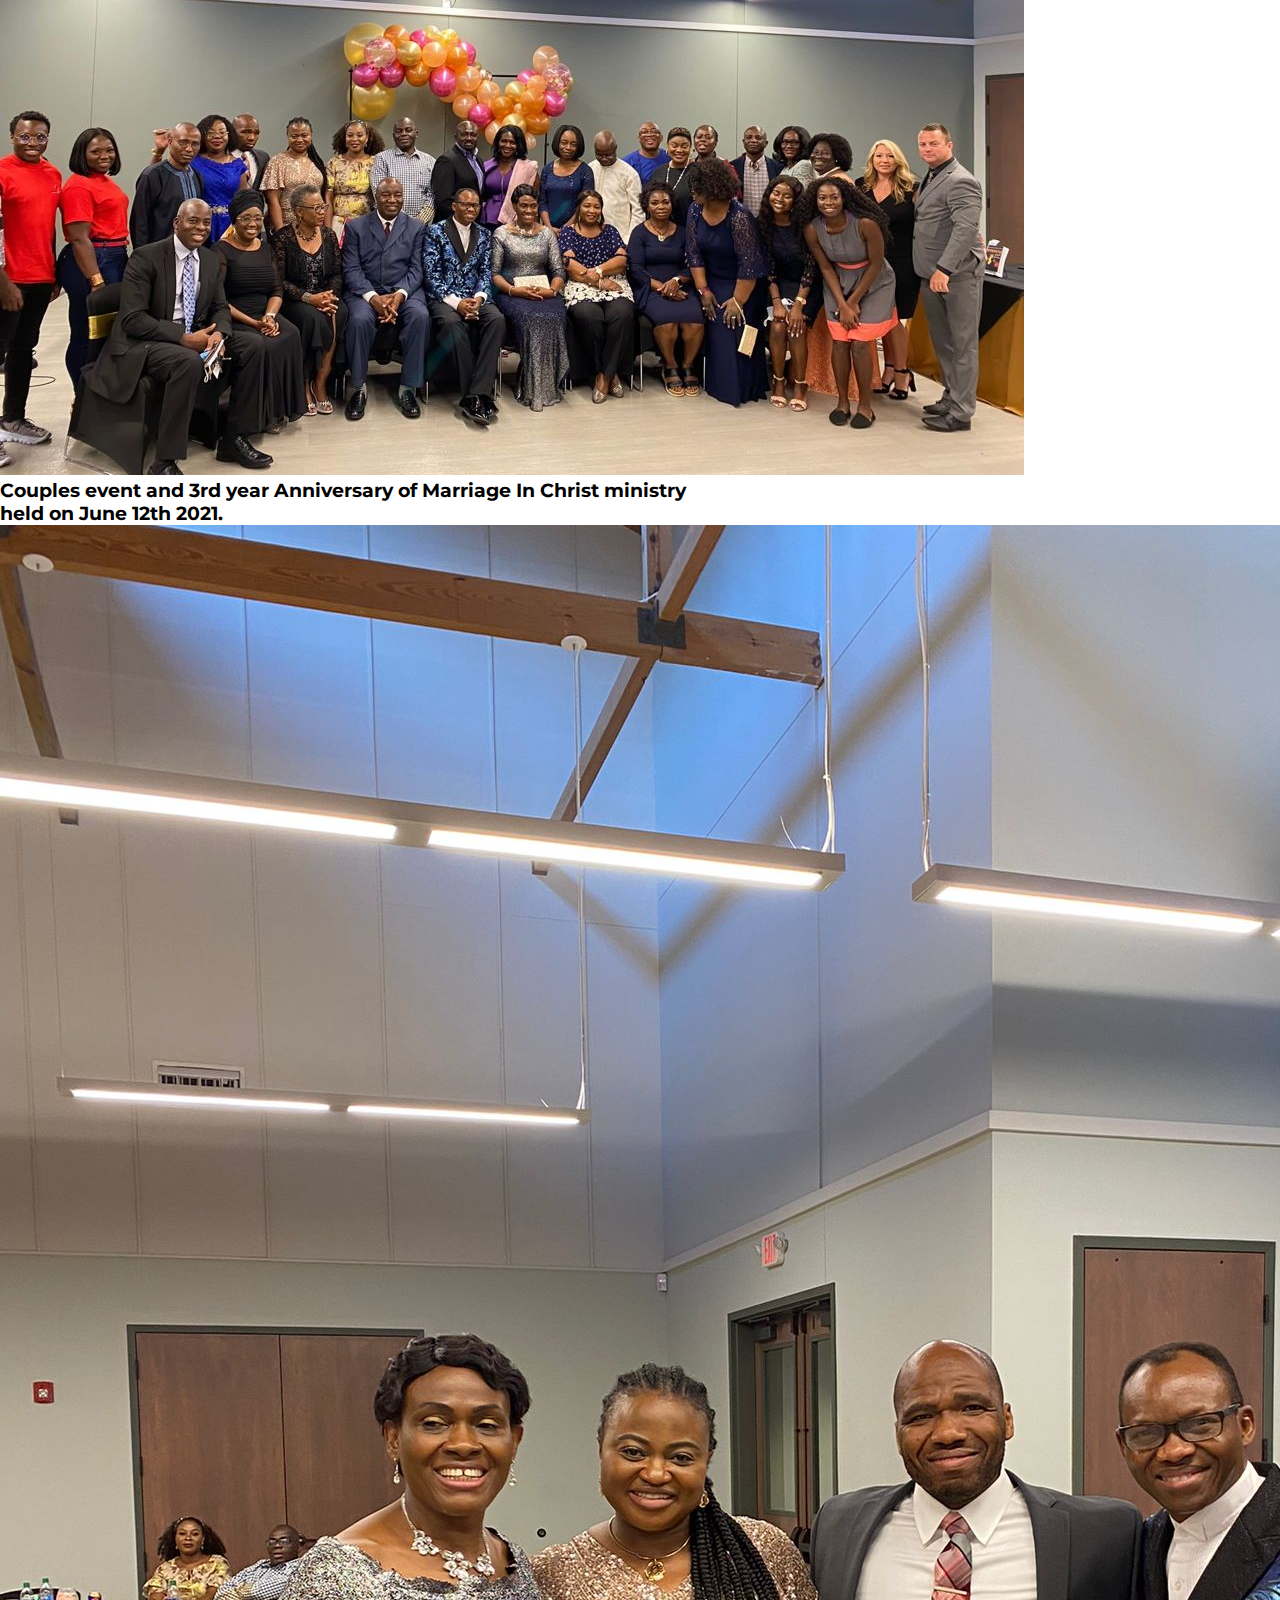
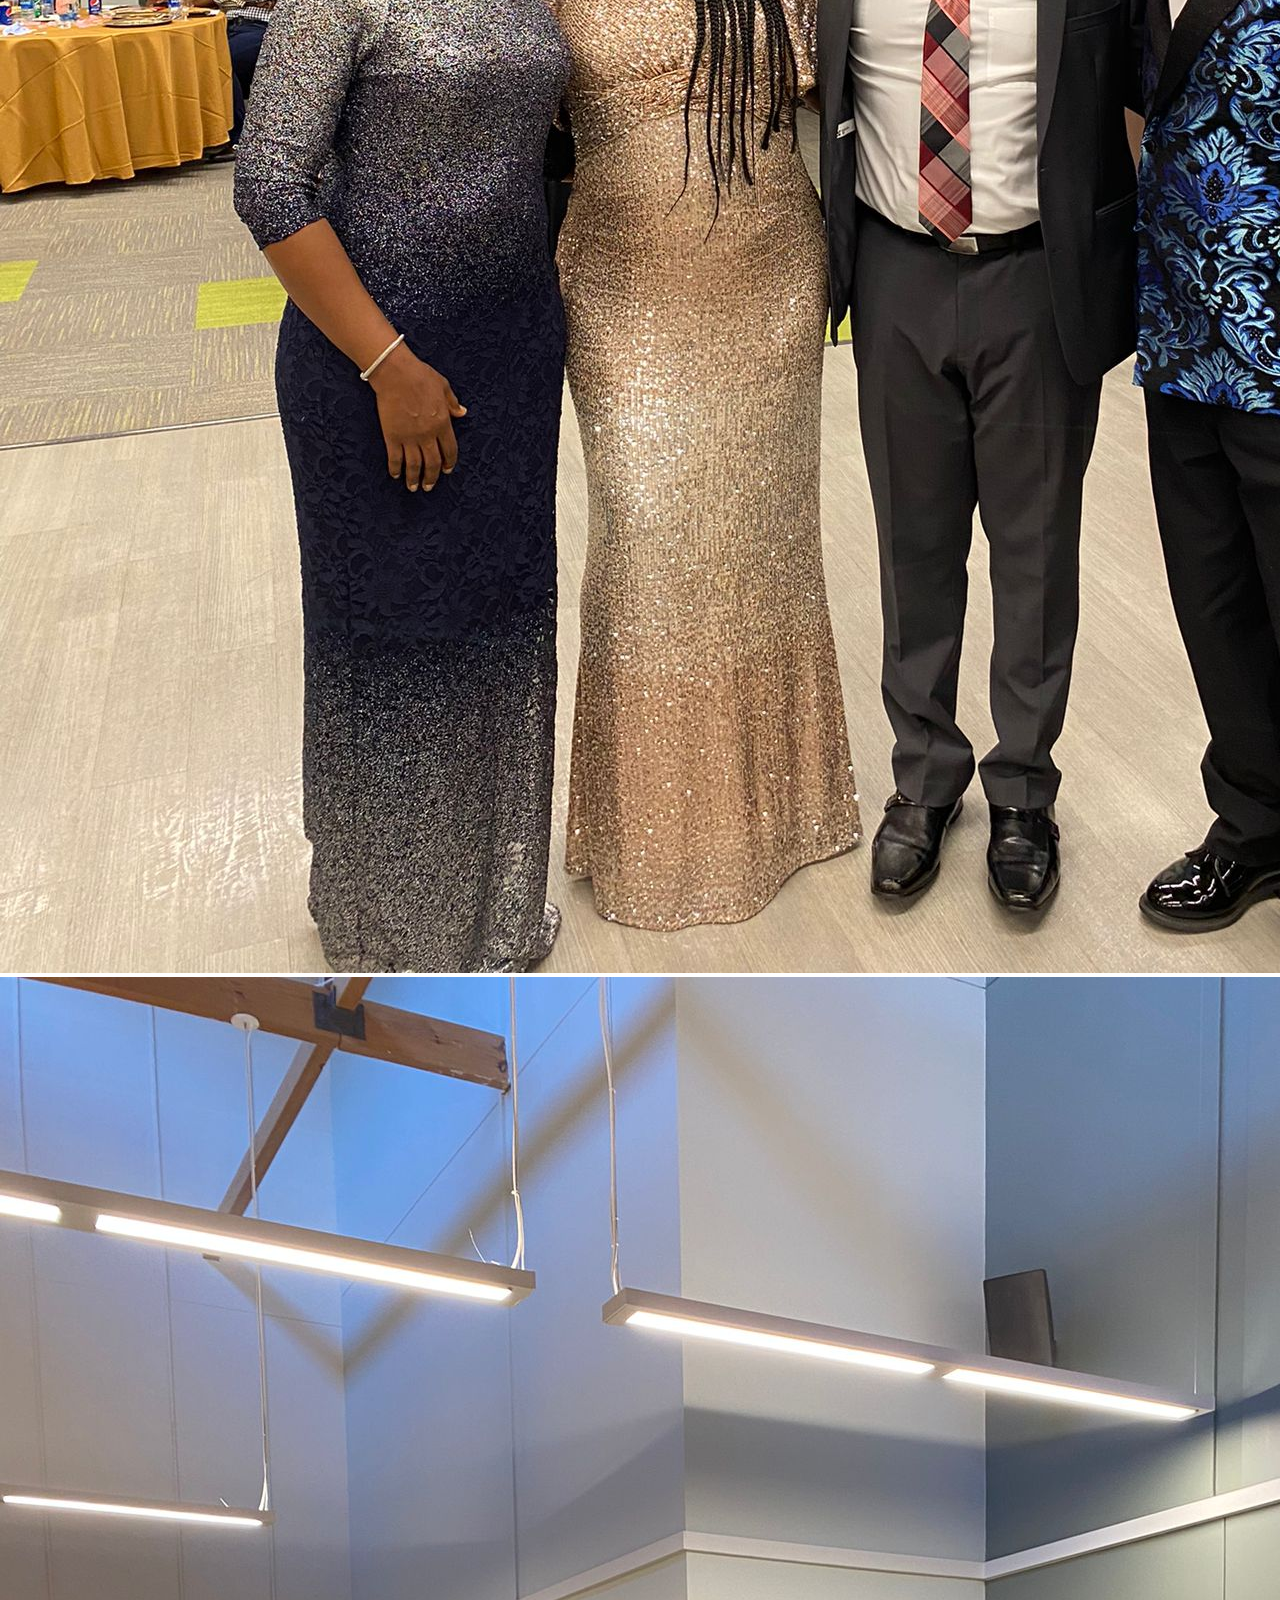
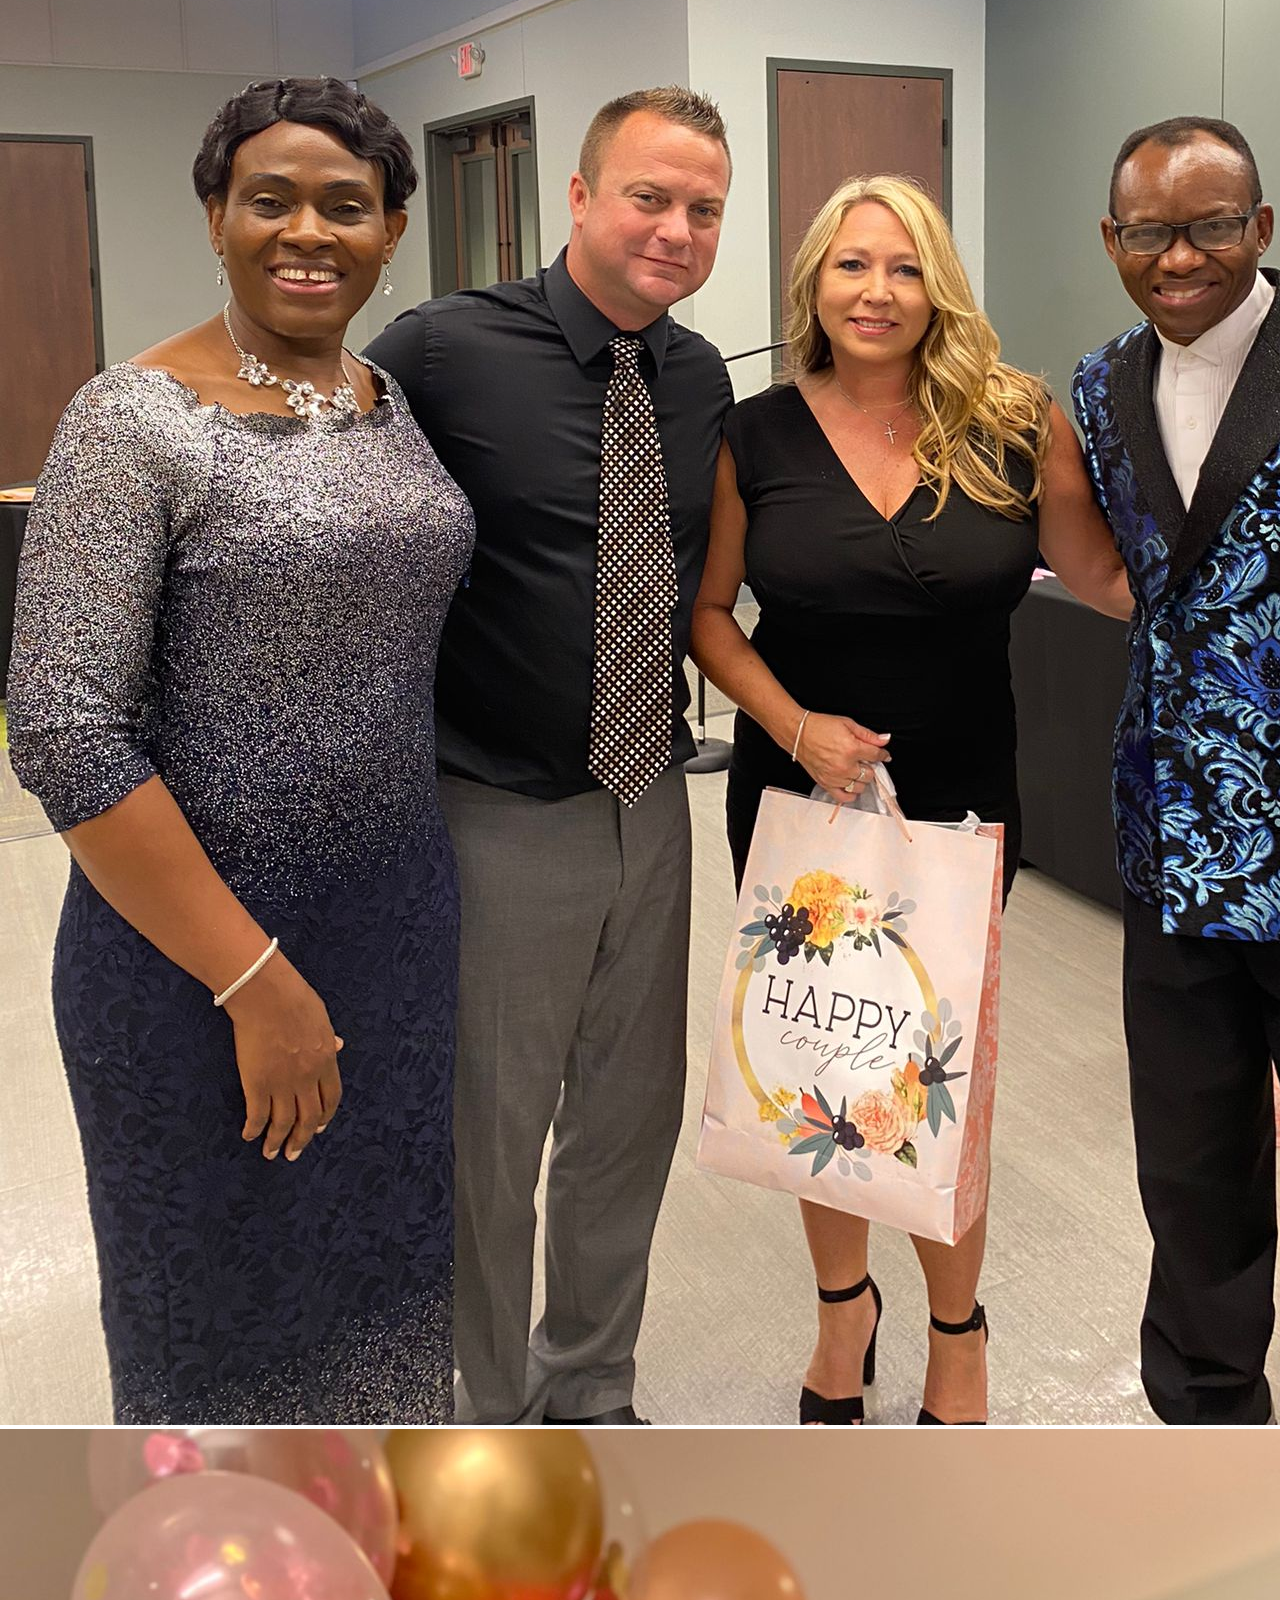
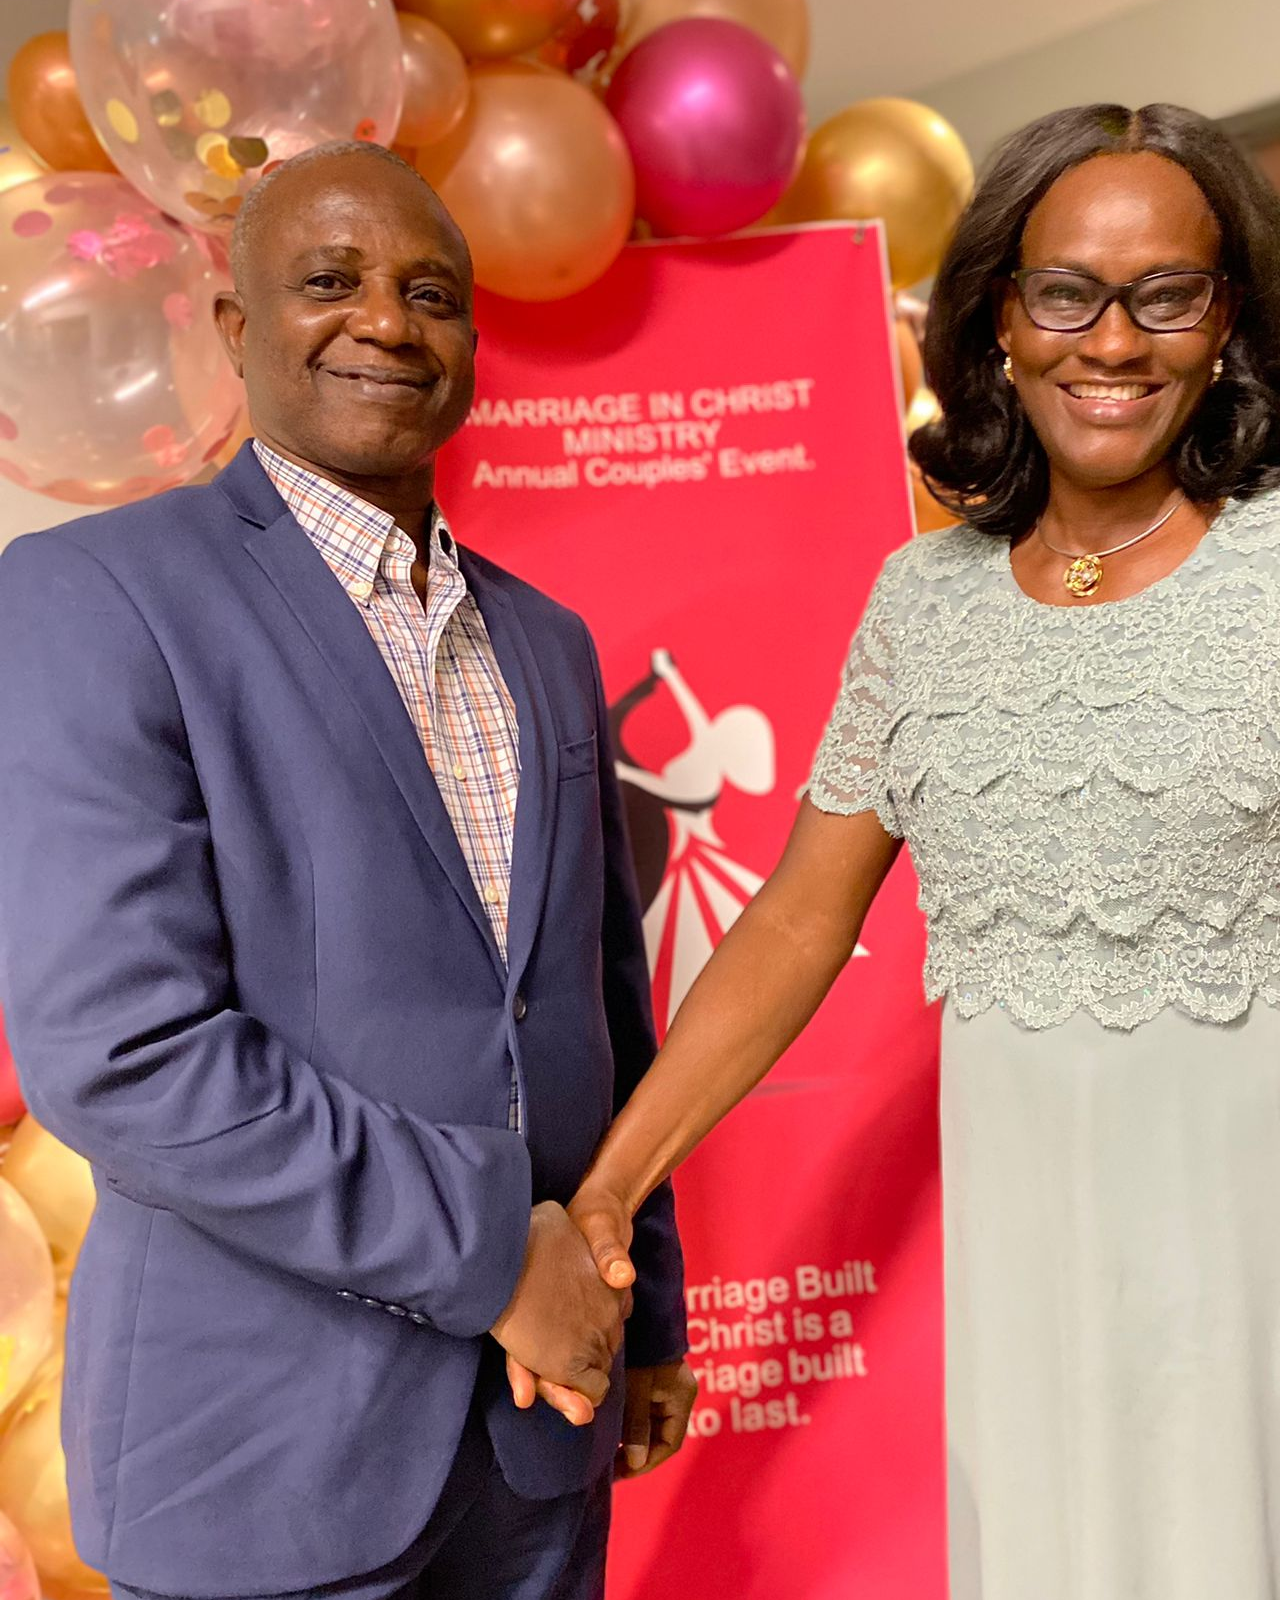
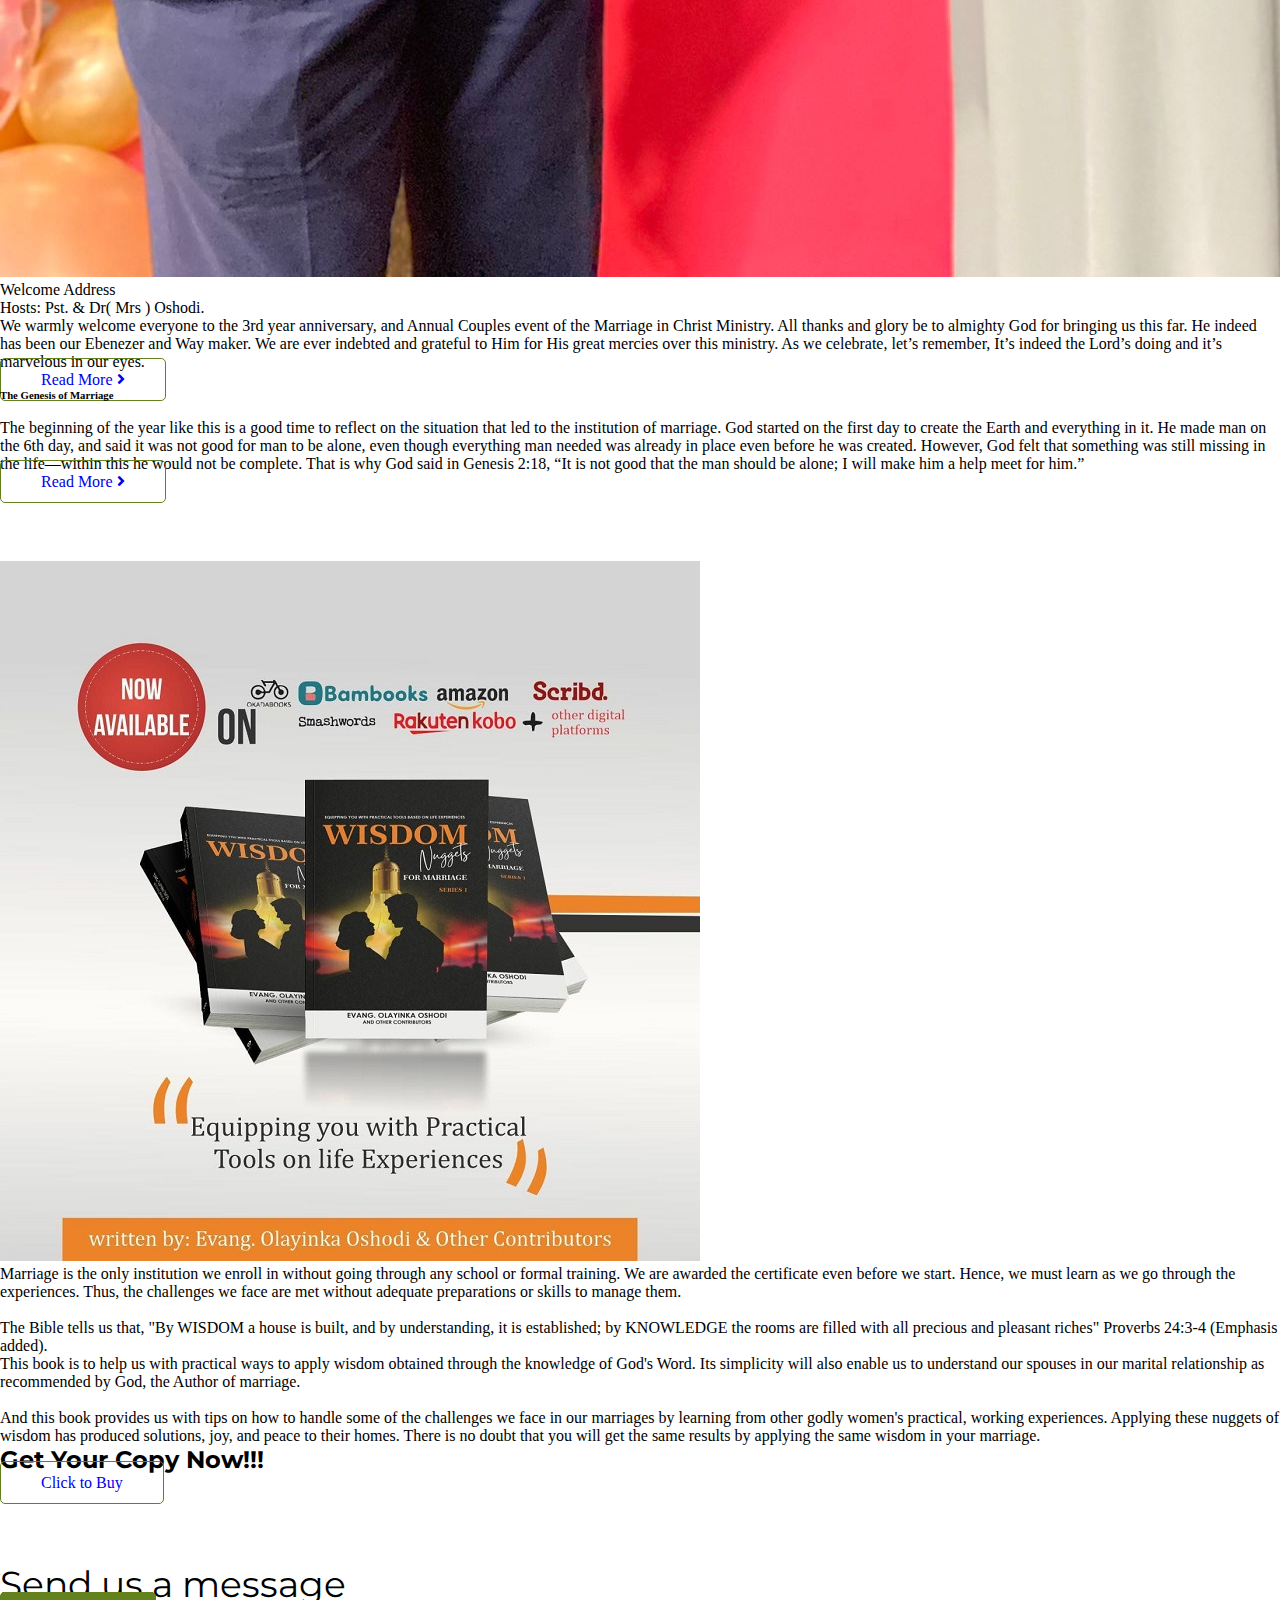
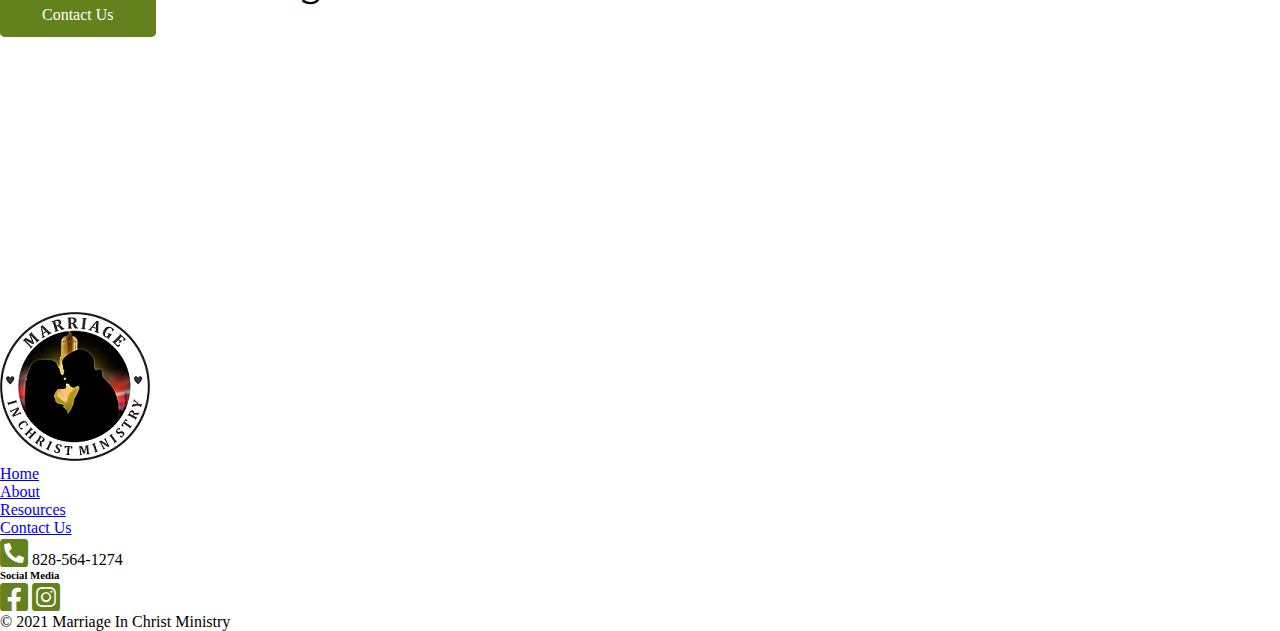
==== commit 14f0faaa: "Jan 2023" ====
--- a/index.html
+++ b/index.html
@@ -418,18 +418,18 @@
           <div class="col-sm-12 col-md-6 col-lg-6">
             <div>
               <h6 class="fw-bold text-uppercase" id="grace">
-                Uniqueness of the unity in the Trinity and lessons for Christian
-                marriages.
+                The Genesis of Marriage
               </h6>
               <br />
-              As we enter the last month of the year, it's a good time to
-              reflect on the season and in relation to our lives and marriages.
-              This is the month our savior that was sent to redeem us was born.
-              Our marriages are to mirror Christ and the church relationship.
-              However, recently I was pondering on the relationship that occurs
-              between the Trinity, God the Father, God the Son and God the Holy
-              Spirit.
-              There are lessons to learn from the Trinity relationship in our marriage that makes them work together seamlessly...
+              The beginning of the year like this is a good time to reflect on
+              the situation that led to the institution of marriage. God started
+              on the first day to create the Earth and everything in it. He made
+              man on the 6th day, and said it was not good for man to be alone,
+              even though everything man needed was already in place even before
+              he was created. However, God felt that something was still missing
+              in the life—within this he would not be complete. That is why God
+              said in Genesis 2:18, “It is not good that the man should be
+              alone; I will make him a help meet for him.” 
               <div class="my-4 fw-bold d-flex justify-content-end me-4">
                 <a
                   href="/new.html"
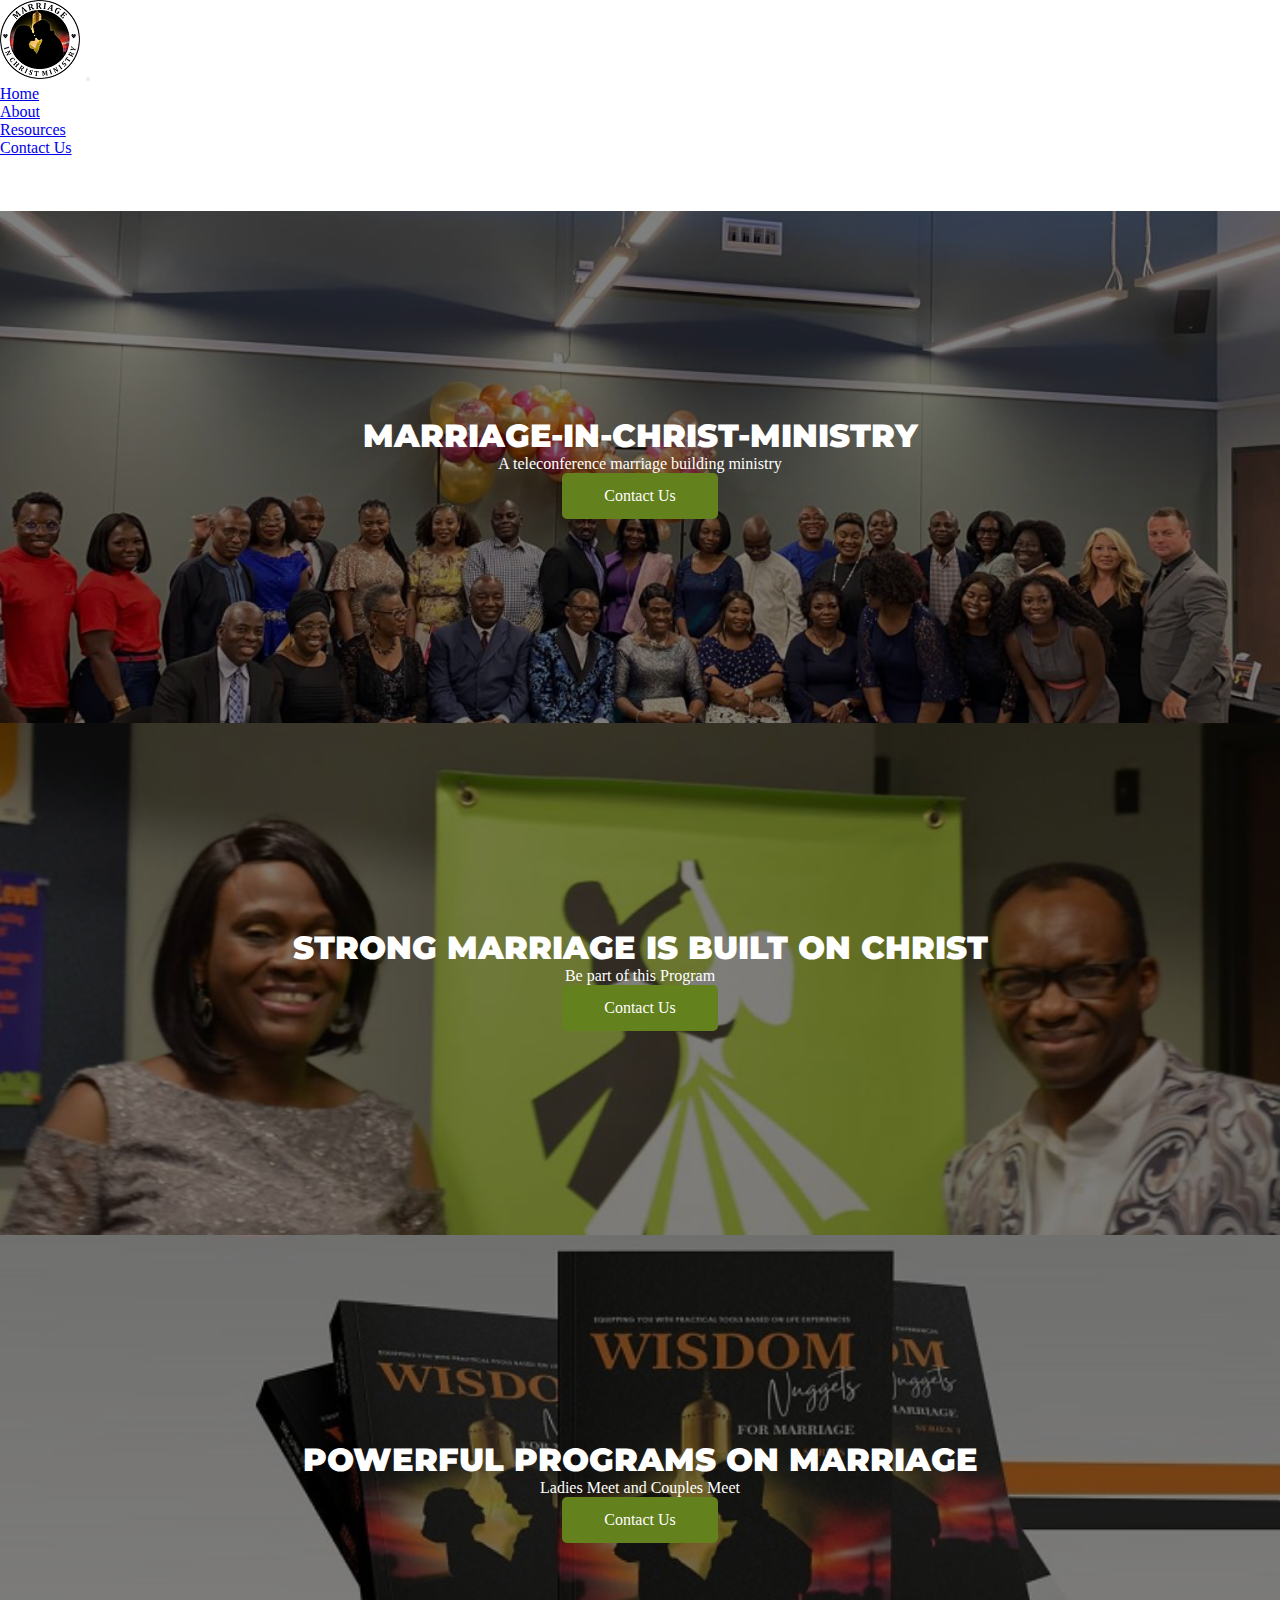
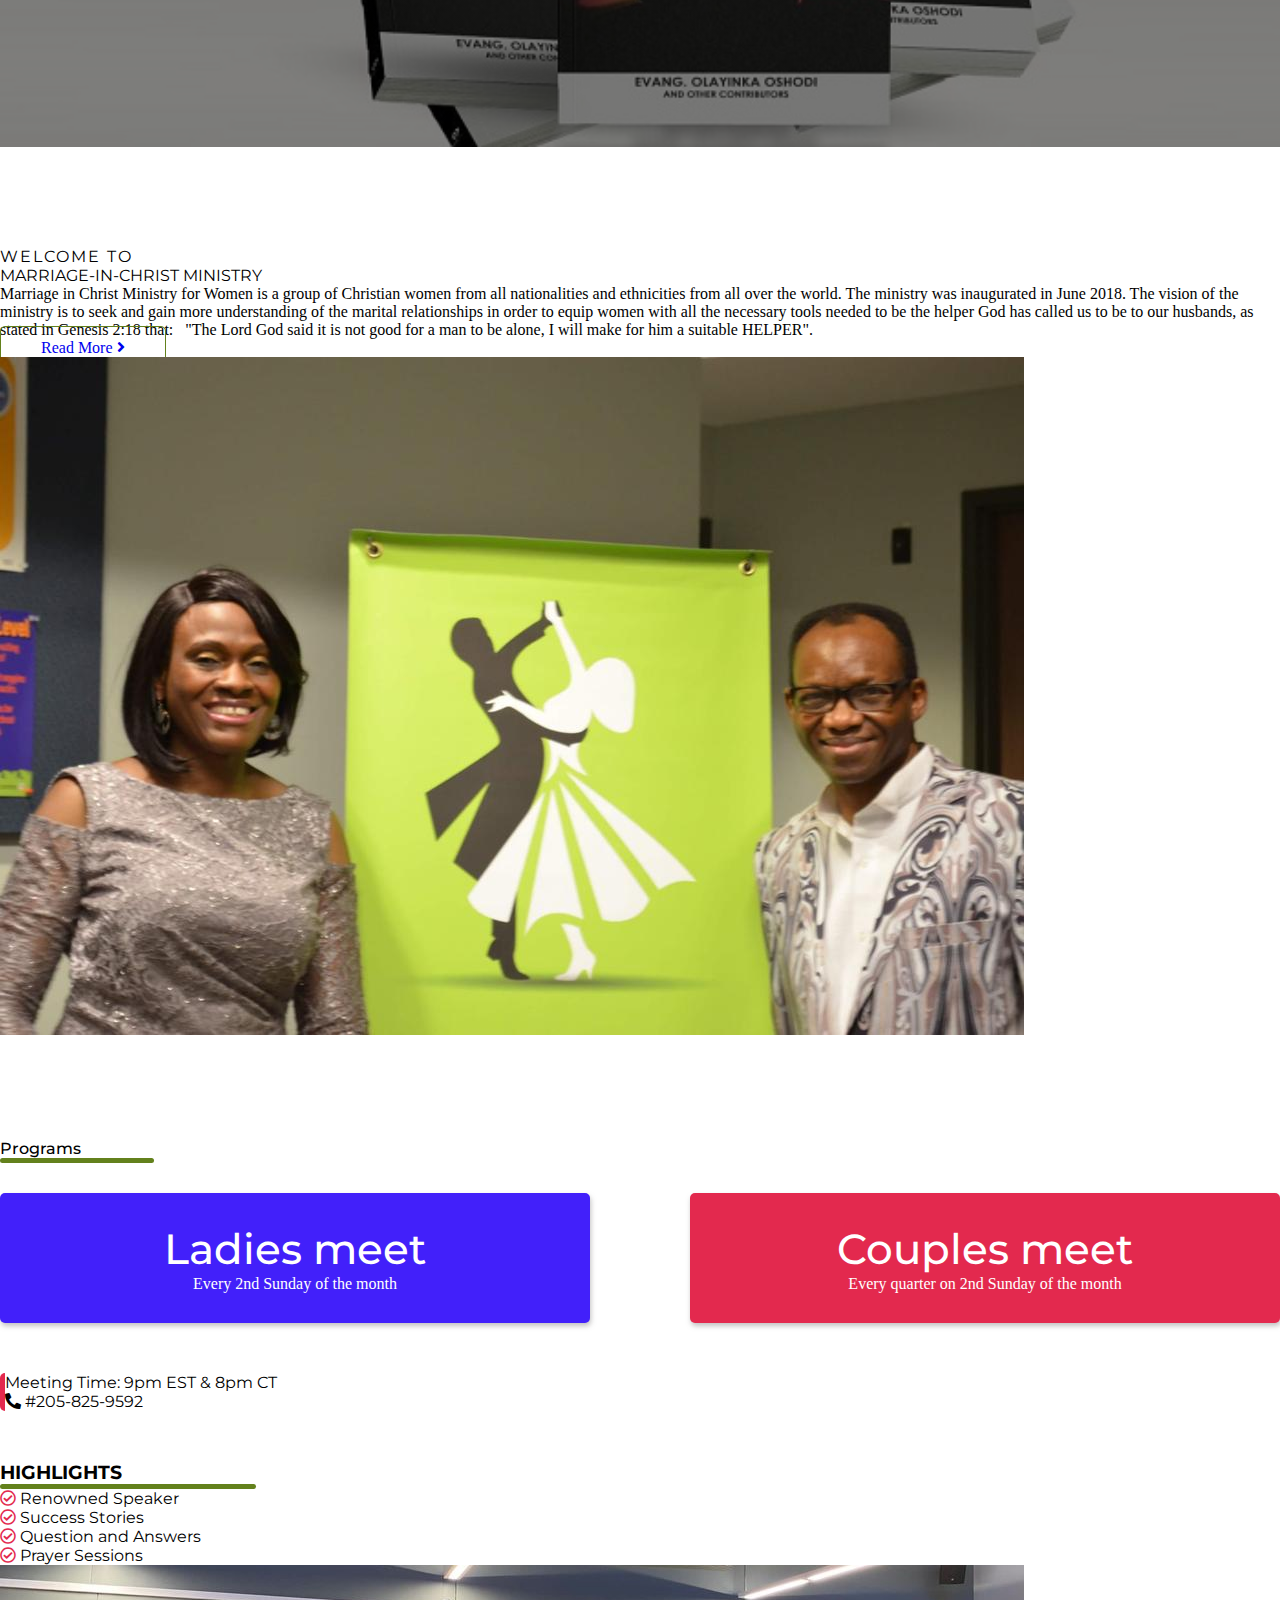
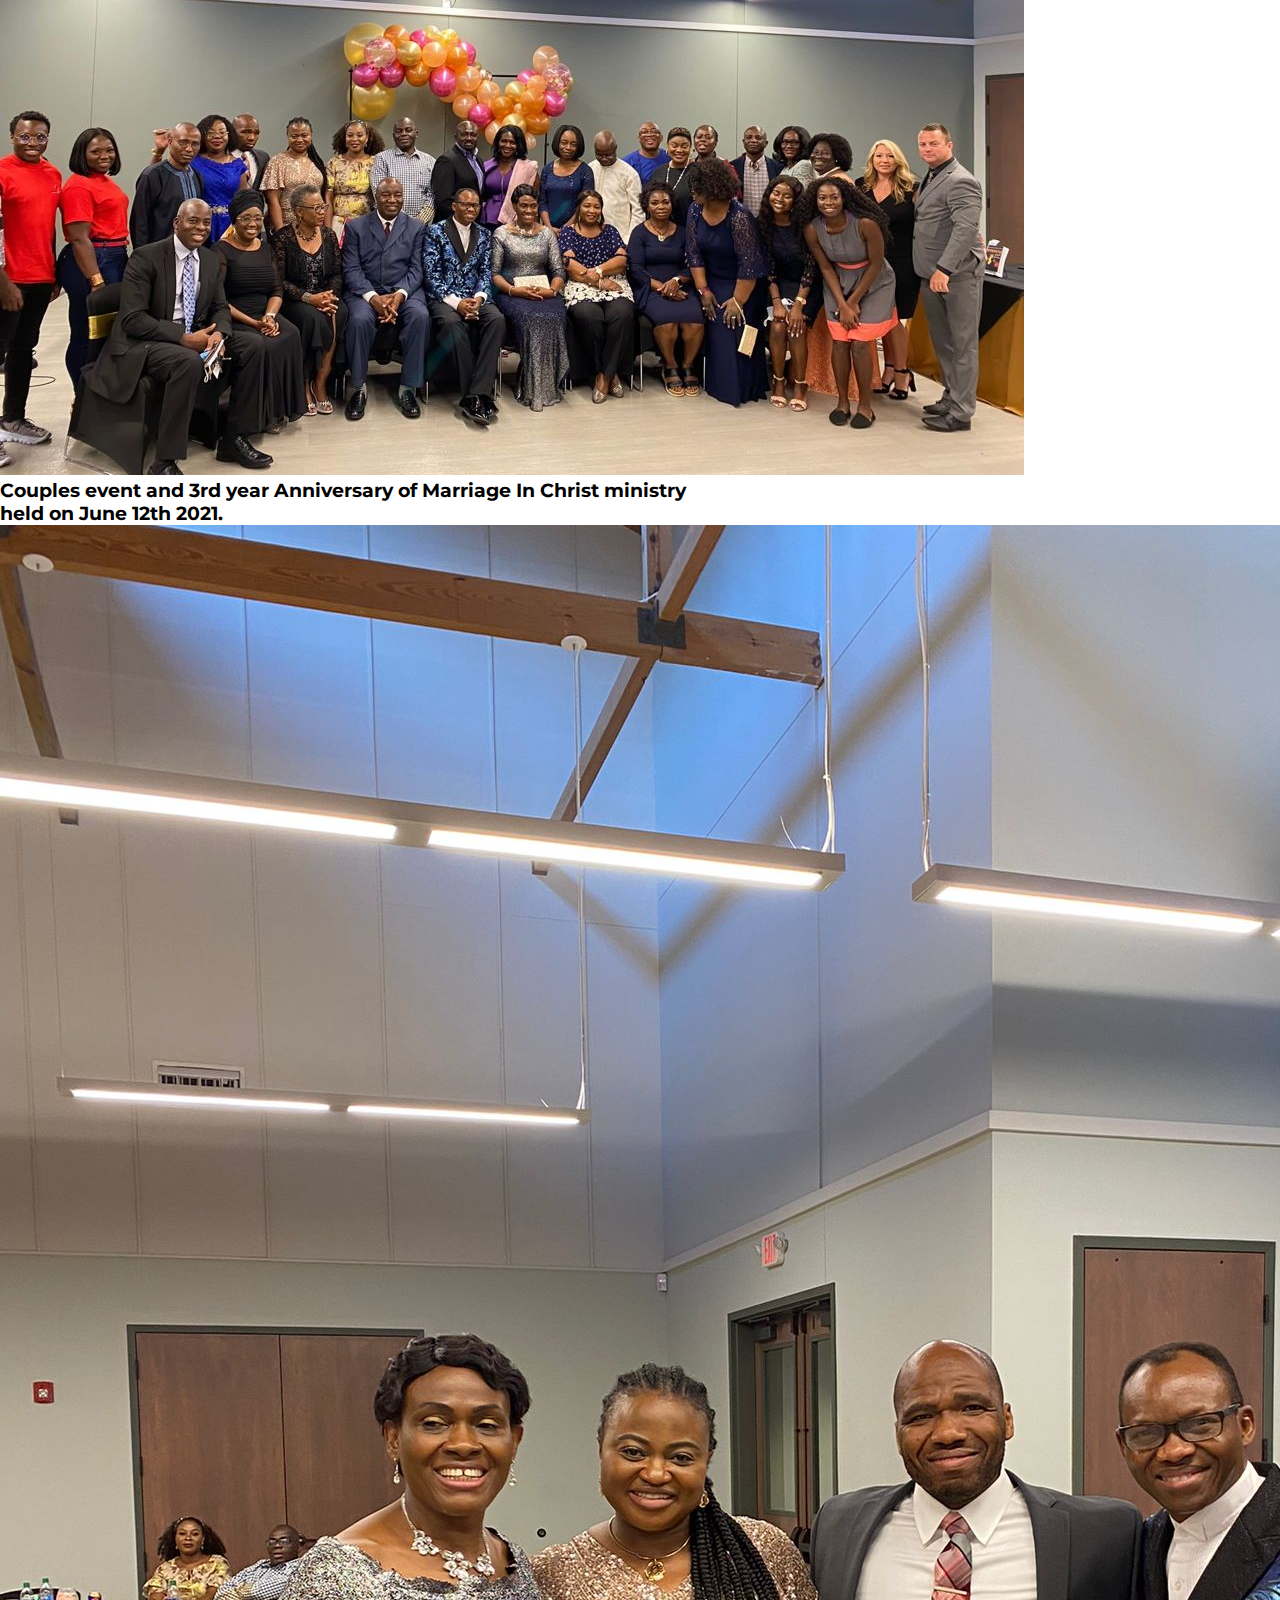
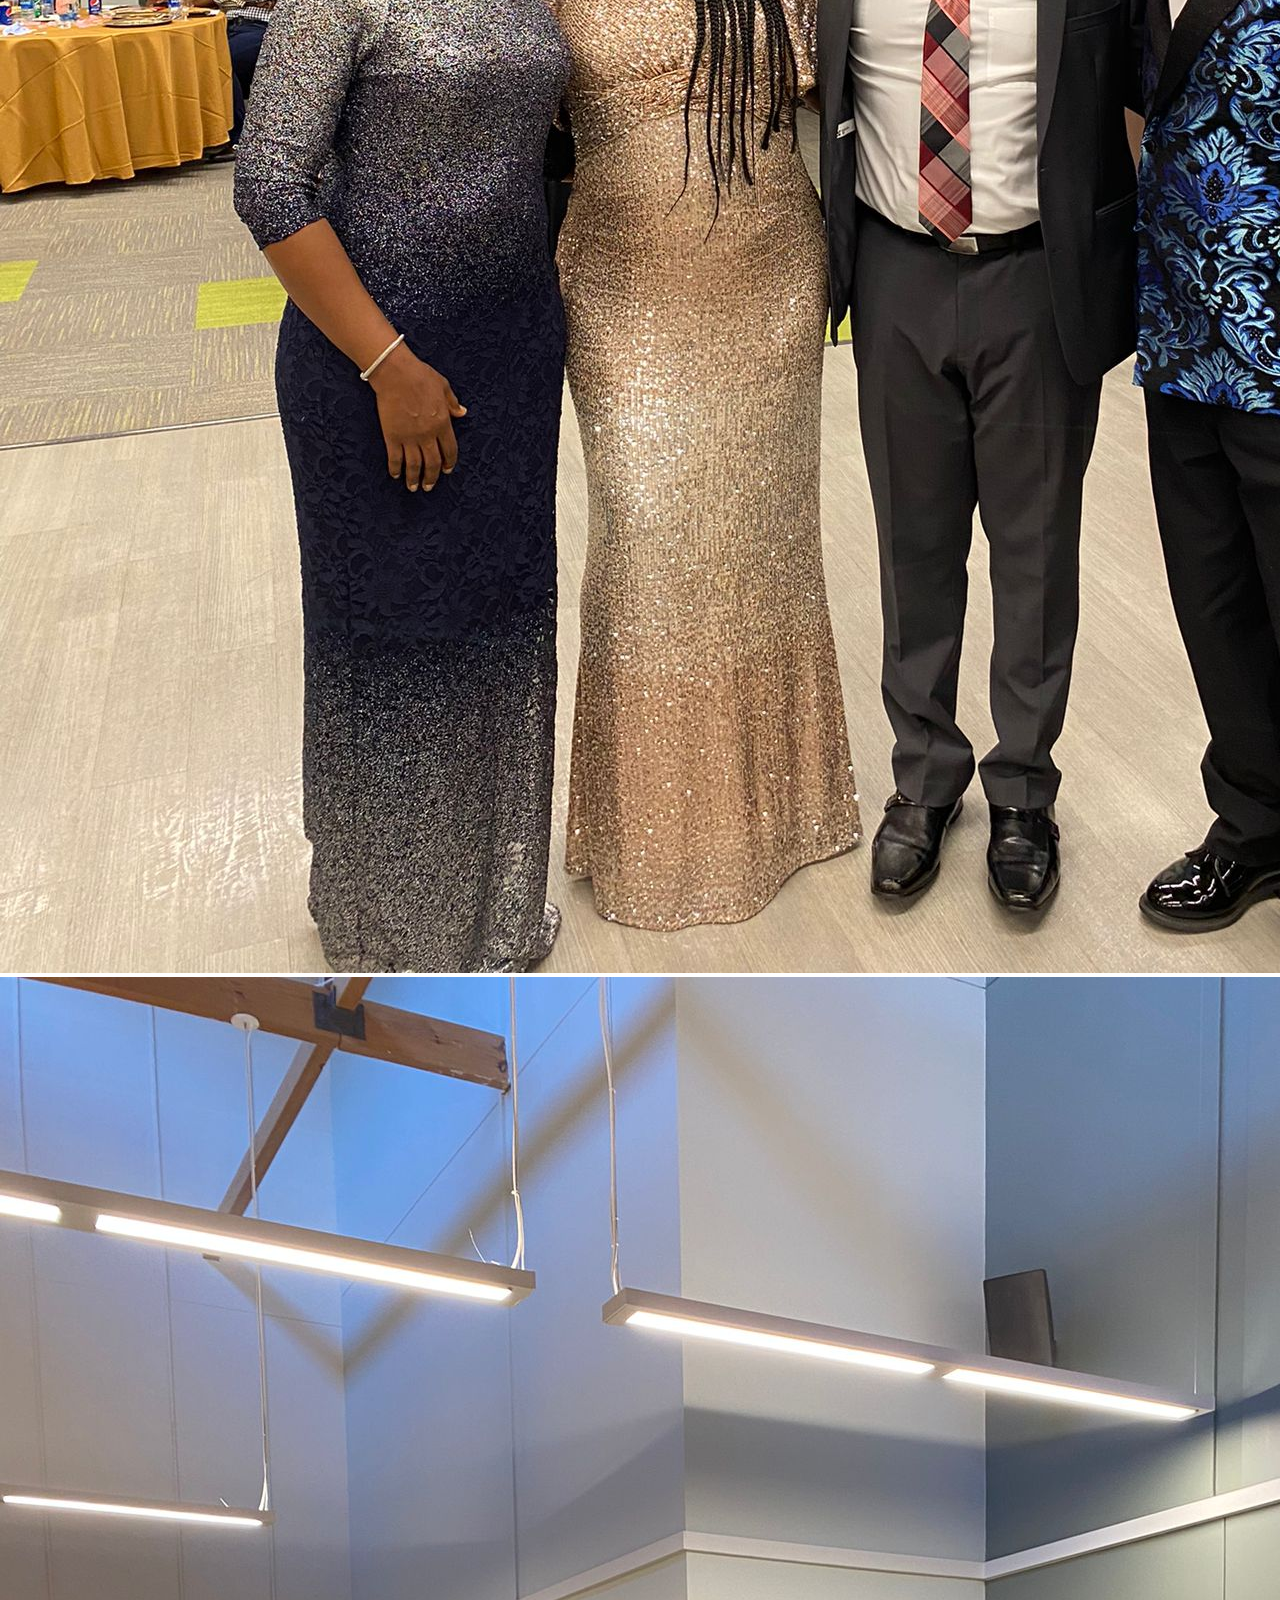
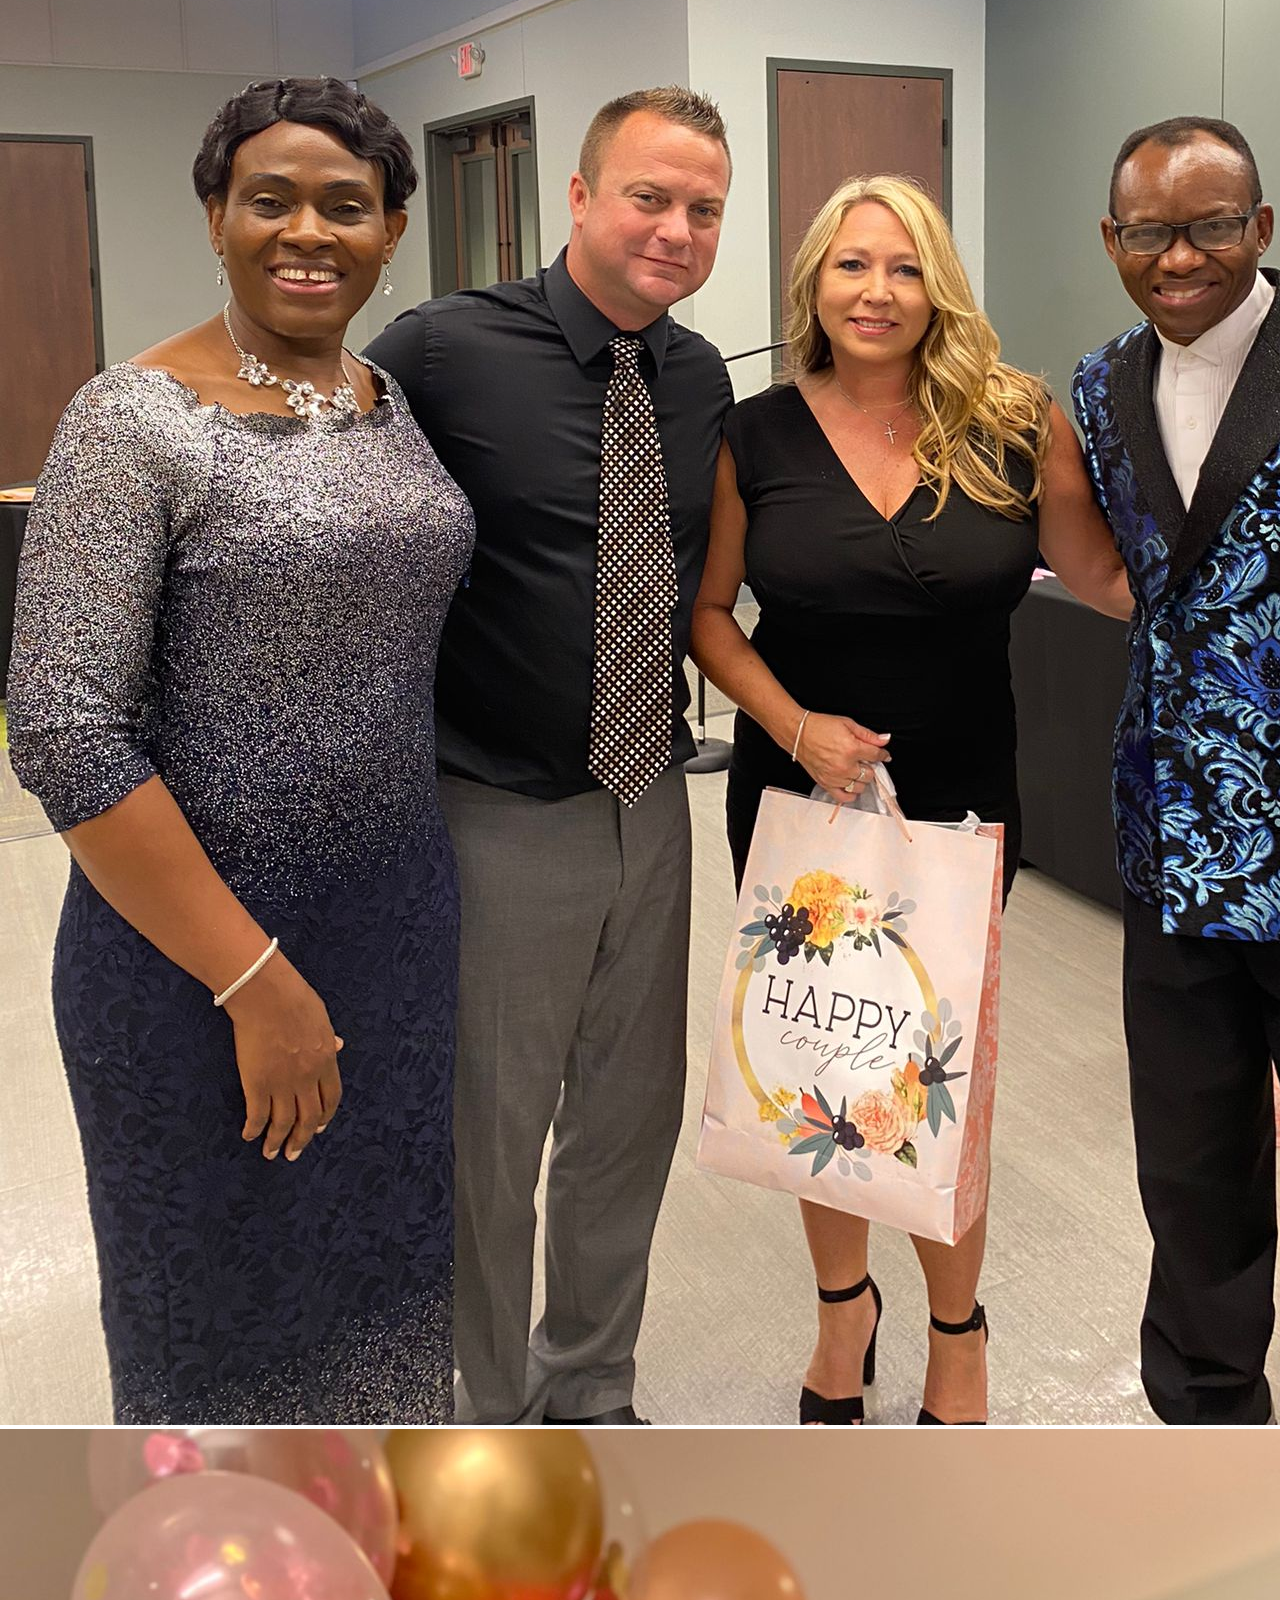
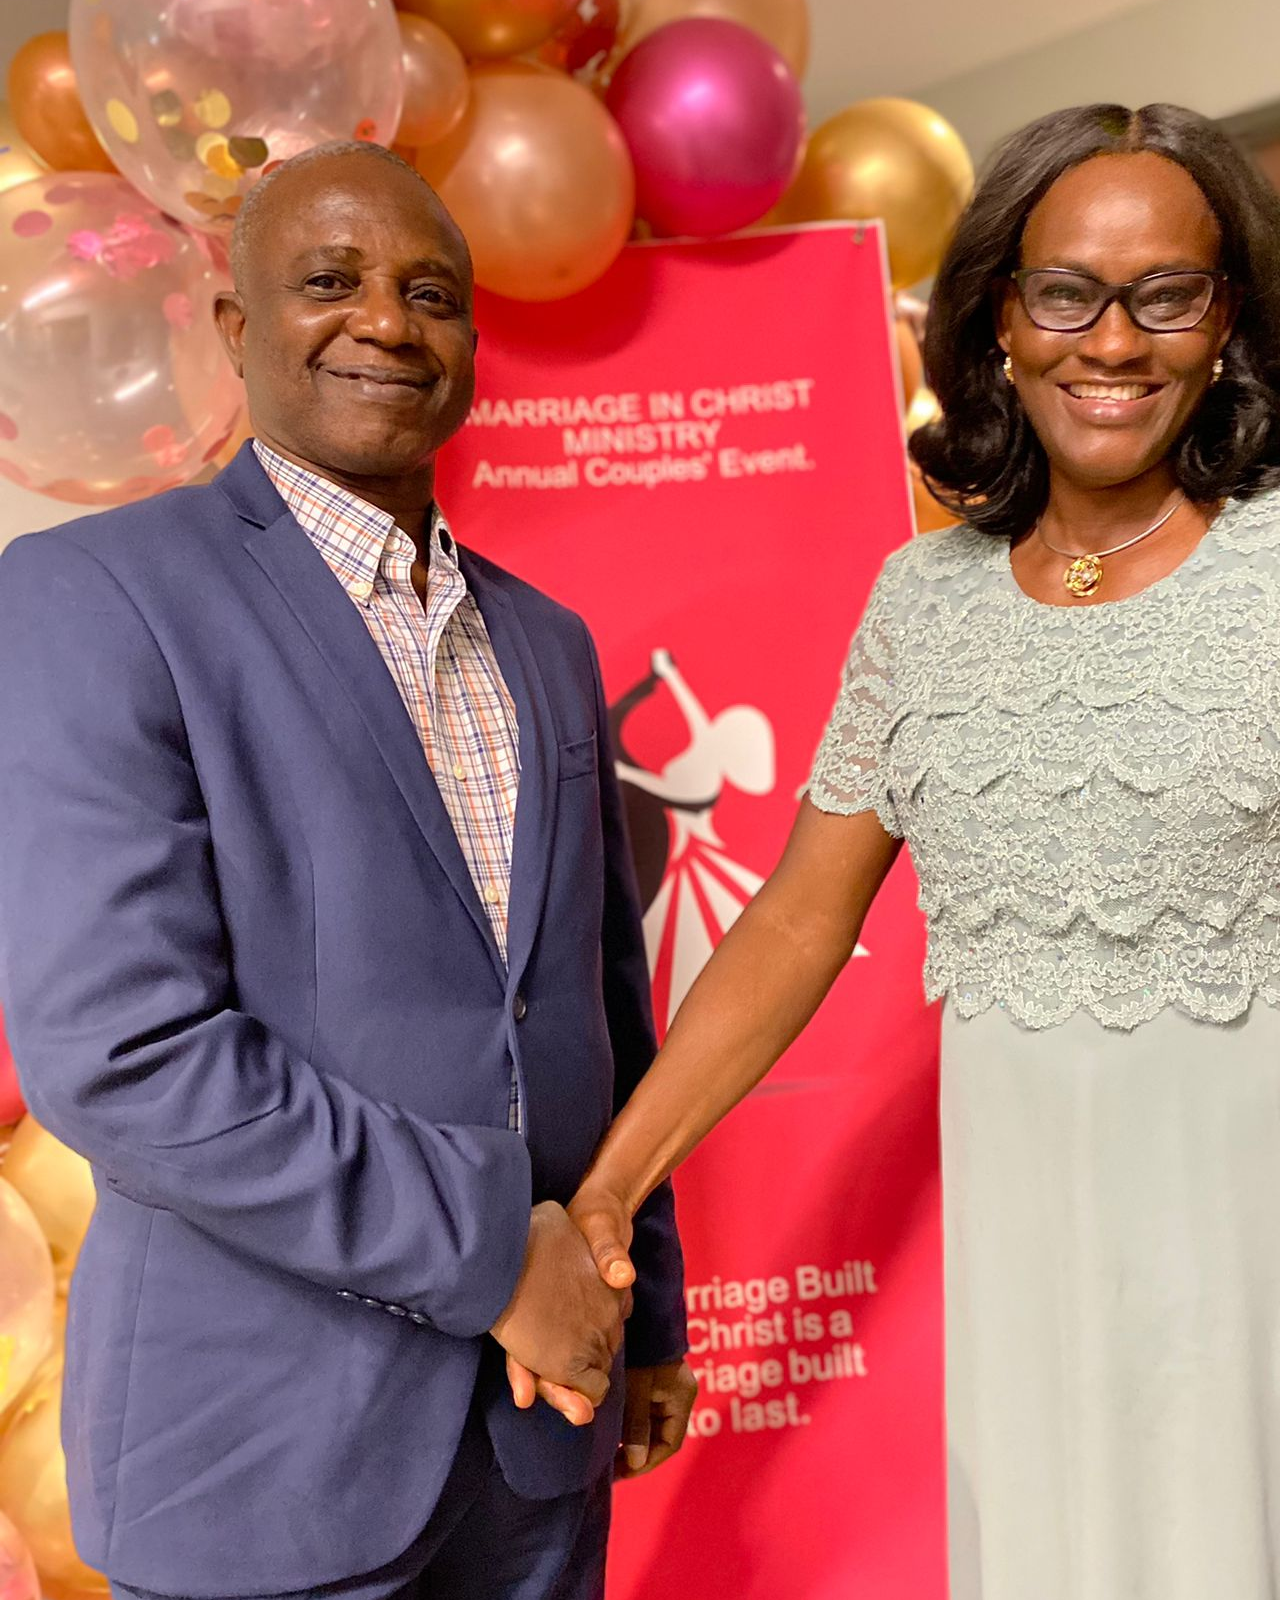
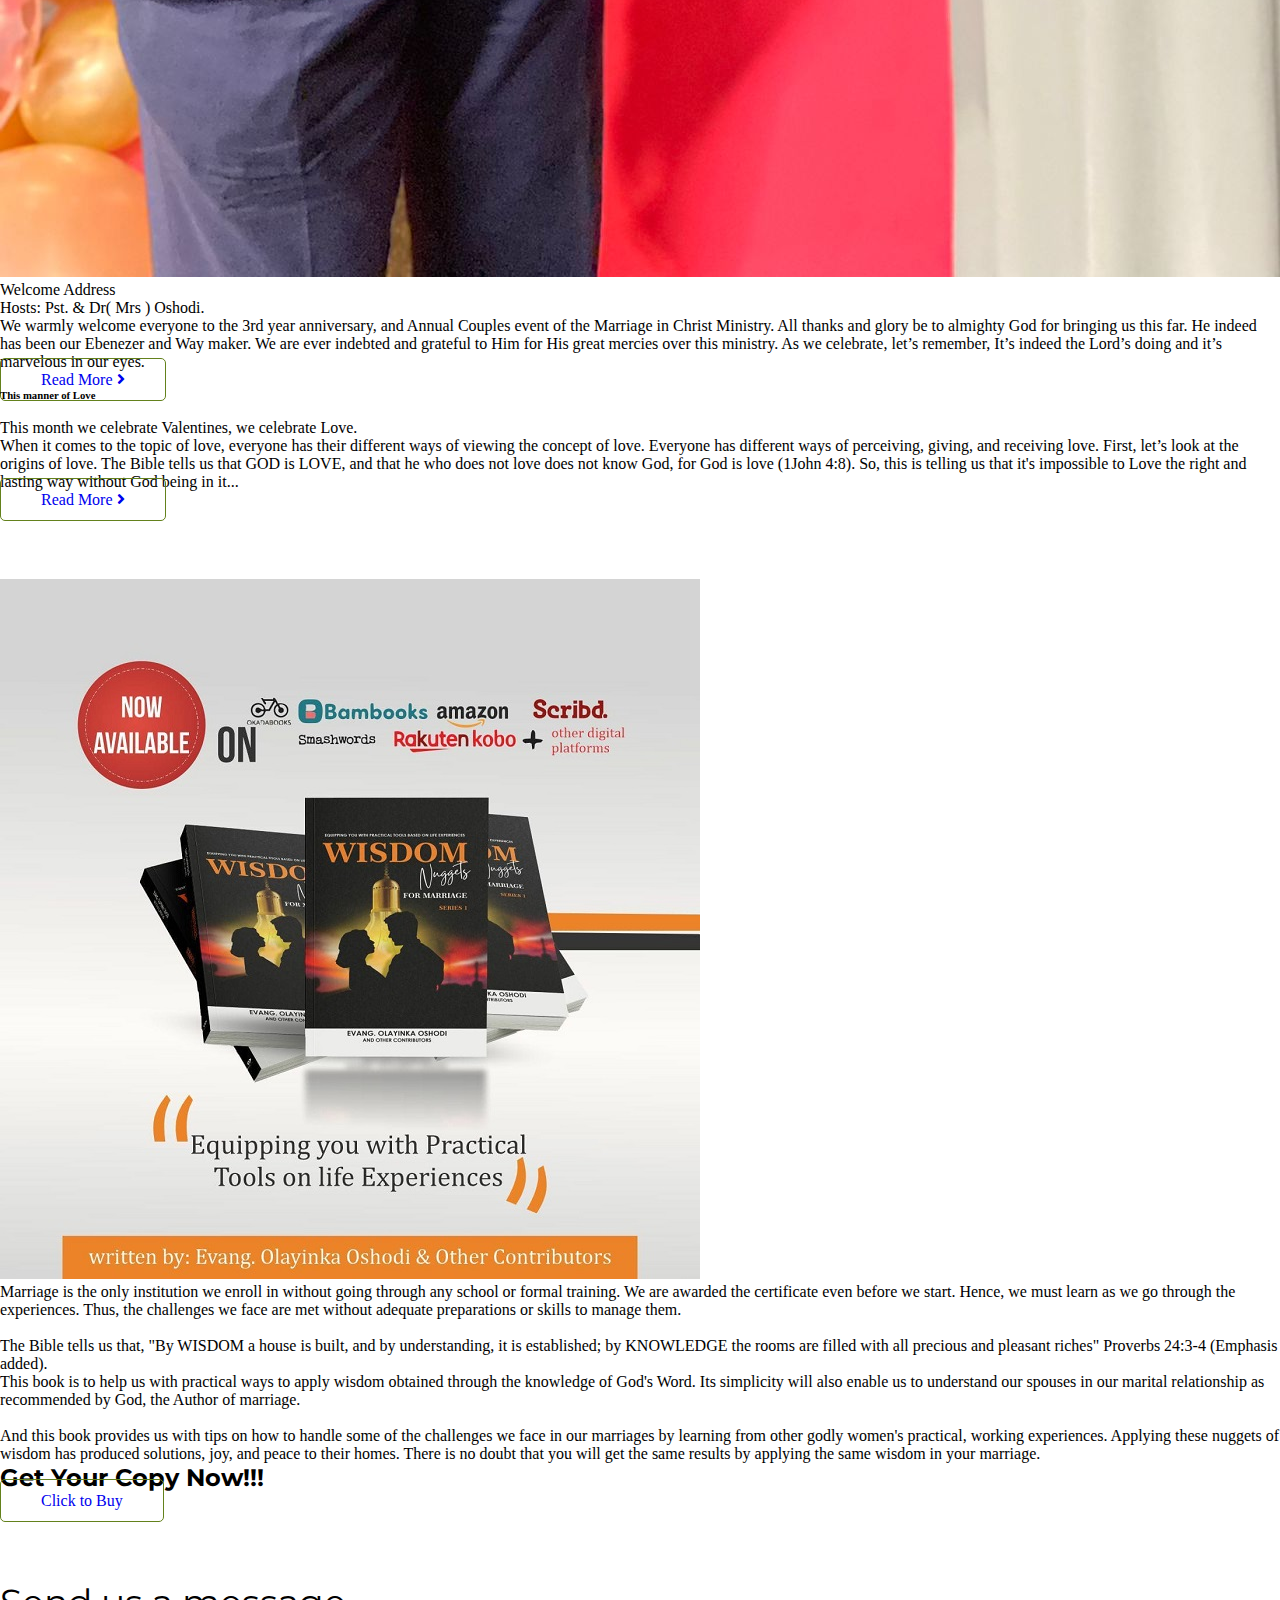
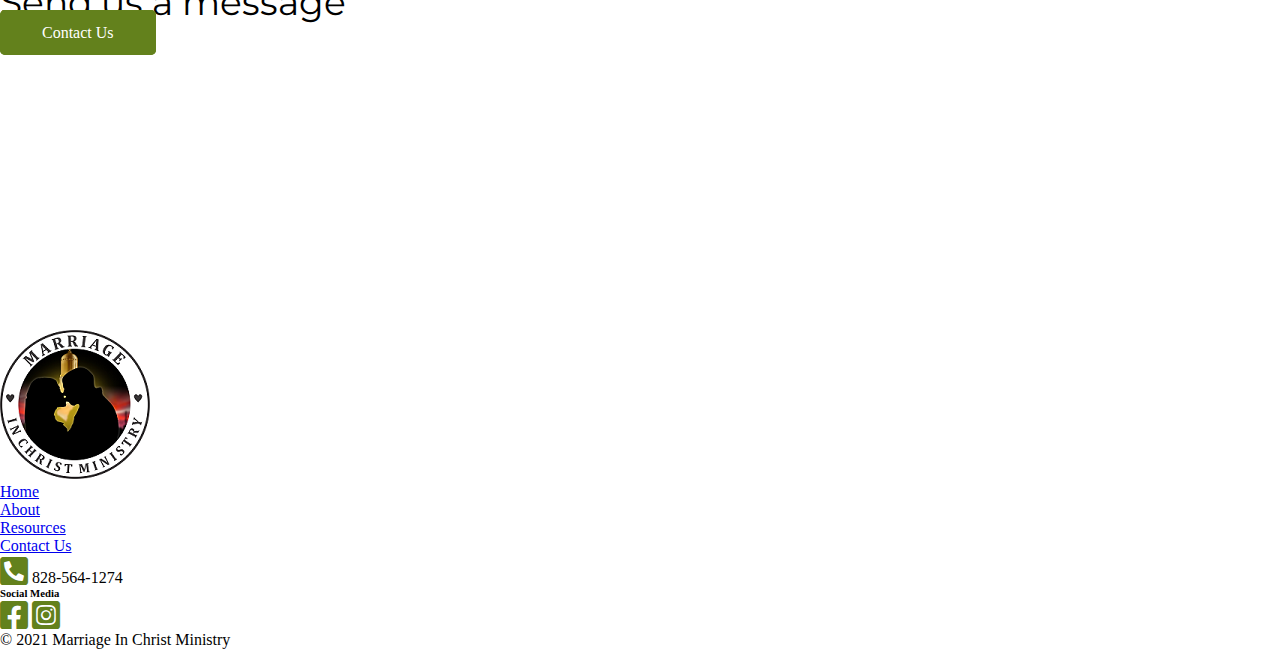
==== commit 1002cde4: "feb2023" ====
--- a/index.html
+++ b/index.html
@@ -418,18 +418,17 @@
           <div class="col-sm-12 col-md-6 col-lg-6">
             <div>
               <h6 class="fw-bold text-uppercase" id="grace">
-                The Genesis of Marriage
+                This manner of Love
               </h6>
               <br />
-              The beginning of the year like this is a good time to reflect on
-              the situation that led to the institution of marriage. God started
-              on the first day to create the Earth and everything in it. He made
-              man on the 6th day, and said it was not good for man to be alone,
-              even though everything man needed was already in place even before
-              he was created. However, God felt that something was still missing
-              in the life—within this he would not be complete. That is why God
-              said in Genesis 2:18, “It is not good that the man should be
-              alone; I will make him a help meet for him.” 
+              This month we celebrate Valentines, we celebrate Love. <br />
+              When it comes to the topic of love, everyone has their different
+              ways of viewing the concept of love. Everyone has different ways
+              of perceiving, giving, and receiving love. First, let’s look at
+              the origins of love. The Bible tells us that GOD is LOVE, and that
+              he who does not love does not know God, for God is love (1John
+              4:8). So, this is telling us that it's impossible to Love the
+              right and lasting way without God being in it...
               <div class="my-4 fw-bold d-flex justify-content-end me-4">
                 <a
                   href="/new.html"
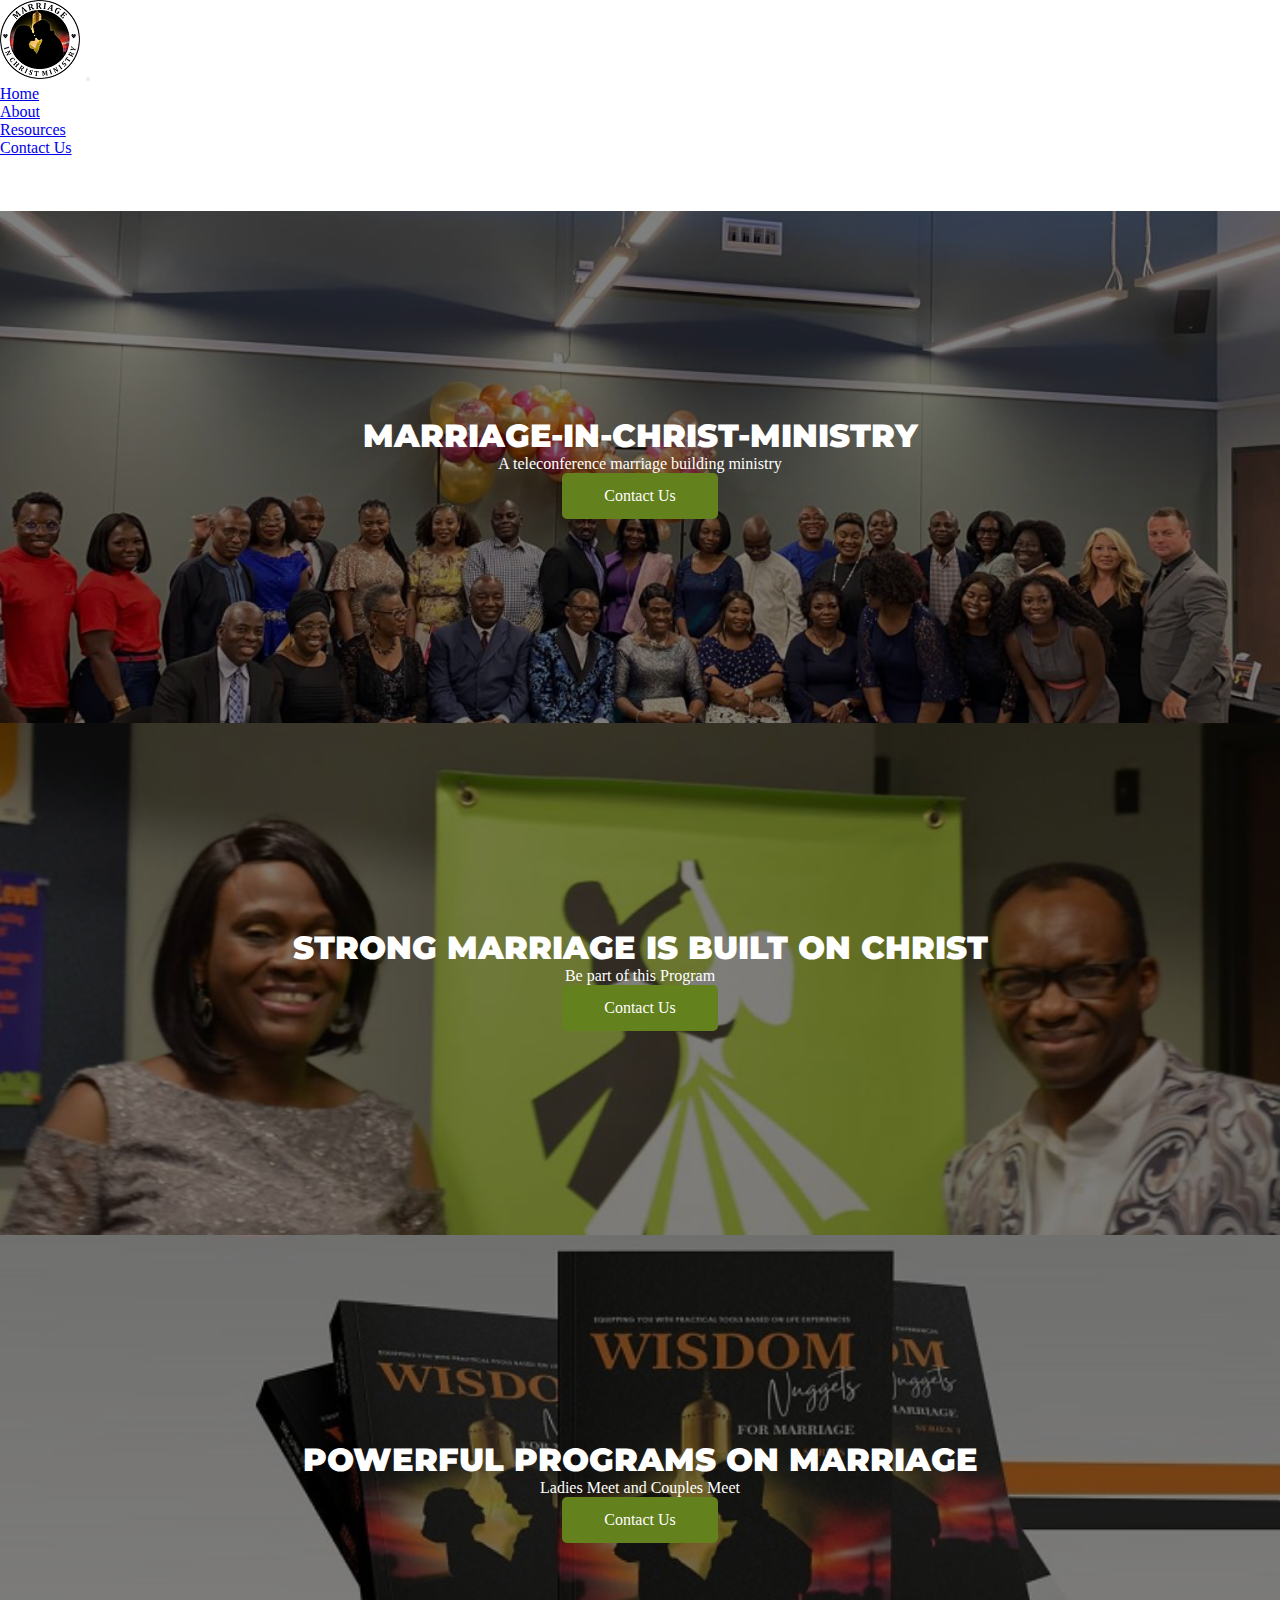
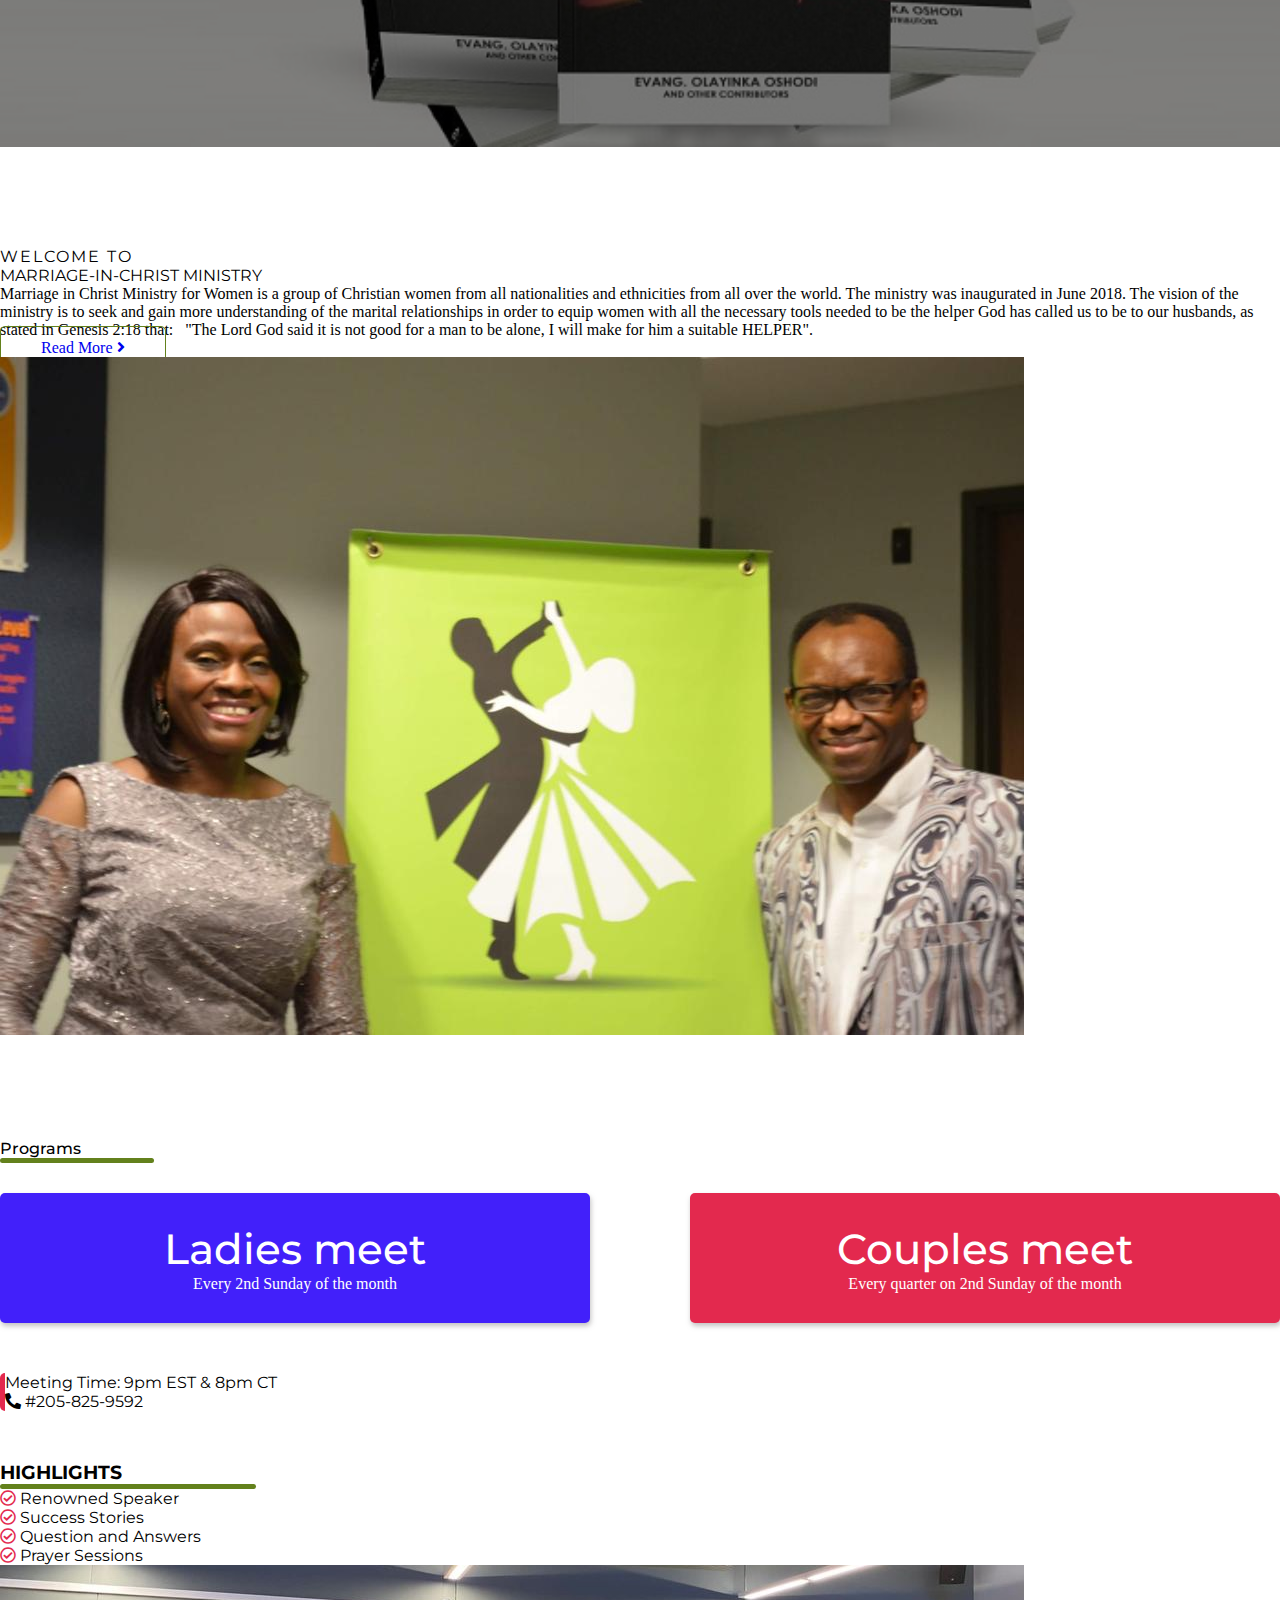
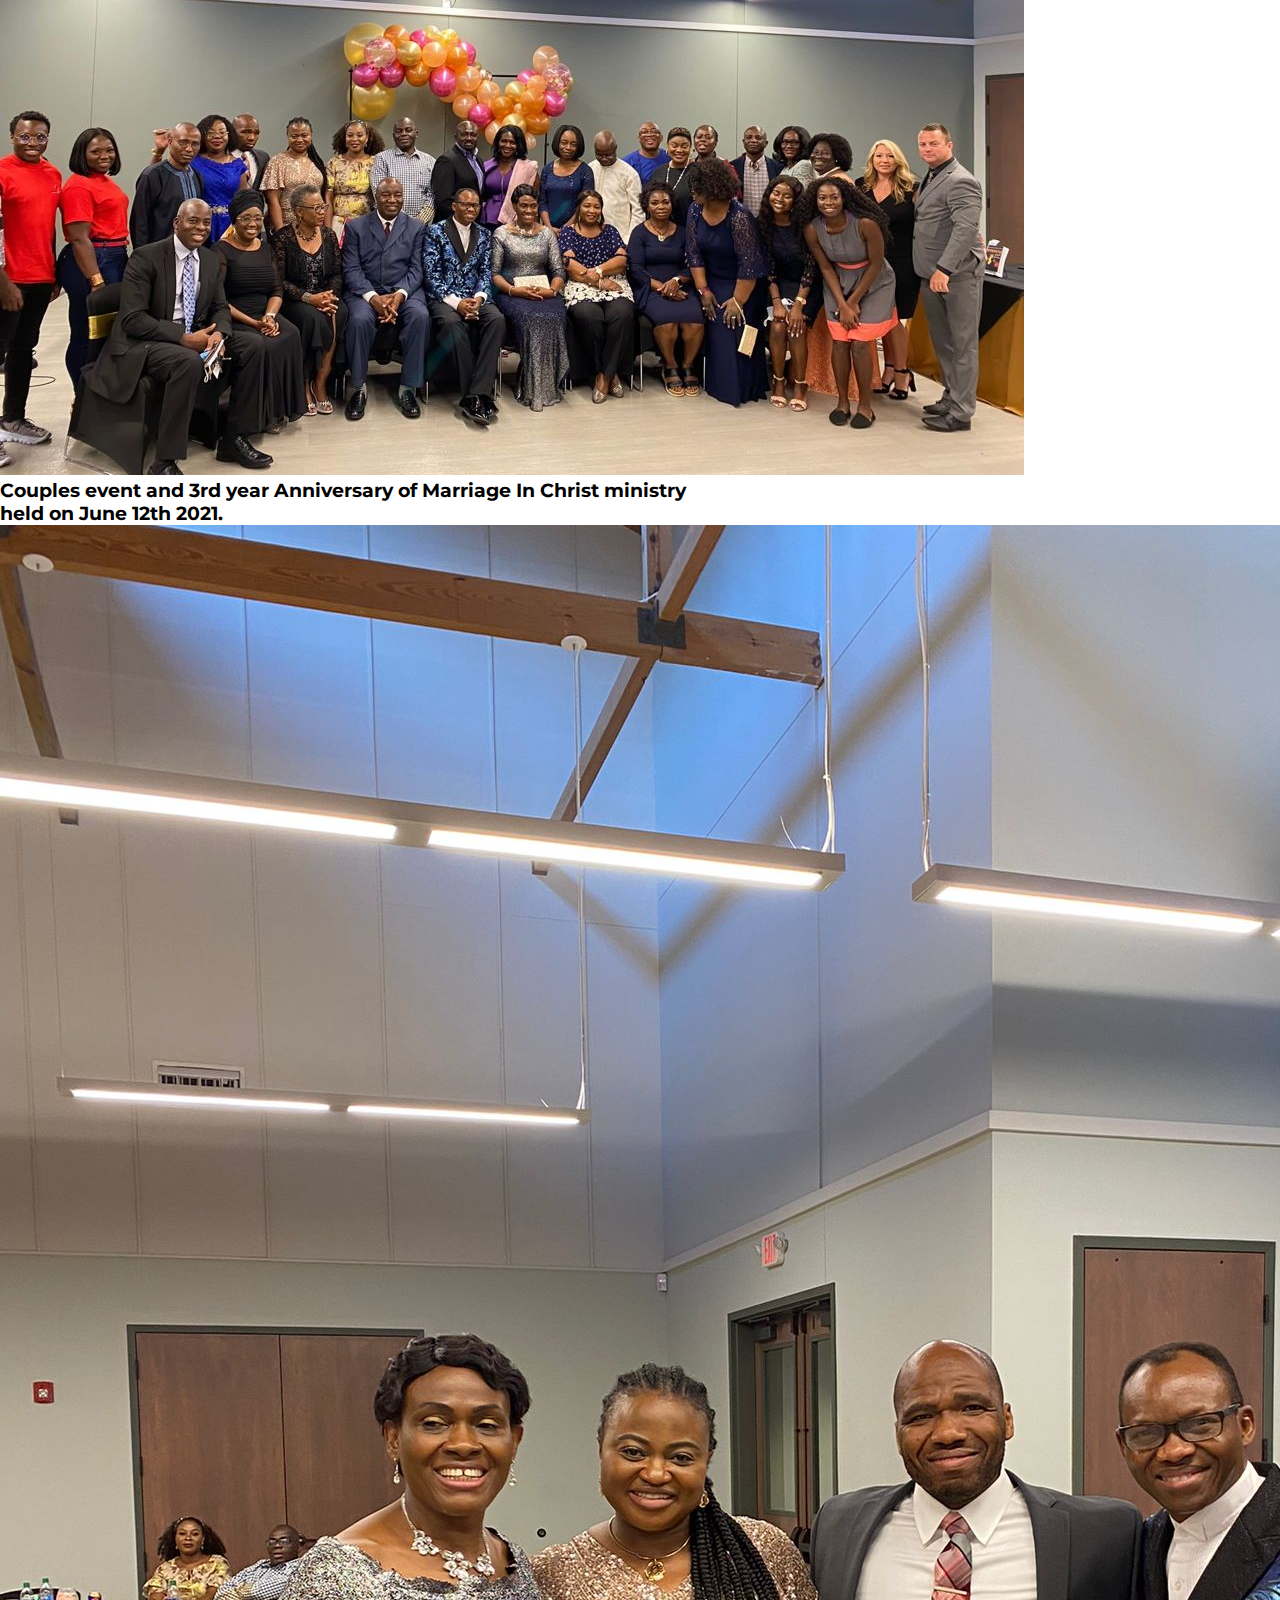
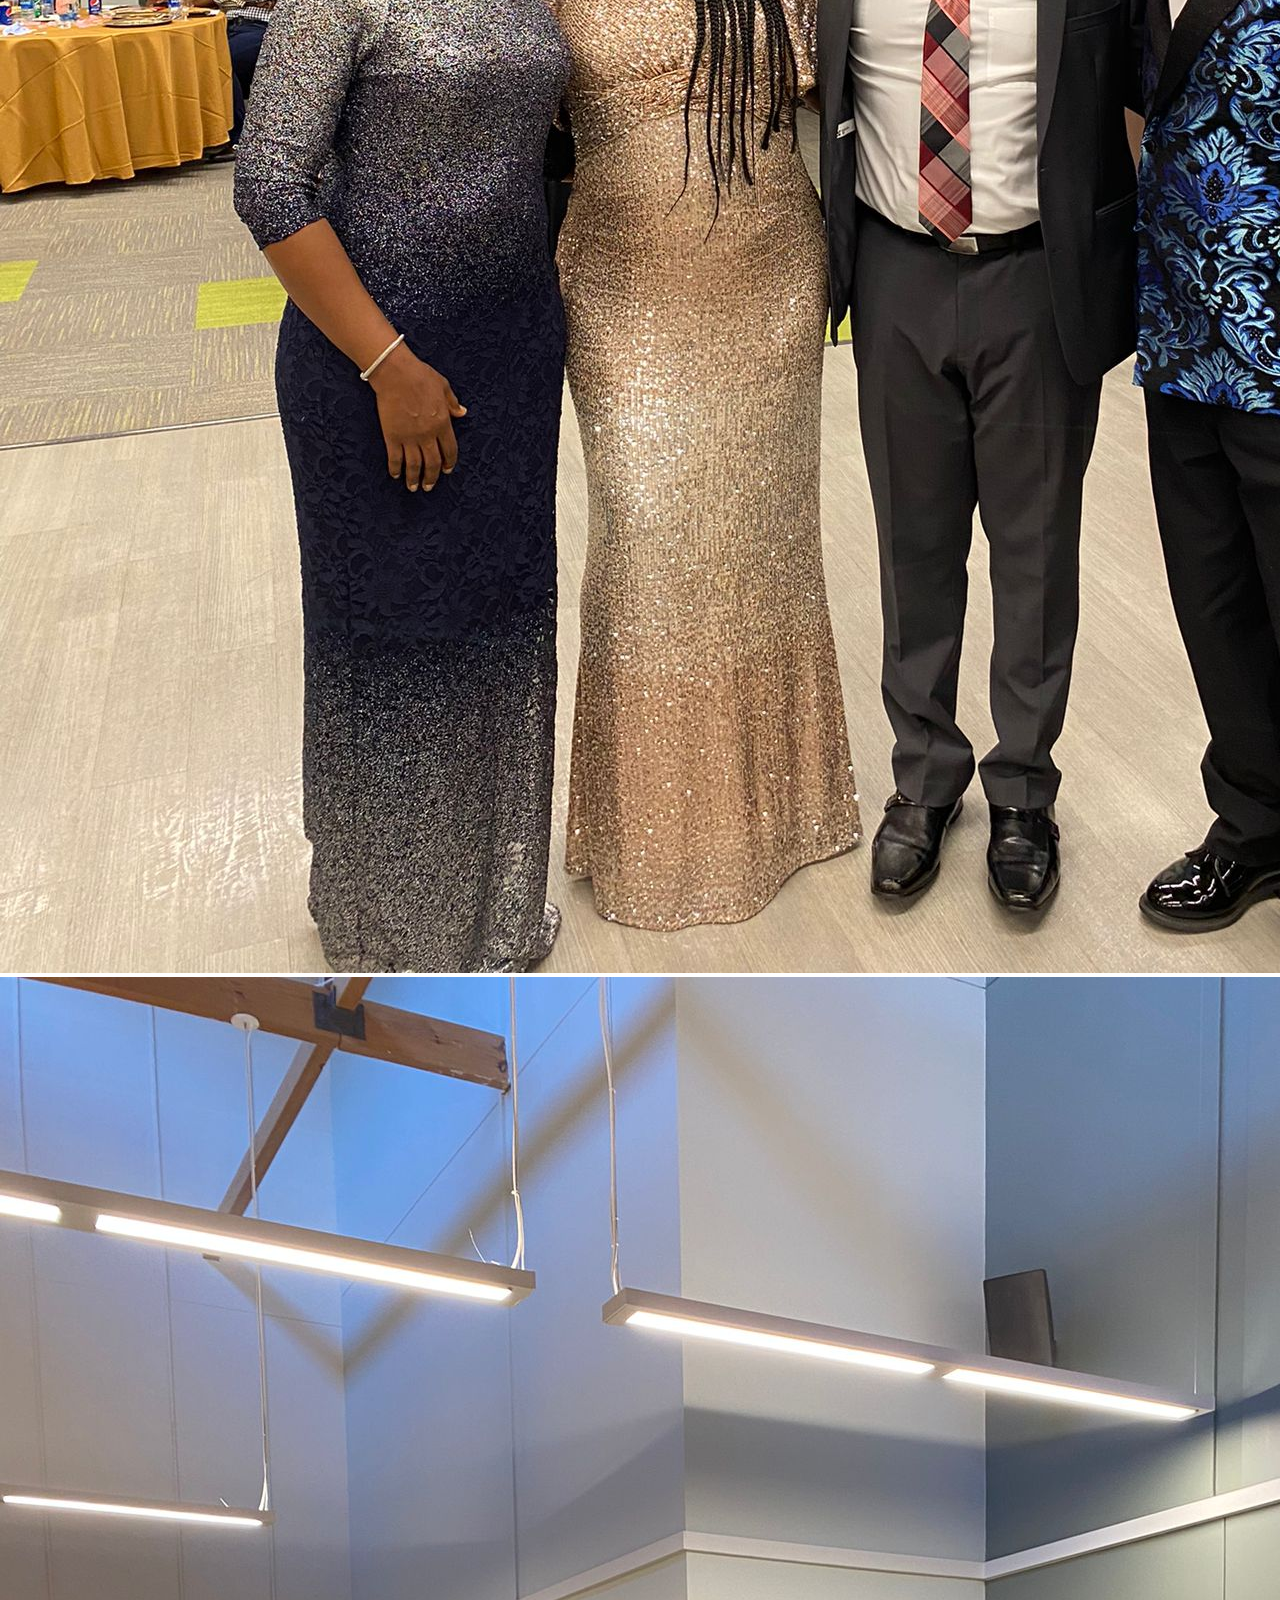
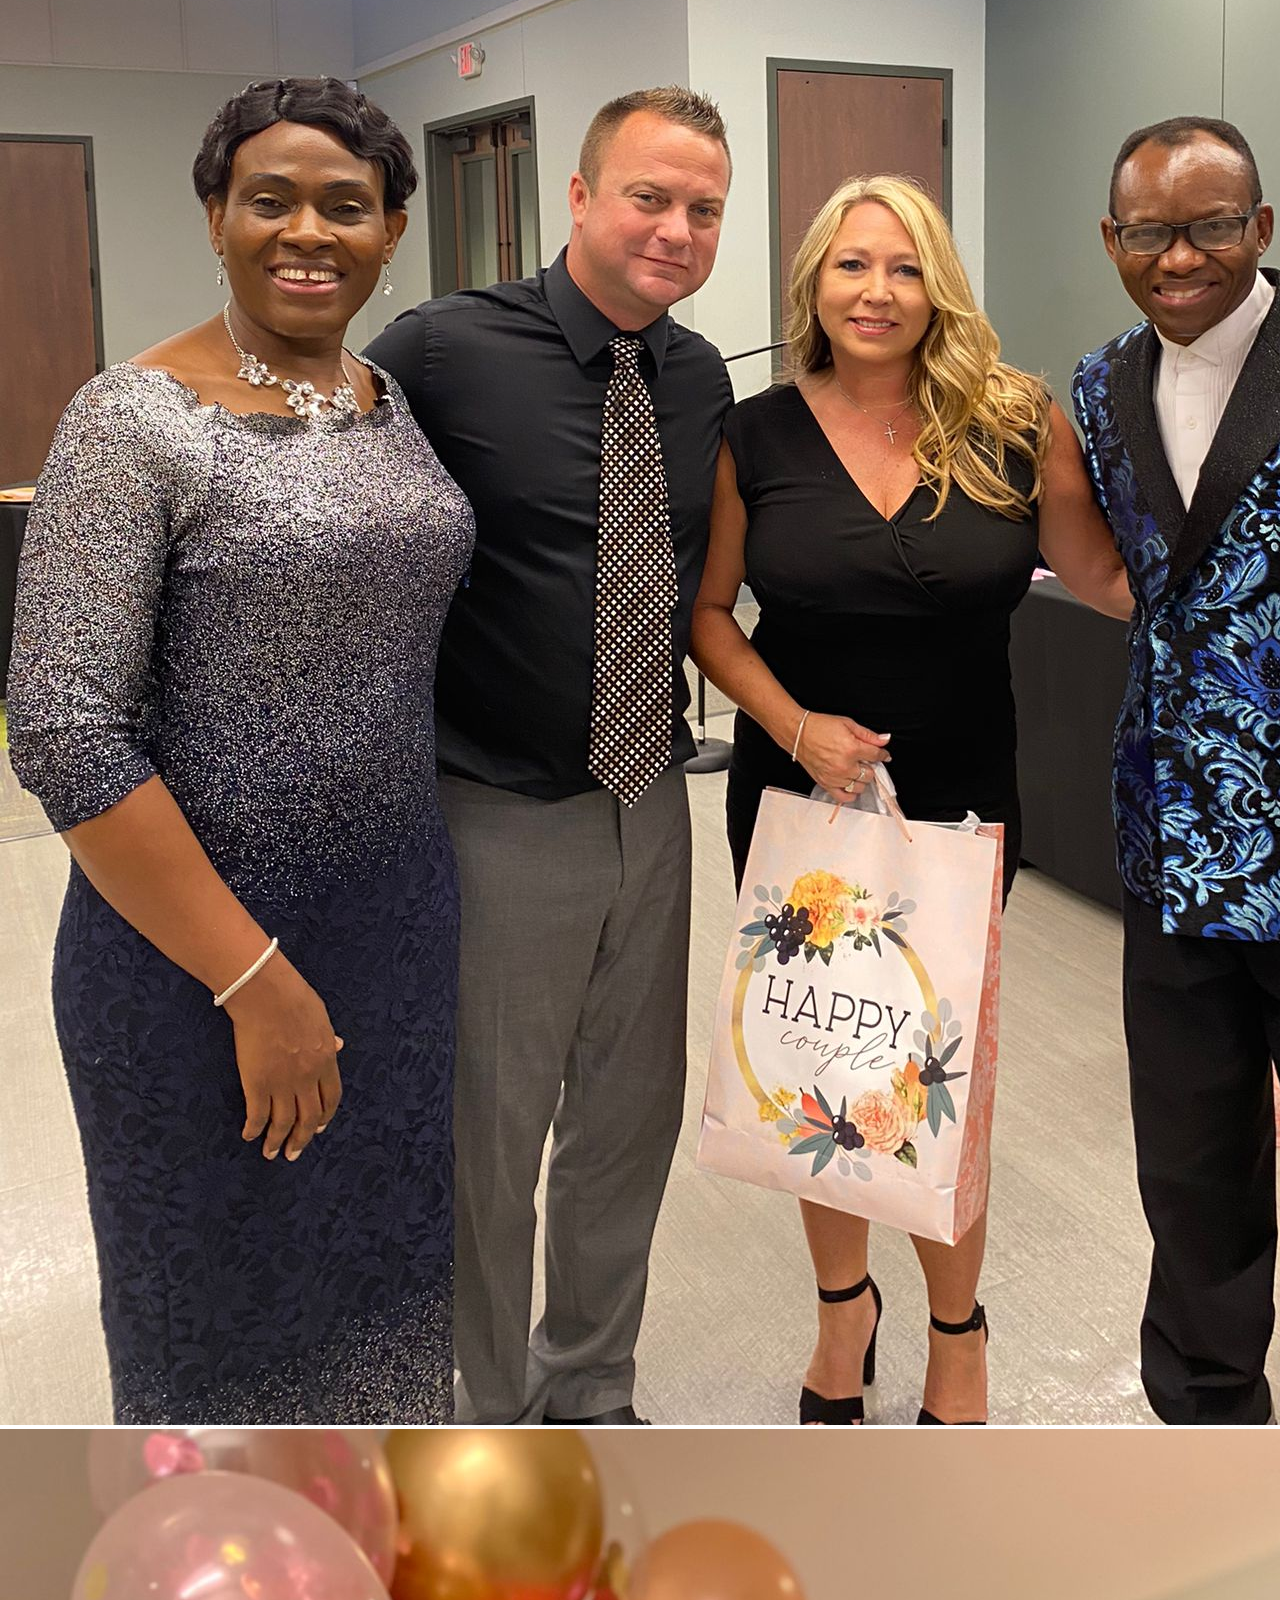
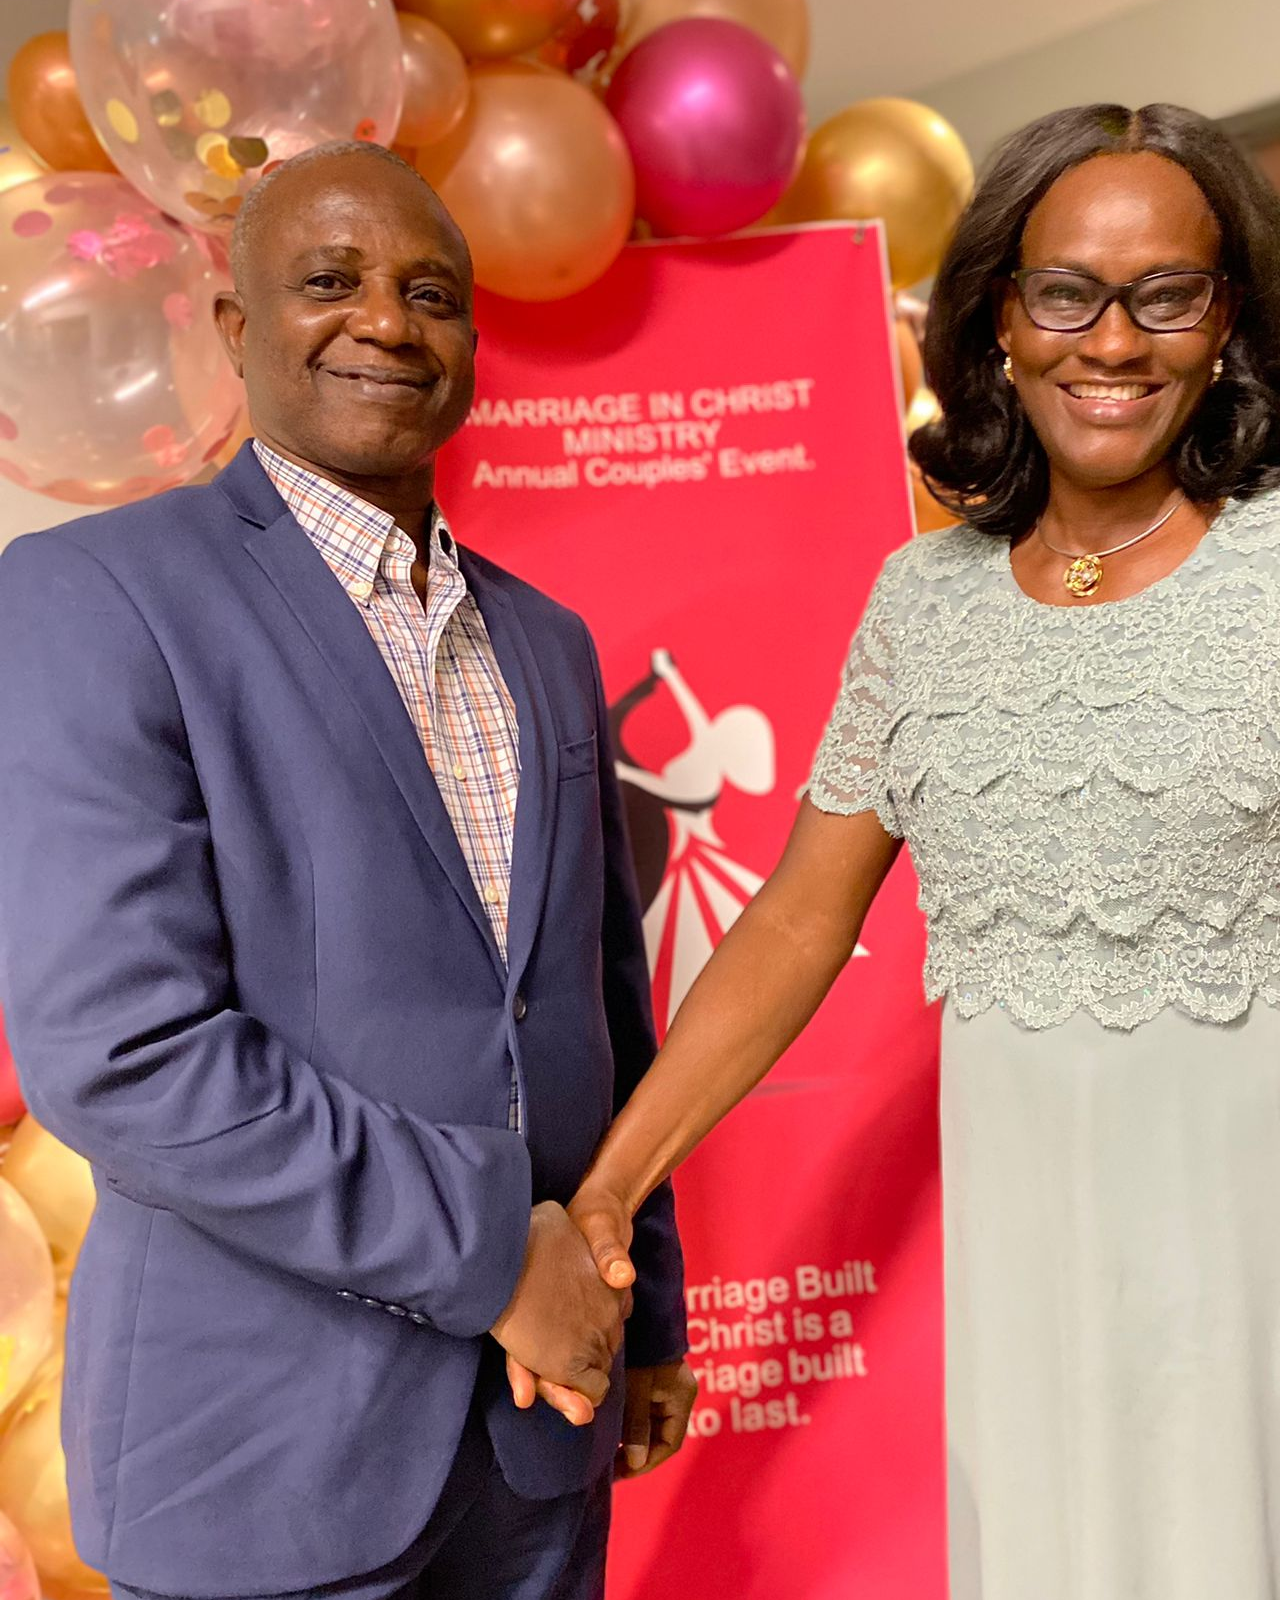
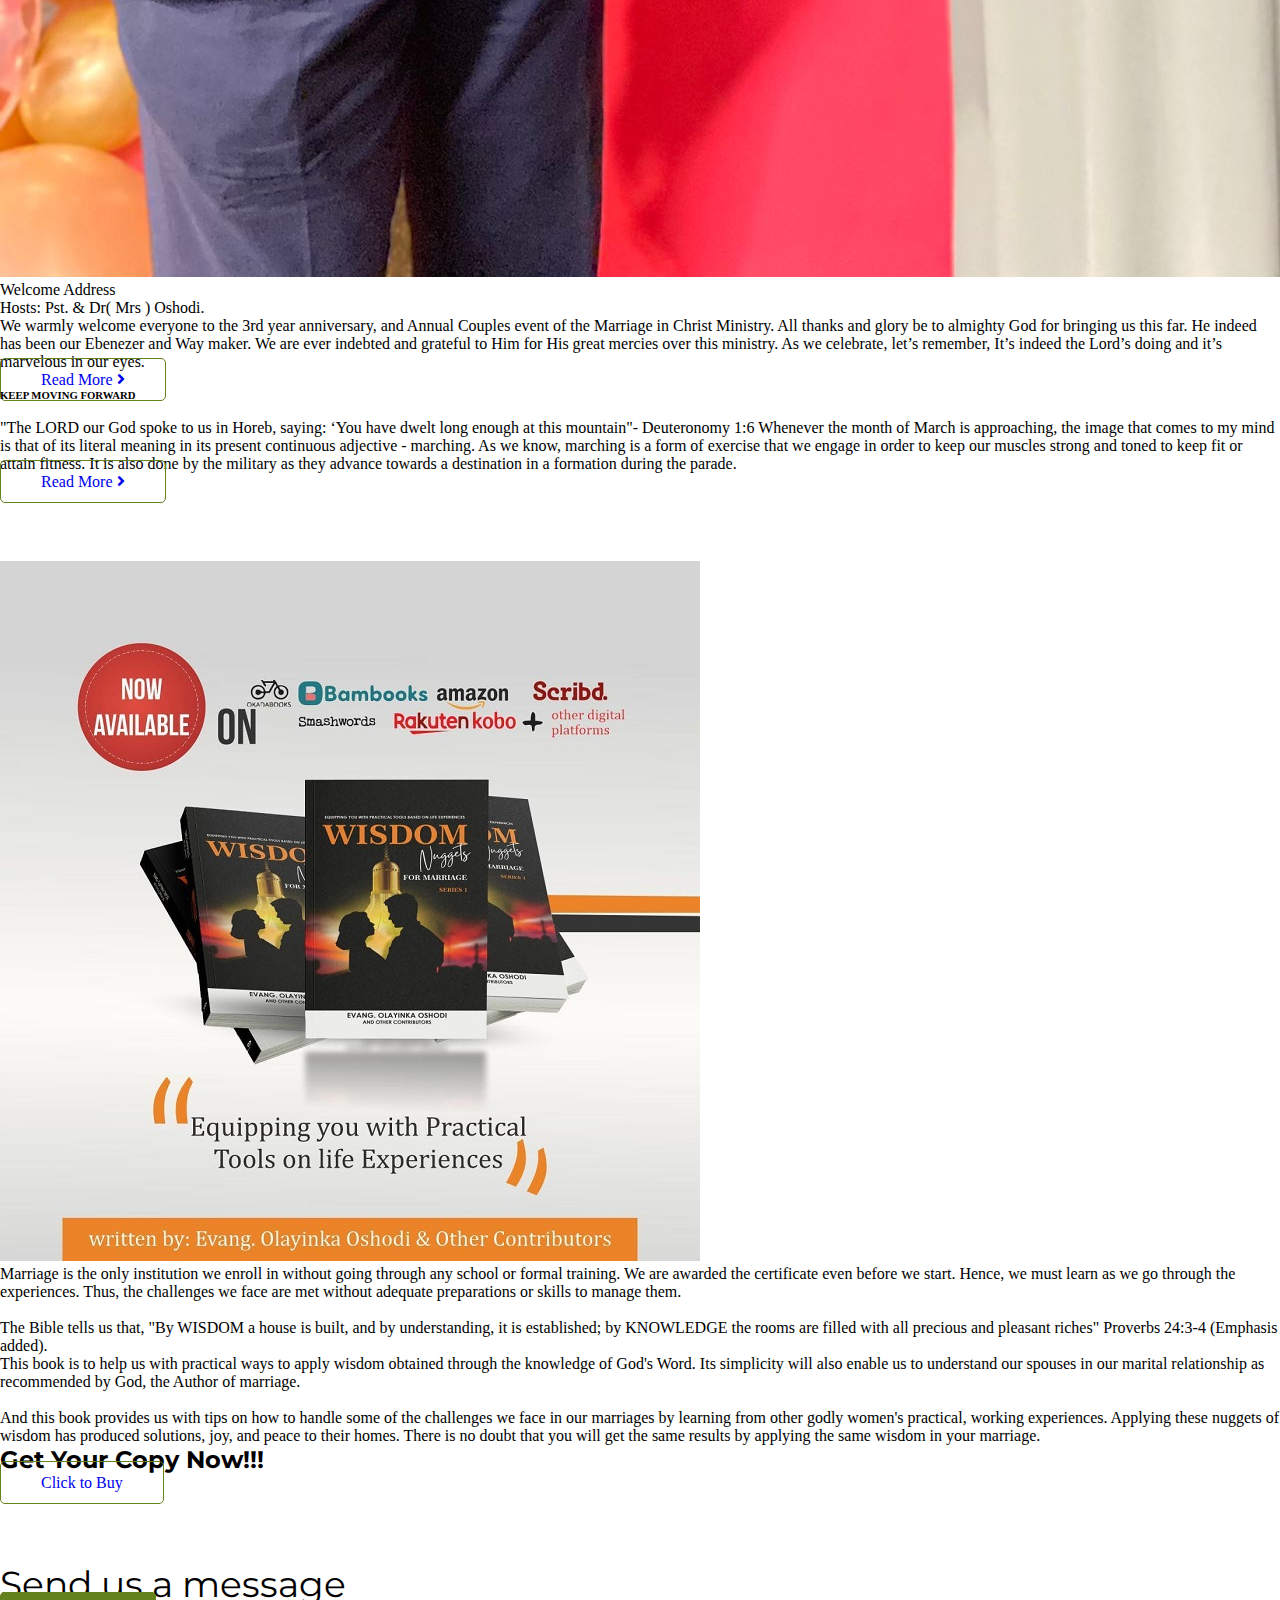
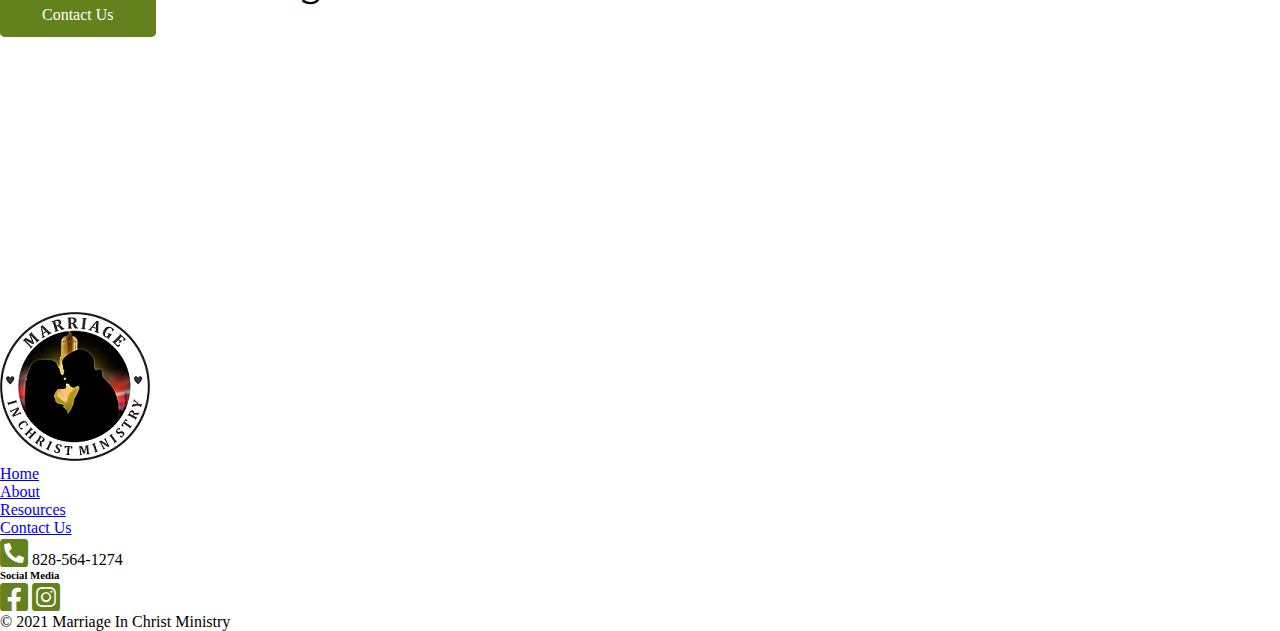
==== commit 7e0311a1: "march" ====
--- a/index.html
+++ b/index.html
@@ -418,17 +418,17 @@
           <div class="col-sm-12 col-md-6 col-lg-6">
             <div>
               <h6 class="fw-bold text-uppercase" id="grace">
-                This manner of Love
+                KEEP MOVING FORWARD
               </h6>
               <br />
-              This month we celebrate Valentines, we celebrate Love. <br />
-              When it comes to the topic of love, everyone has their different
-              ways of viewing the concept of love. Everyone has different ways
-              of perceiving, giving, and receiving love. First, let’s look at
-              the origins of love. The Bible tells us that GOD is LOVE, and that
-              he who does not love does not know God, for God is love (1John
-              4:8). So, this is telling us that it's impossible to Love the
-              right and lasting way without God being in it...
+              "The LORD our God spoke to us in Horeb, saying: ‘You have dwelt
+              long enough at this mountain"- Deuteronomy 1:6 Whenever the month
+              of March is approaching, the image that comes to my mind is that
+              of its literal meaning in its present continuous adjective -
+              marching. As we know, marching is a form of exercise that we
+              engage in order to keep our muscles strong and toned to keep fit
+              or attain fitness. It is also done by the military as they advance
+              towards a destination in a formation during the parade.
               <div class="my-4 fw-bold d-flex justify-content-end me-4">
                 <a
                   href="/new.html"
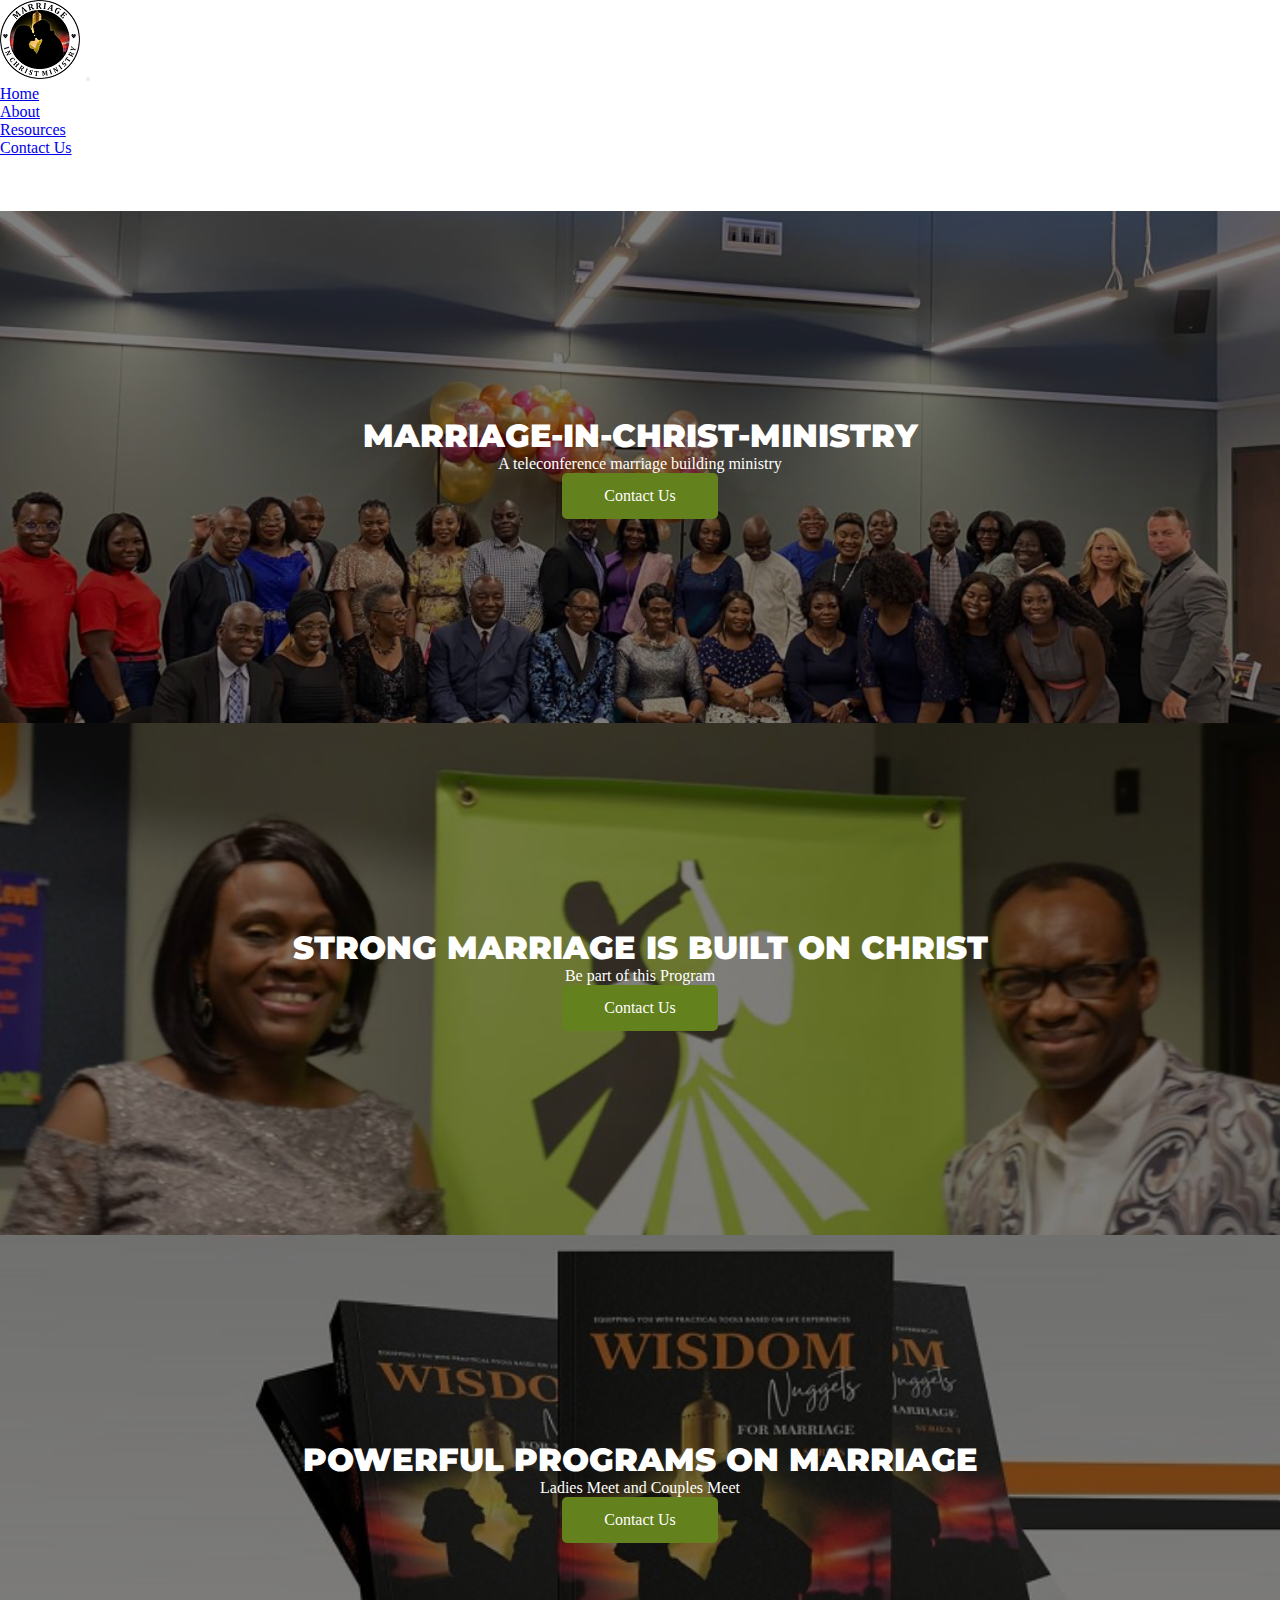
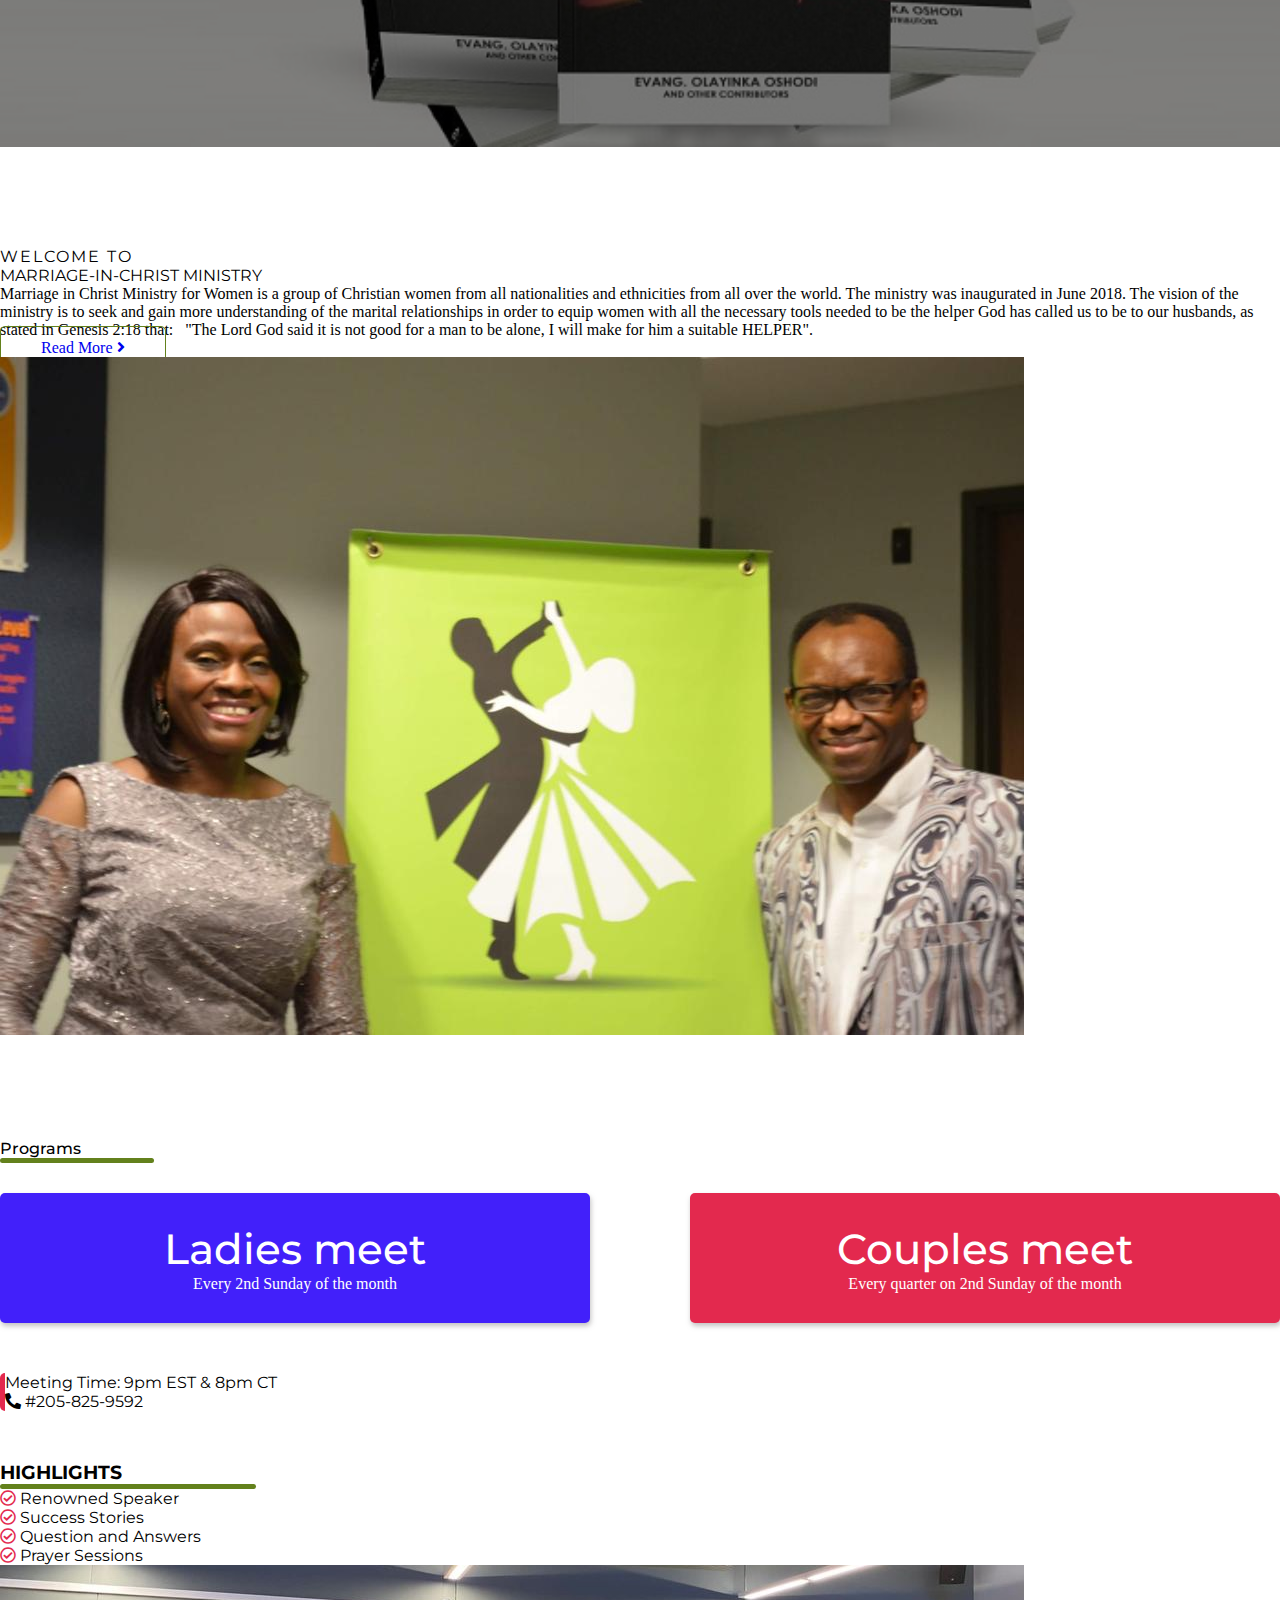
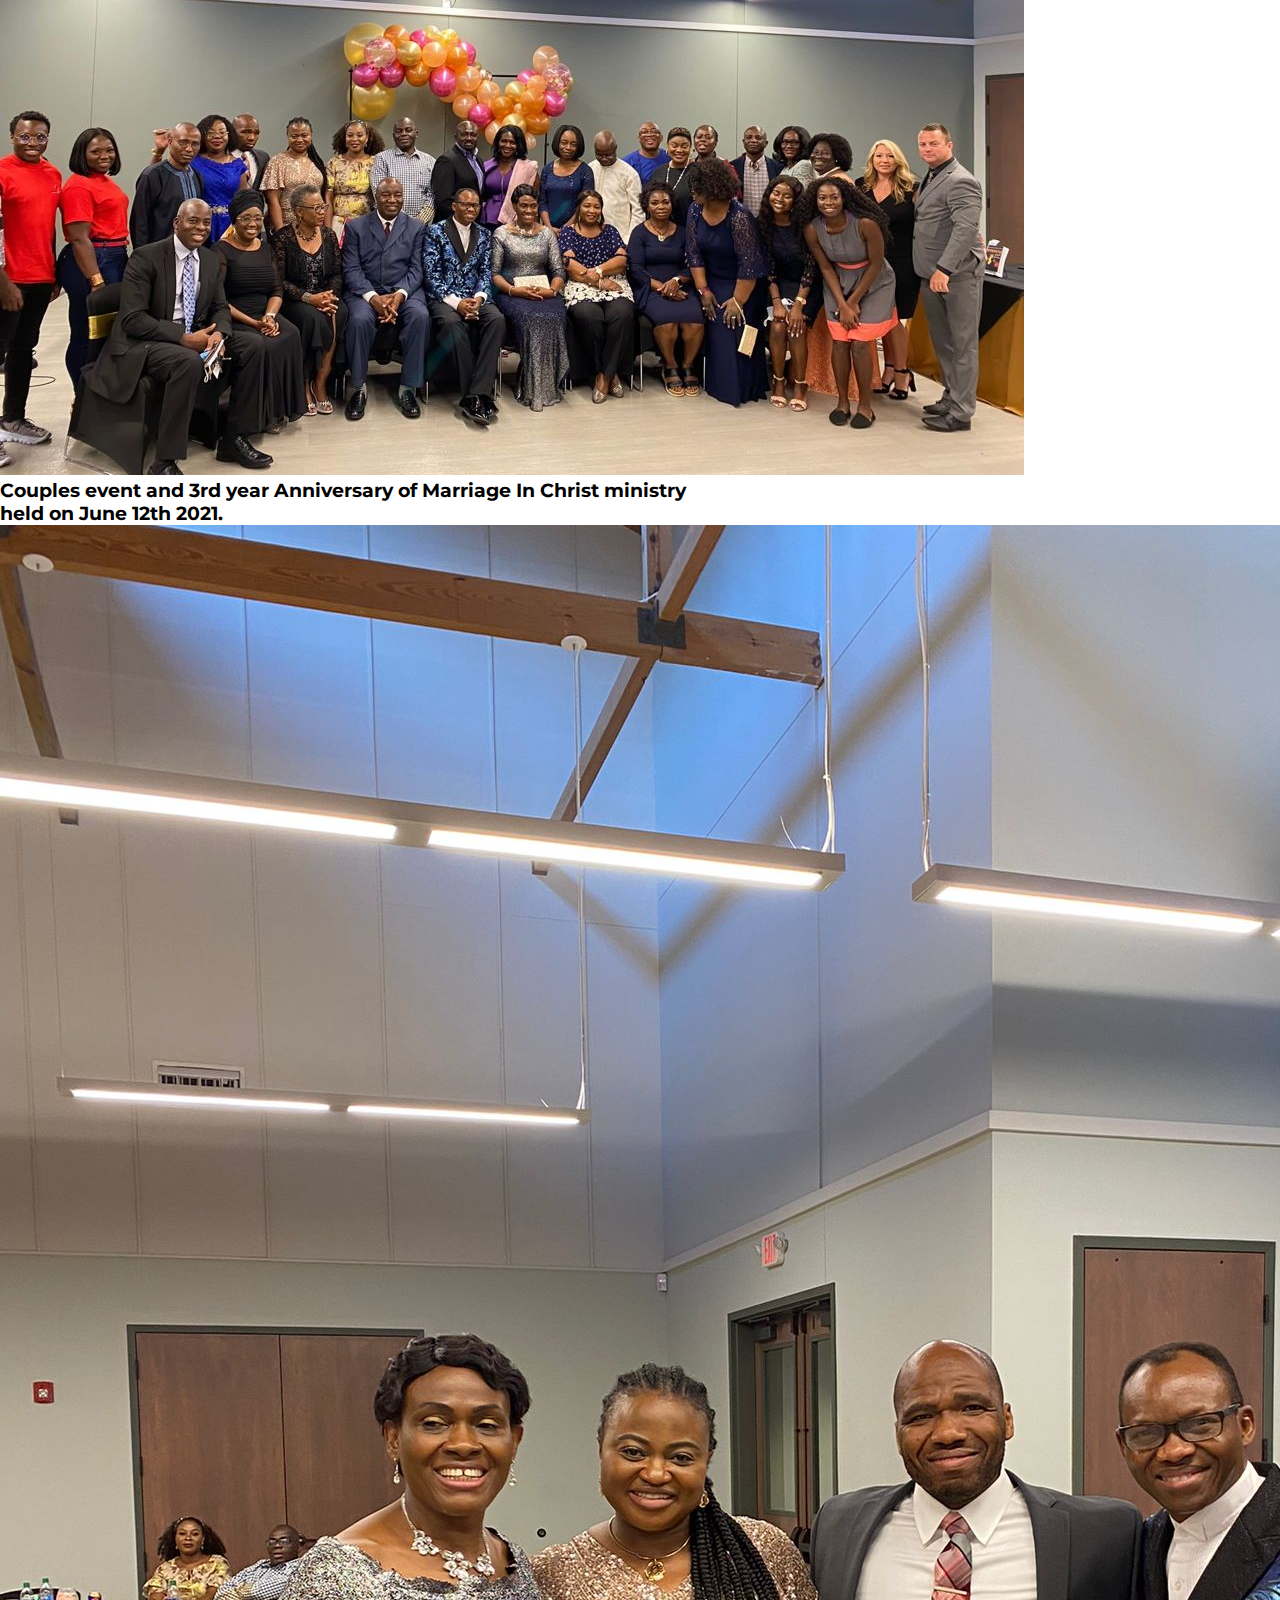
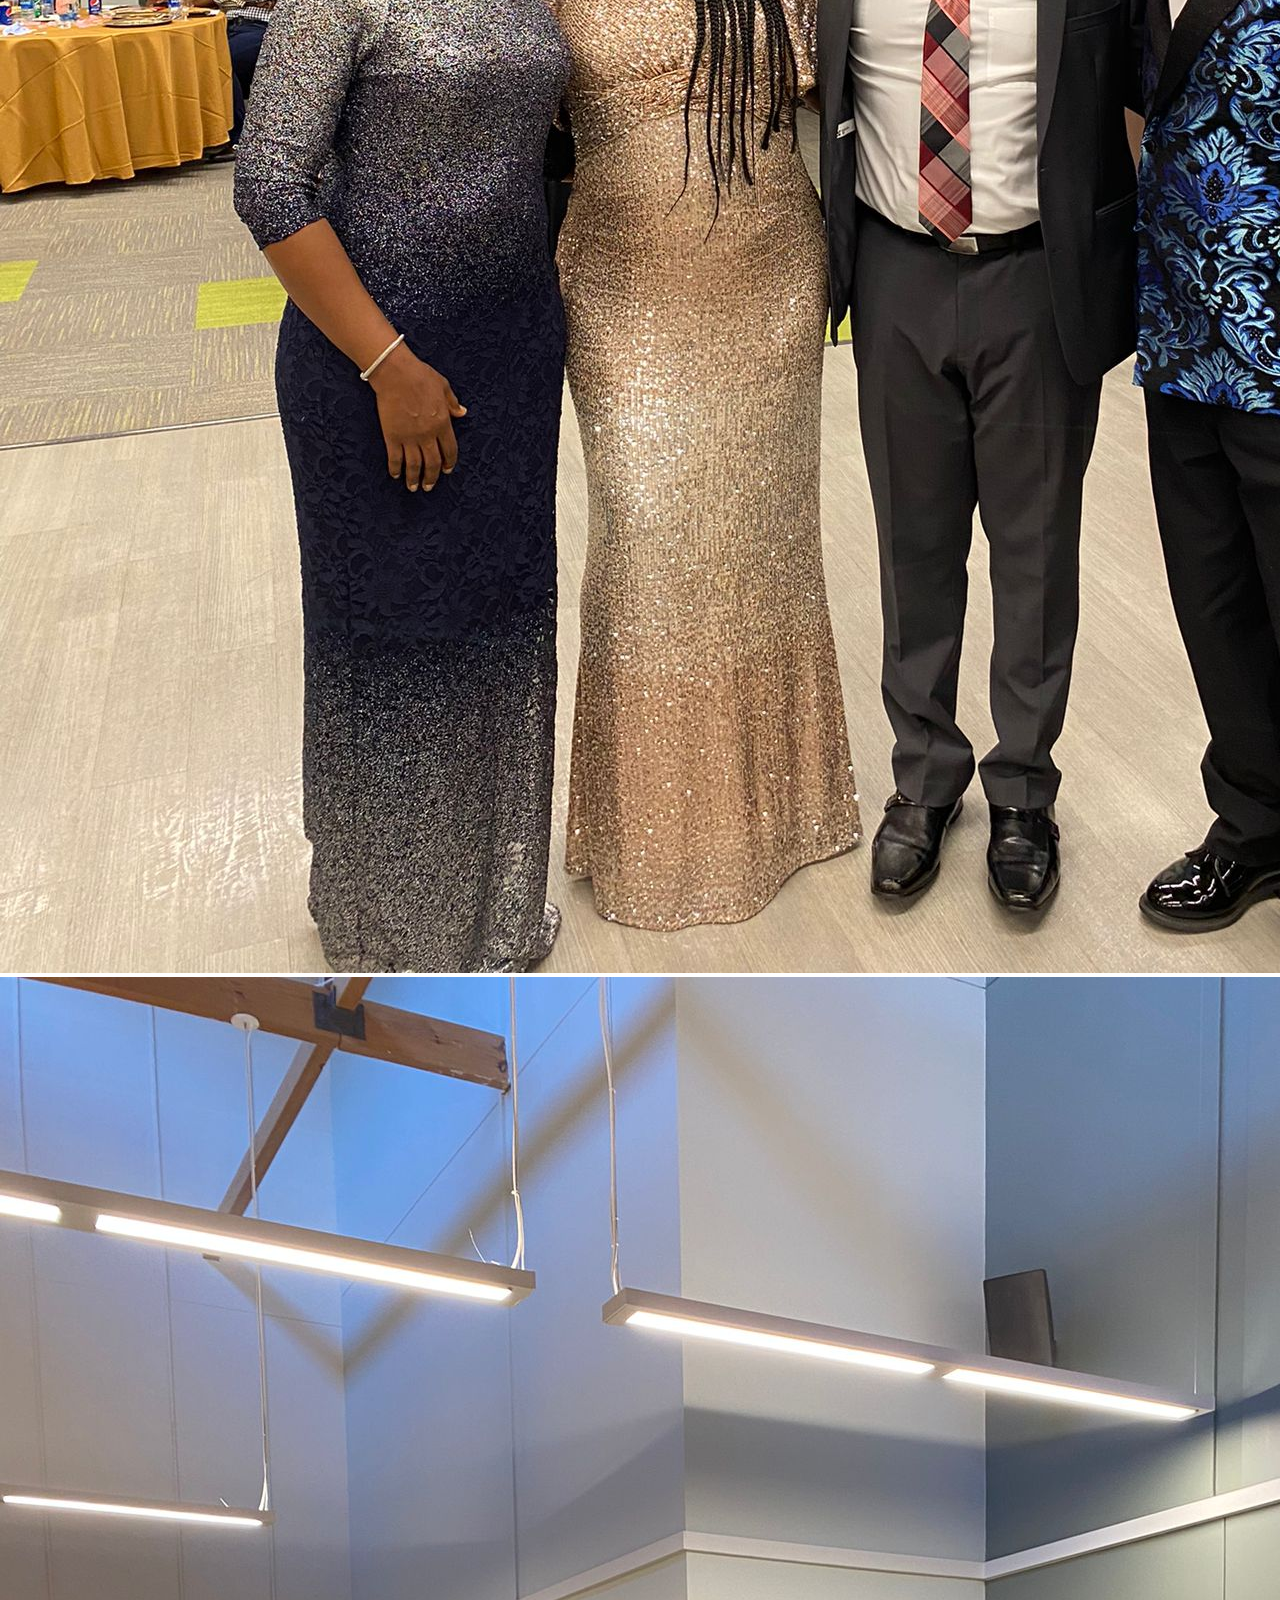
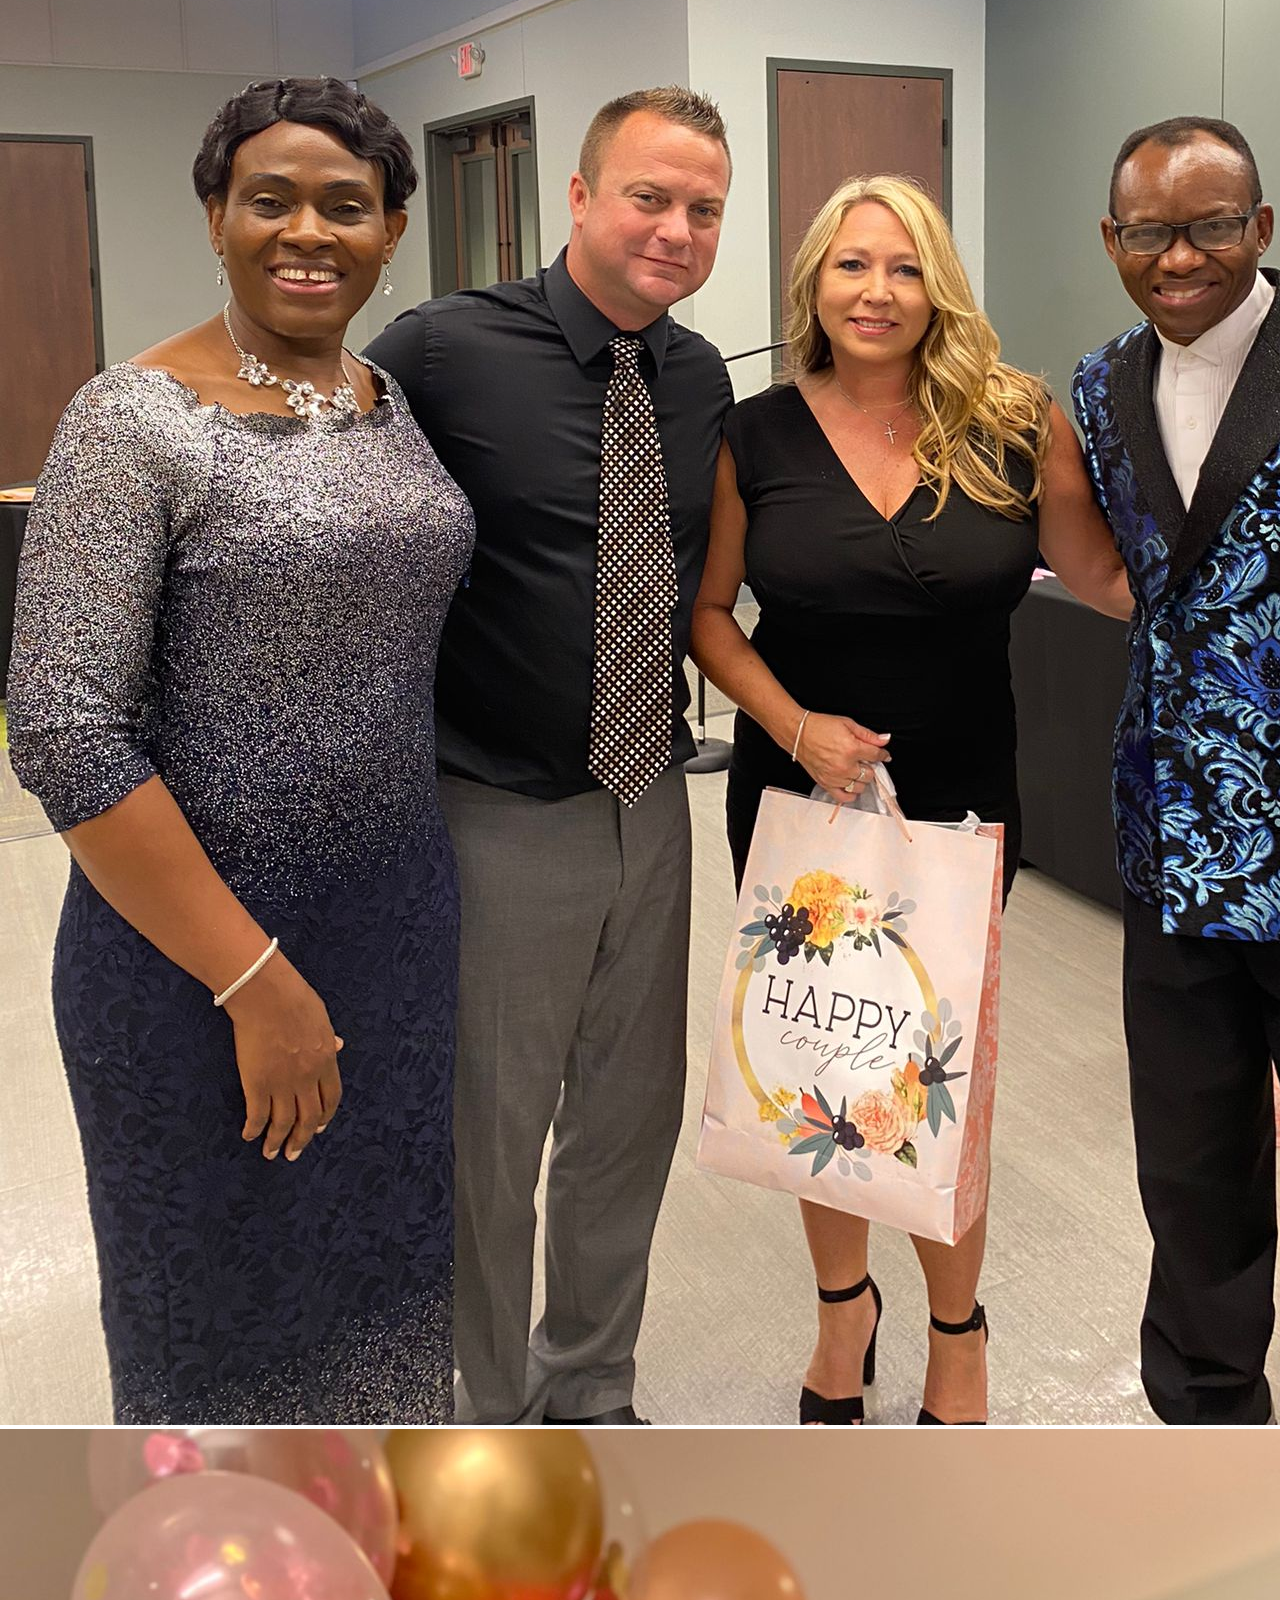
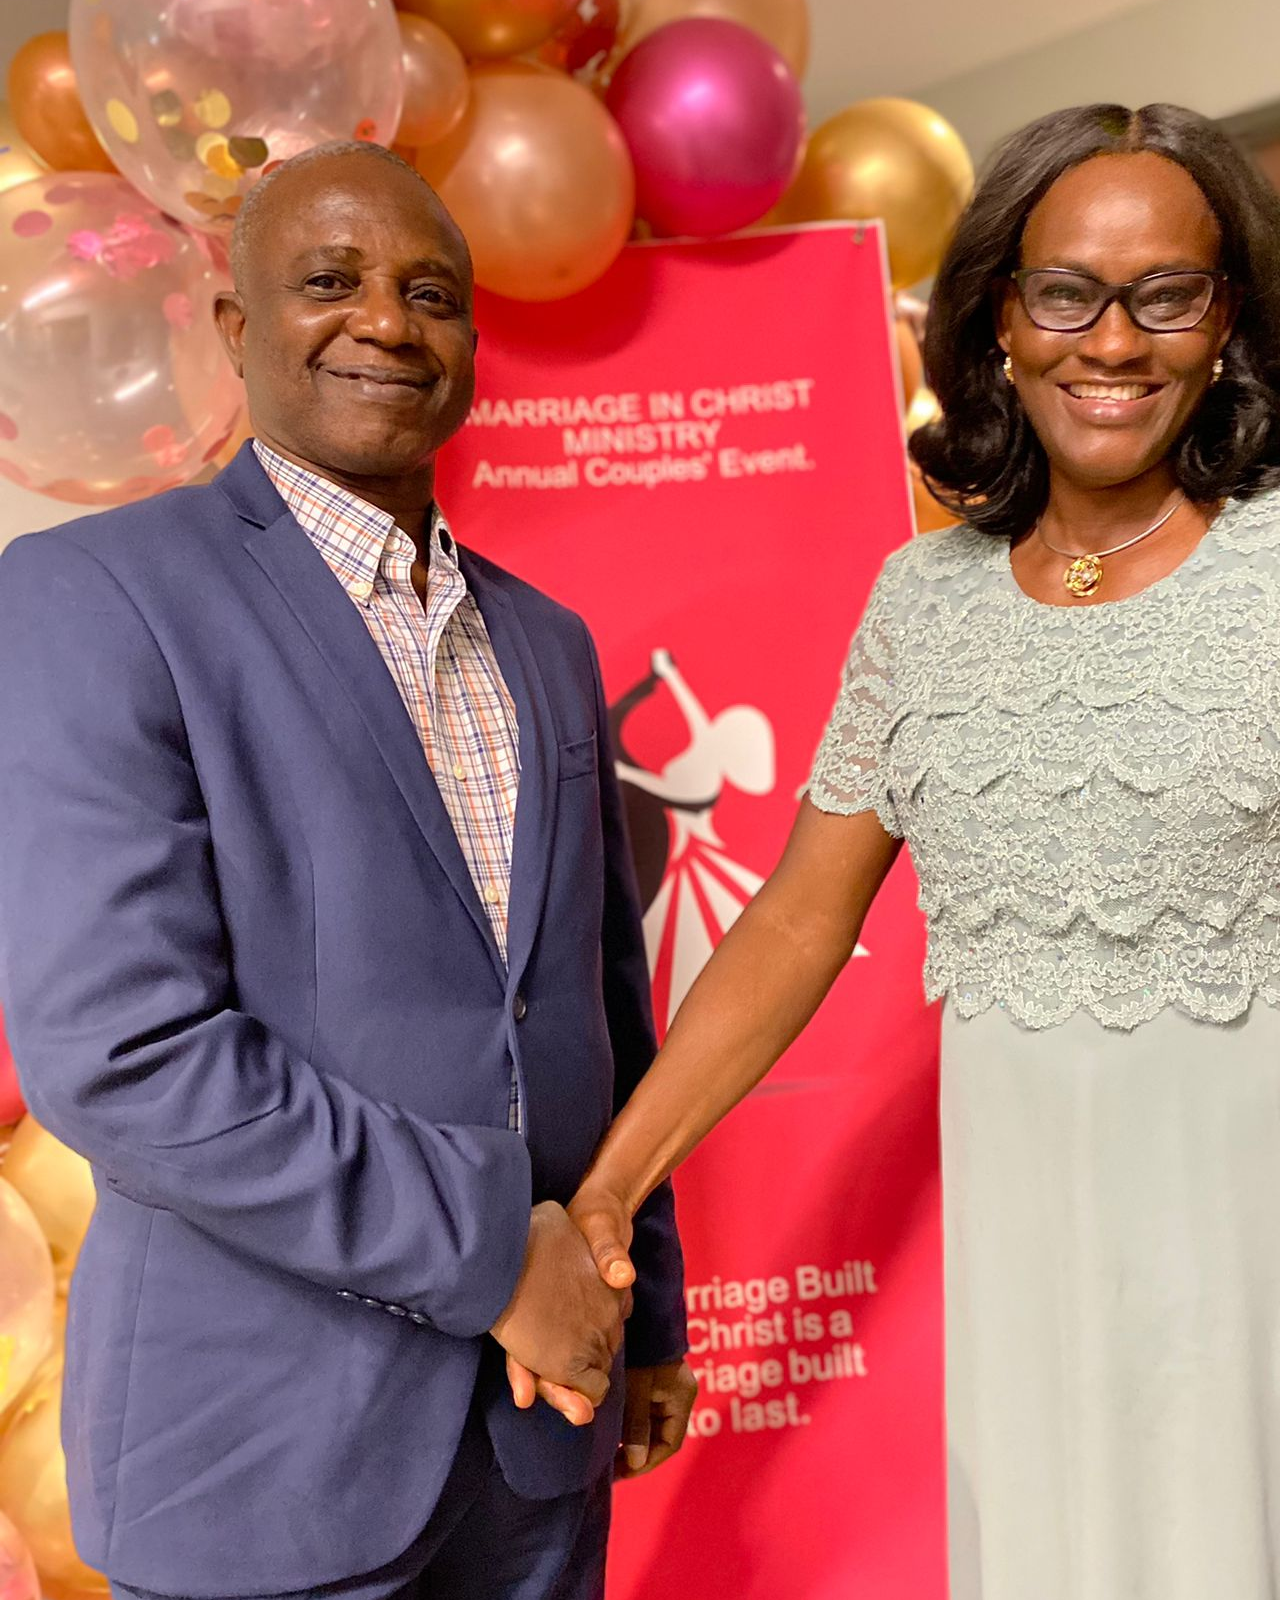
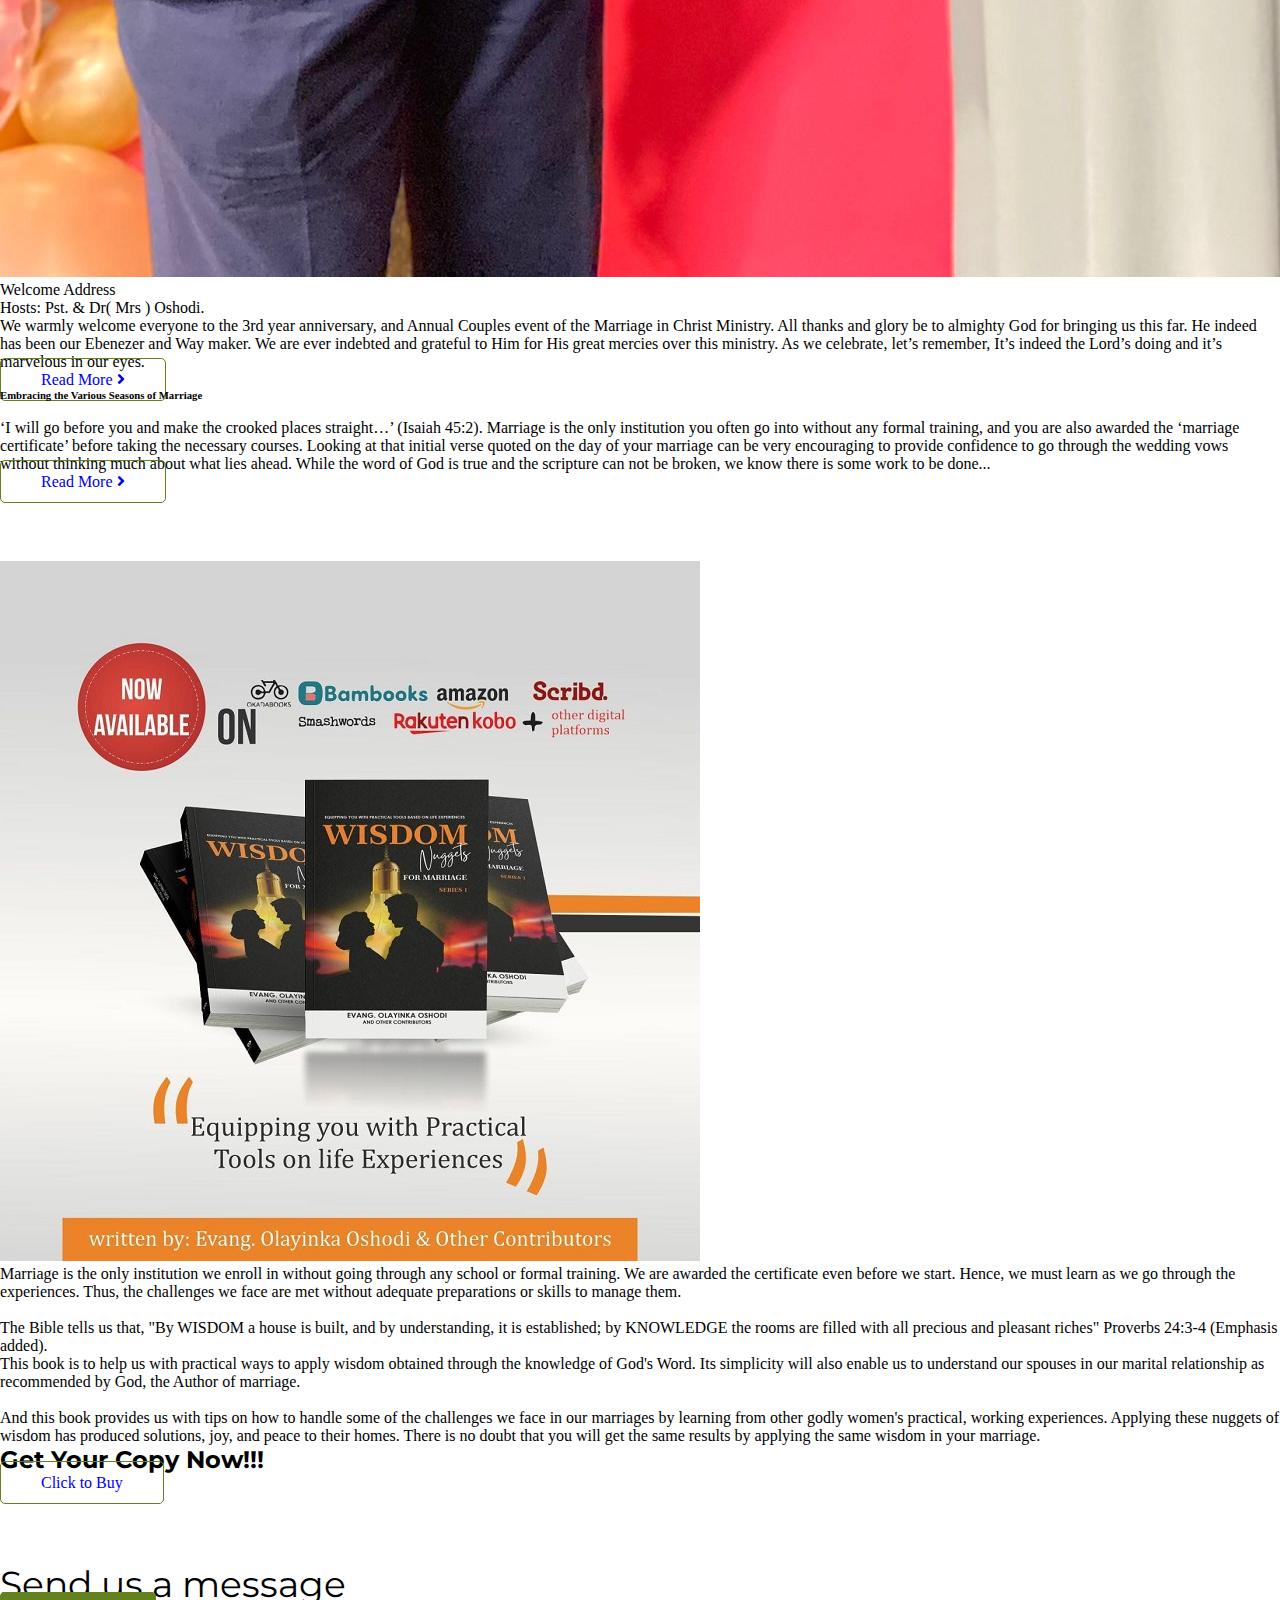
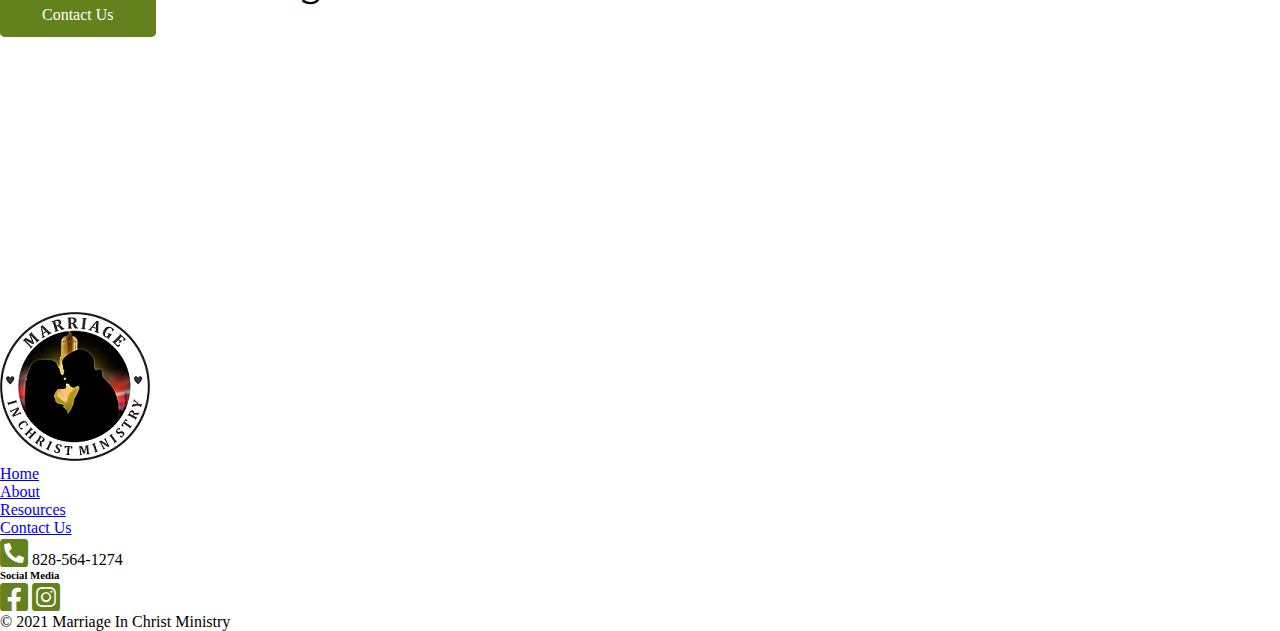
==== commit 55ad4fc1: "April added" ====
--- a/index.html
+++ b/index.html
@@ -418,17 +418,19 @@
           <div class="col-sm-12 col-md-6 col-lg-6">
             <div>
               <h6 class="fw-bold text-uppercase" id="grace">
-                KEEP MOVING FORWARD
+                Embracing the Various Seasons of Marriage
               </h6>
               <br />
-              "The LORD our God spoke to us in Horeb, saying: ‘You have dwelt
-              long enough at this mountain"- Deuteronomy 1:6 Whenever the month
-              of March is approaching, the image that comes to my mind is that
-              of its literal meaning in its present continuous adjective -
-              marching. As we know, marching is a form of exercise that we
-              engage in order to keep our muscles strong and toned to keep fit
-              or attain fitness. It is also done by the military as they advance
-              towards a destination in a formation during the parade.
+
+              ‘I will go before you and make the crooked places straight…’
+              (Isaiah 45:2). Marriage is the only institution you often go into
+              without any formal training, and you are also awarded the
+              ‘marriage certificate’ before taking the necessary courses.
+              Looking at that initial verse quoted on the day of your marriage
+              can be very encouraging to provide confidence to go through the
+              wedding vows without thinking much about what lies ahead. While
+              the word of God is true and the scripture can not be broken, we
+              know there is some work to be done...
               <div class="my-4 fw-bold d-flex justify-content-end me-4">
                 <a
                   href="/new.html"
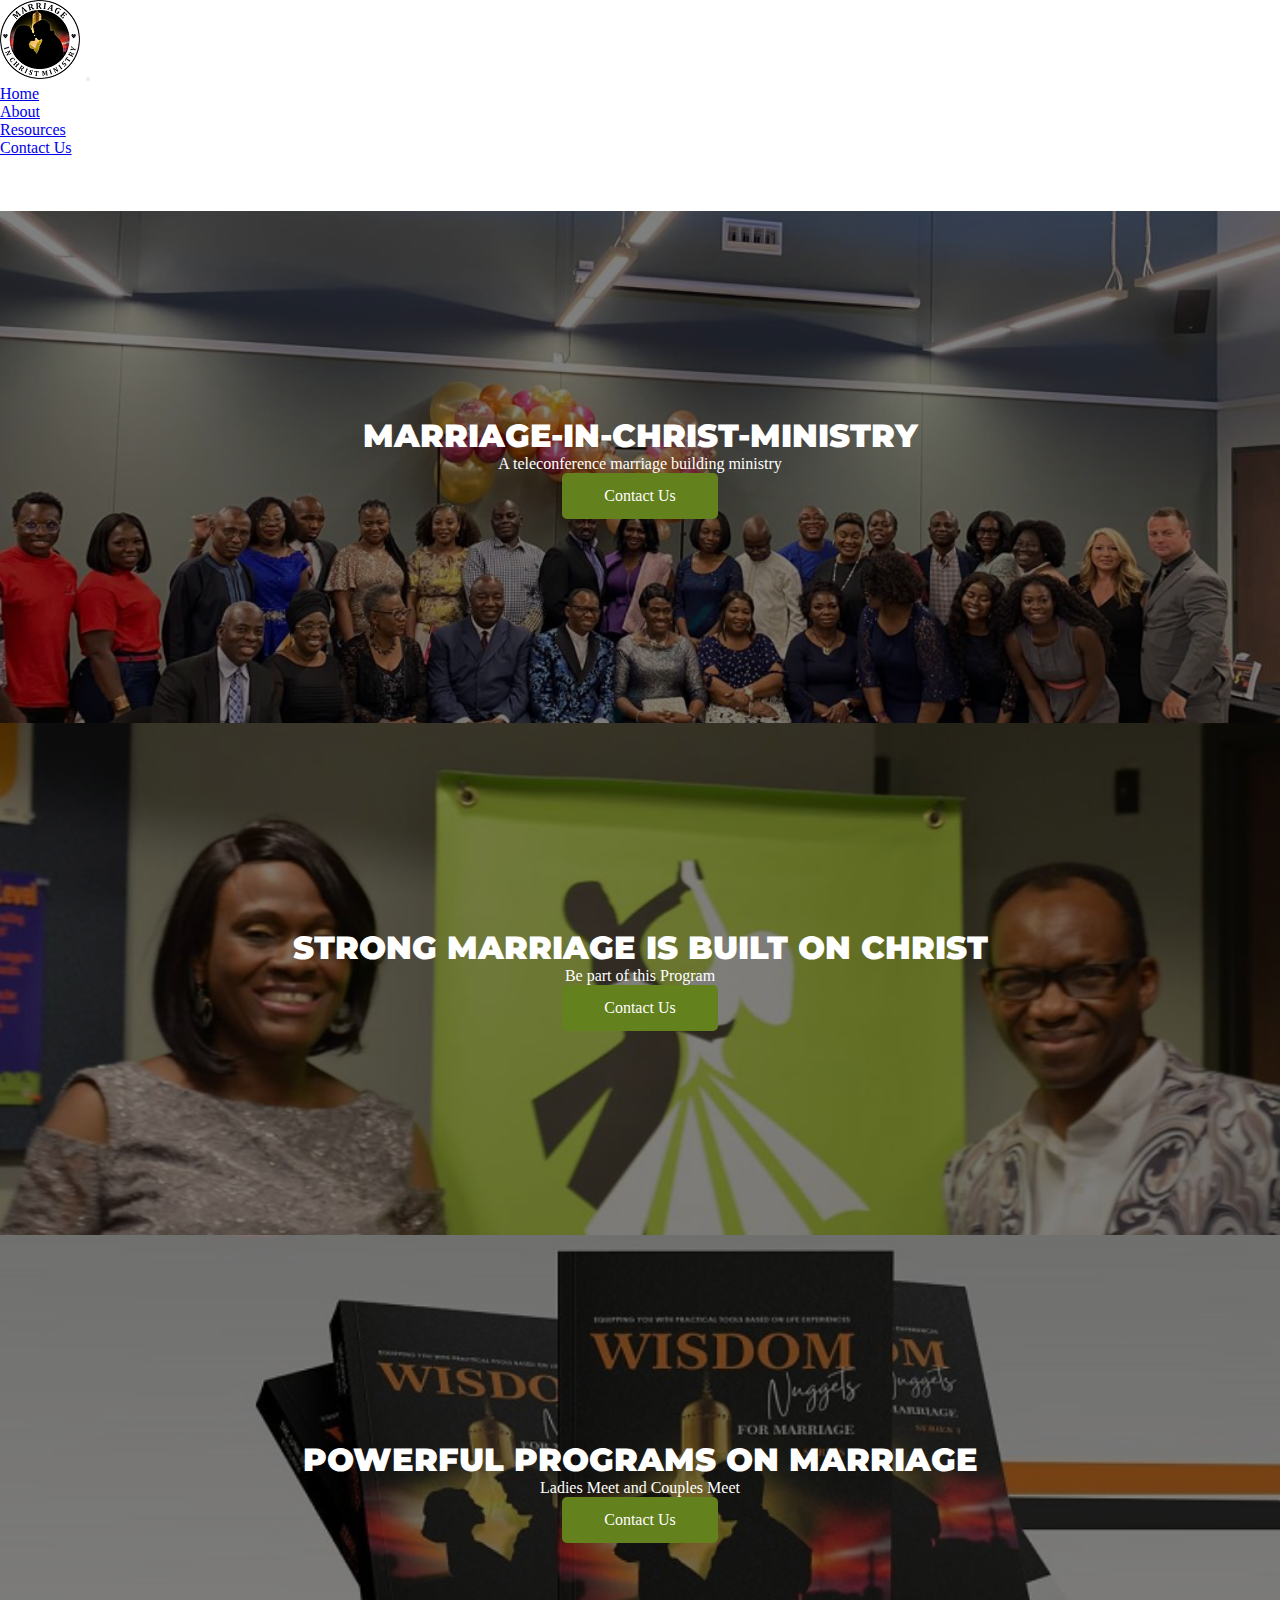
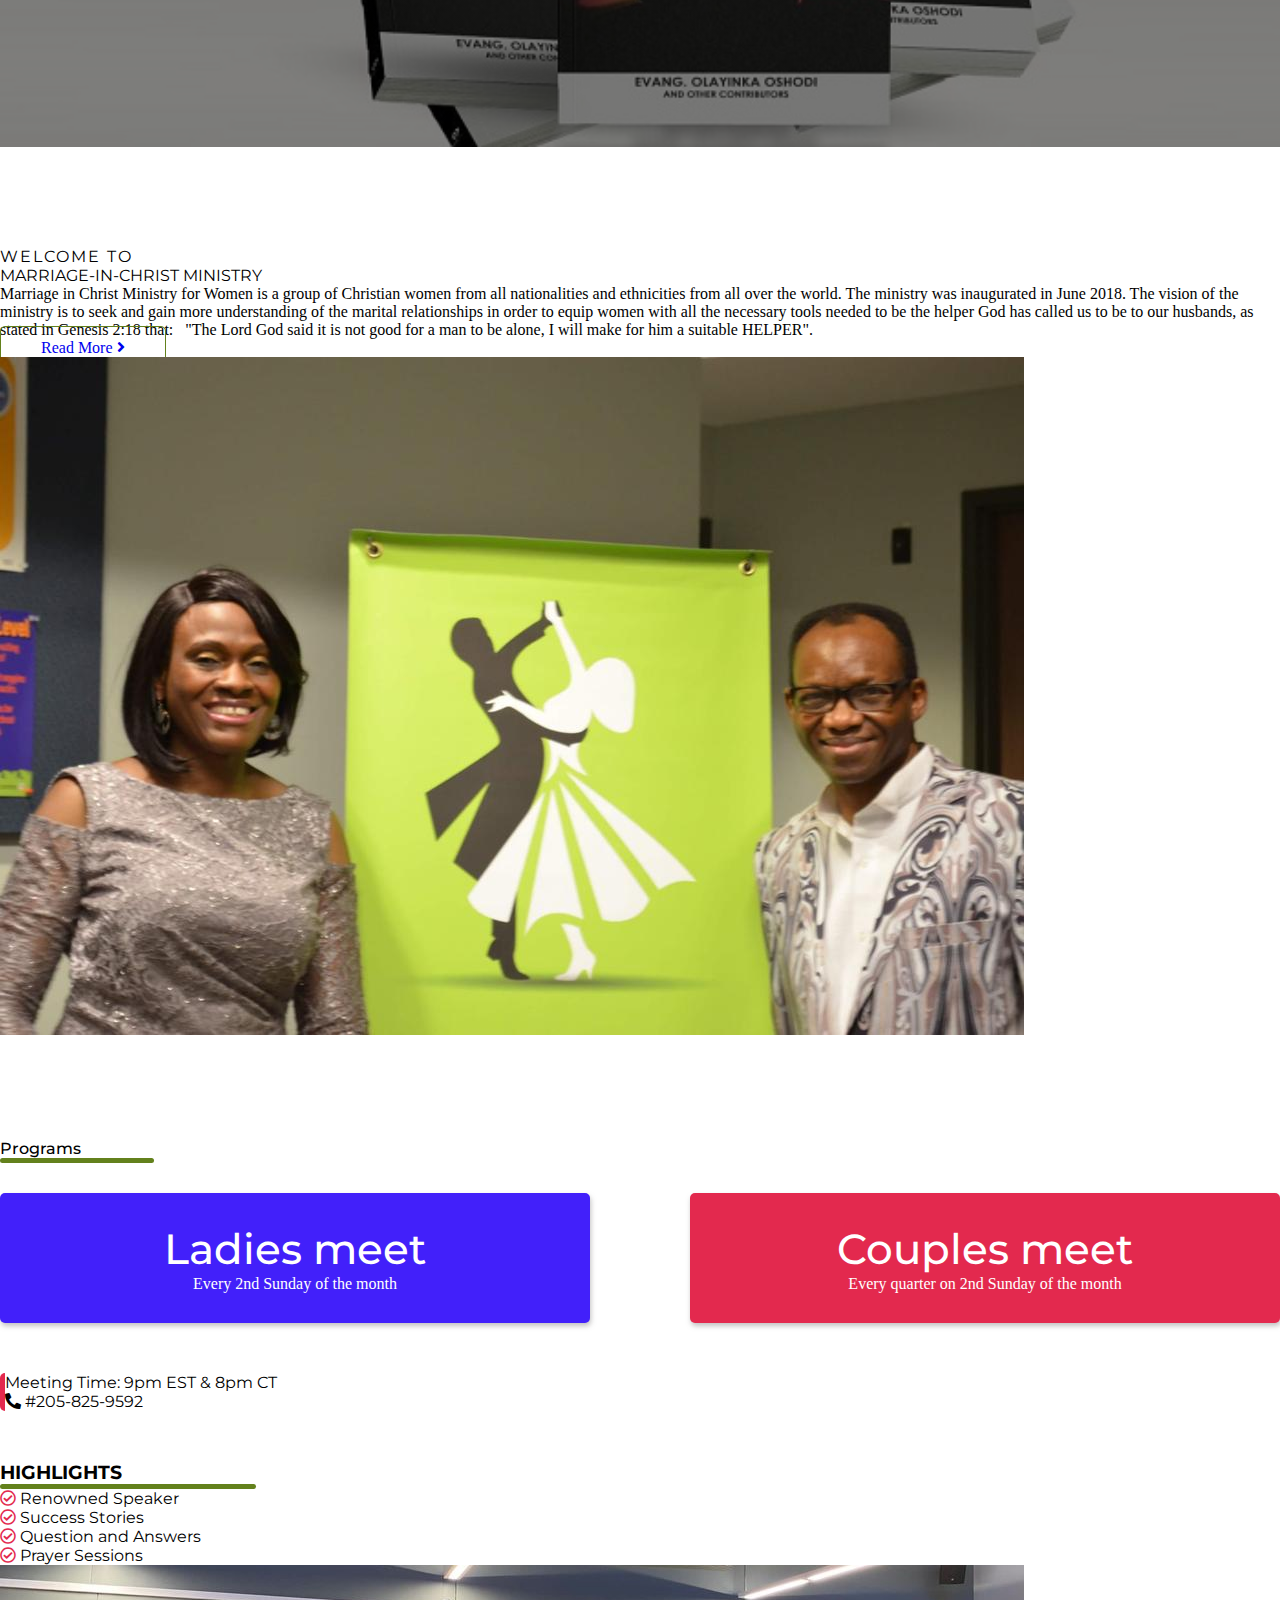
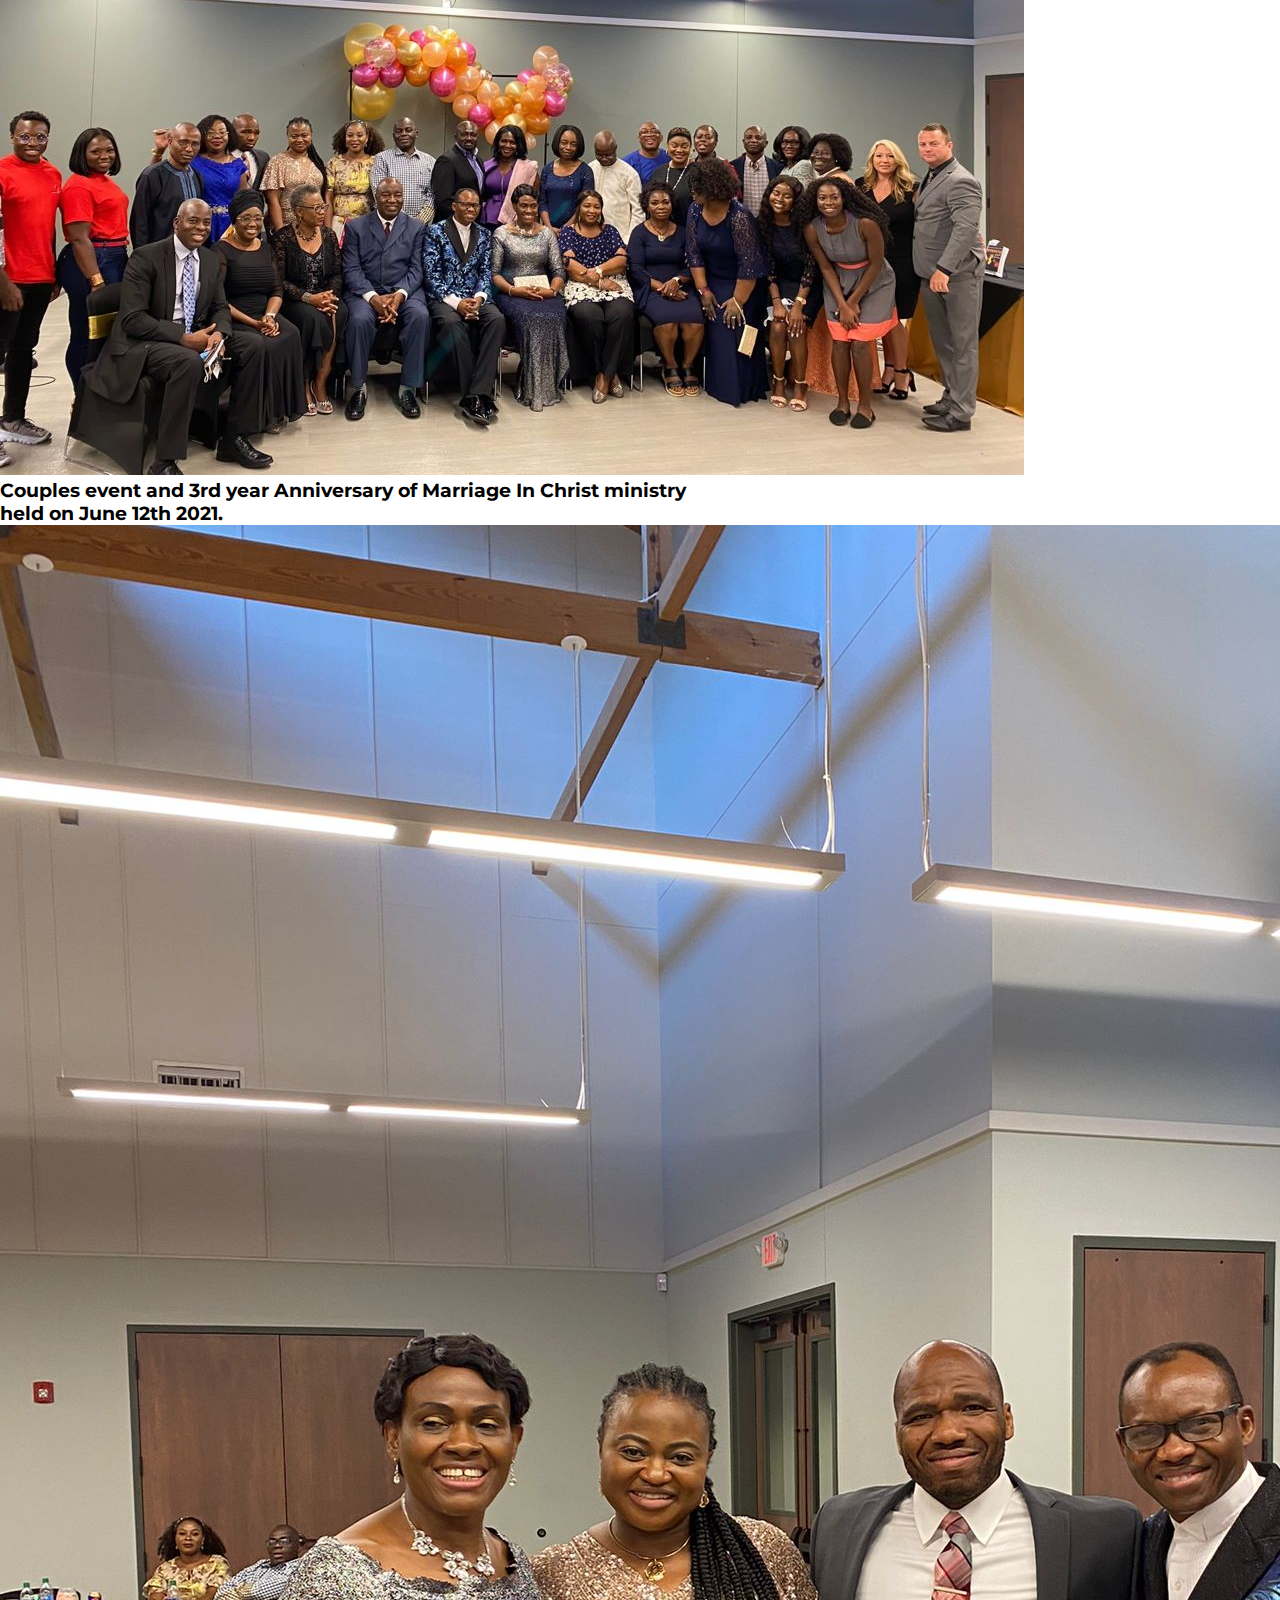
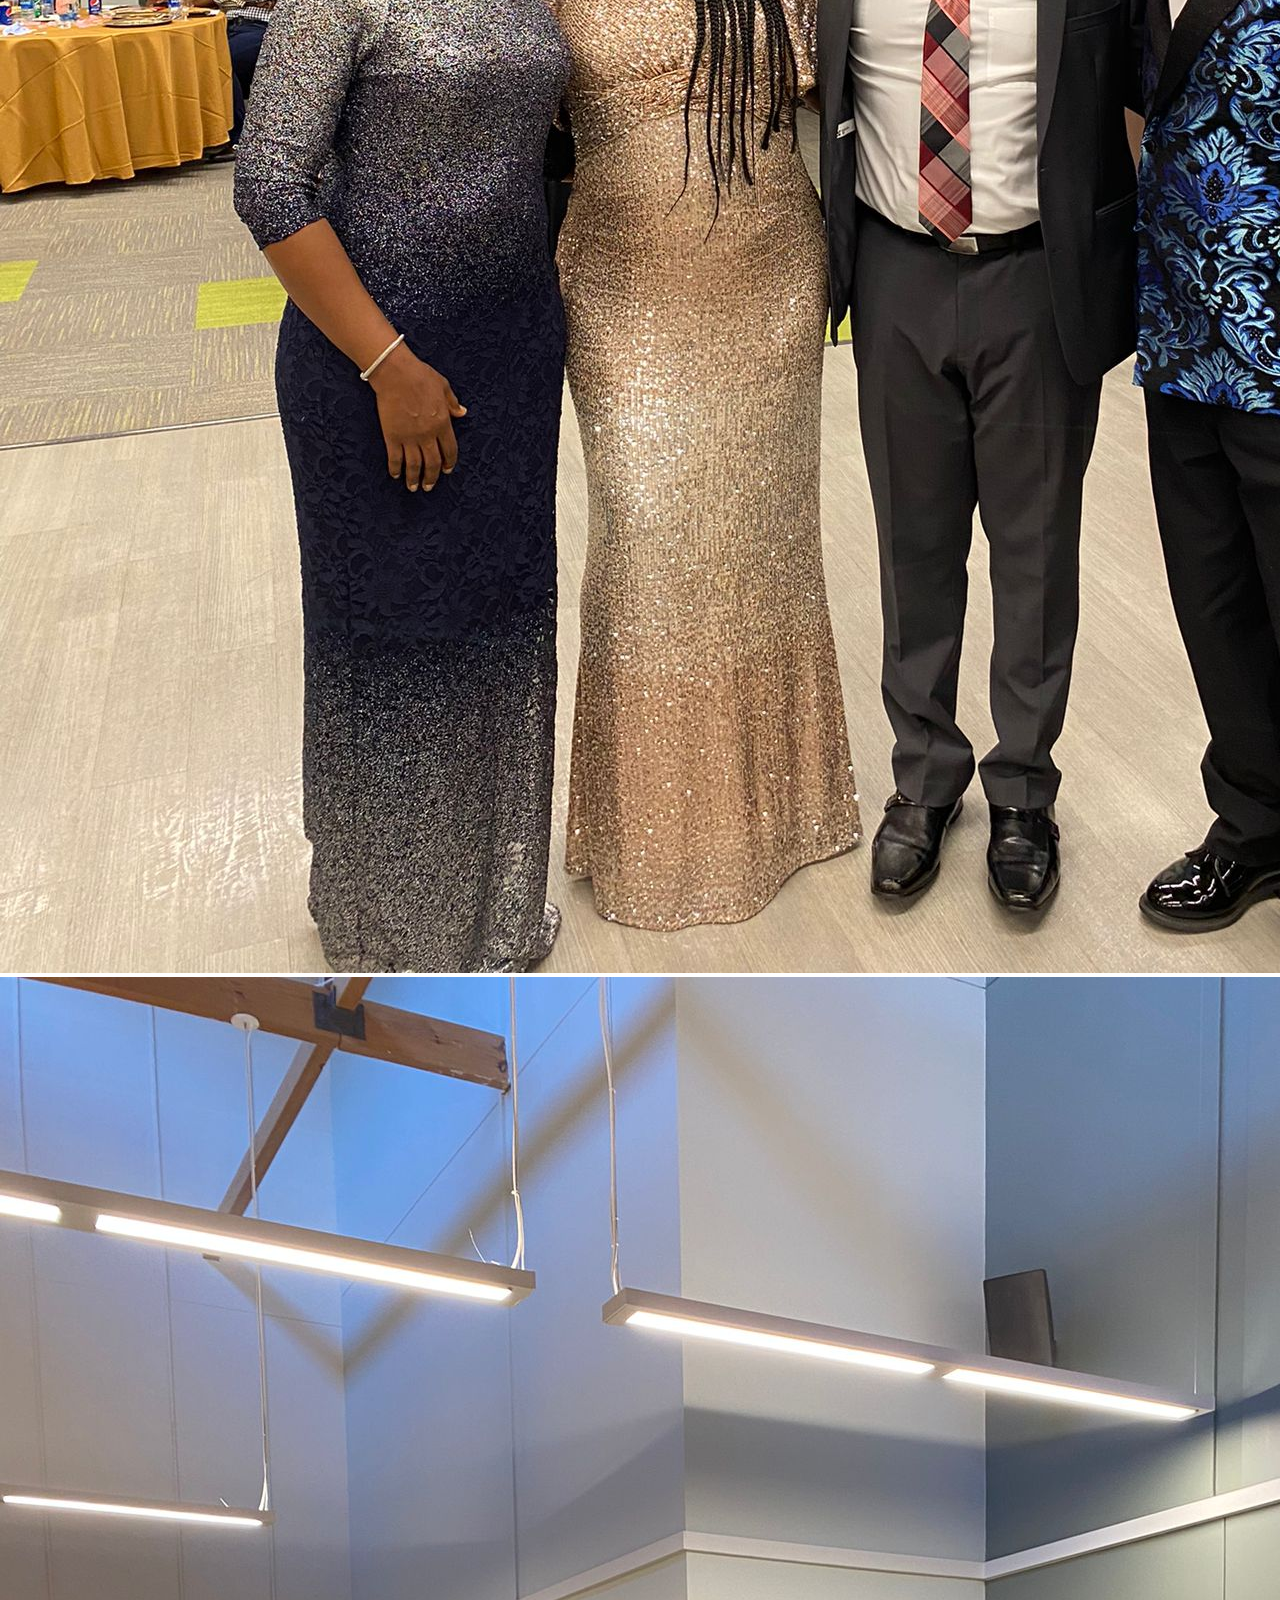
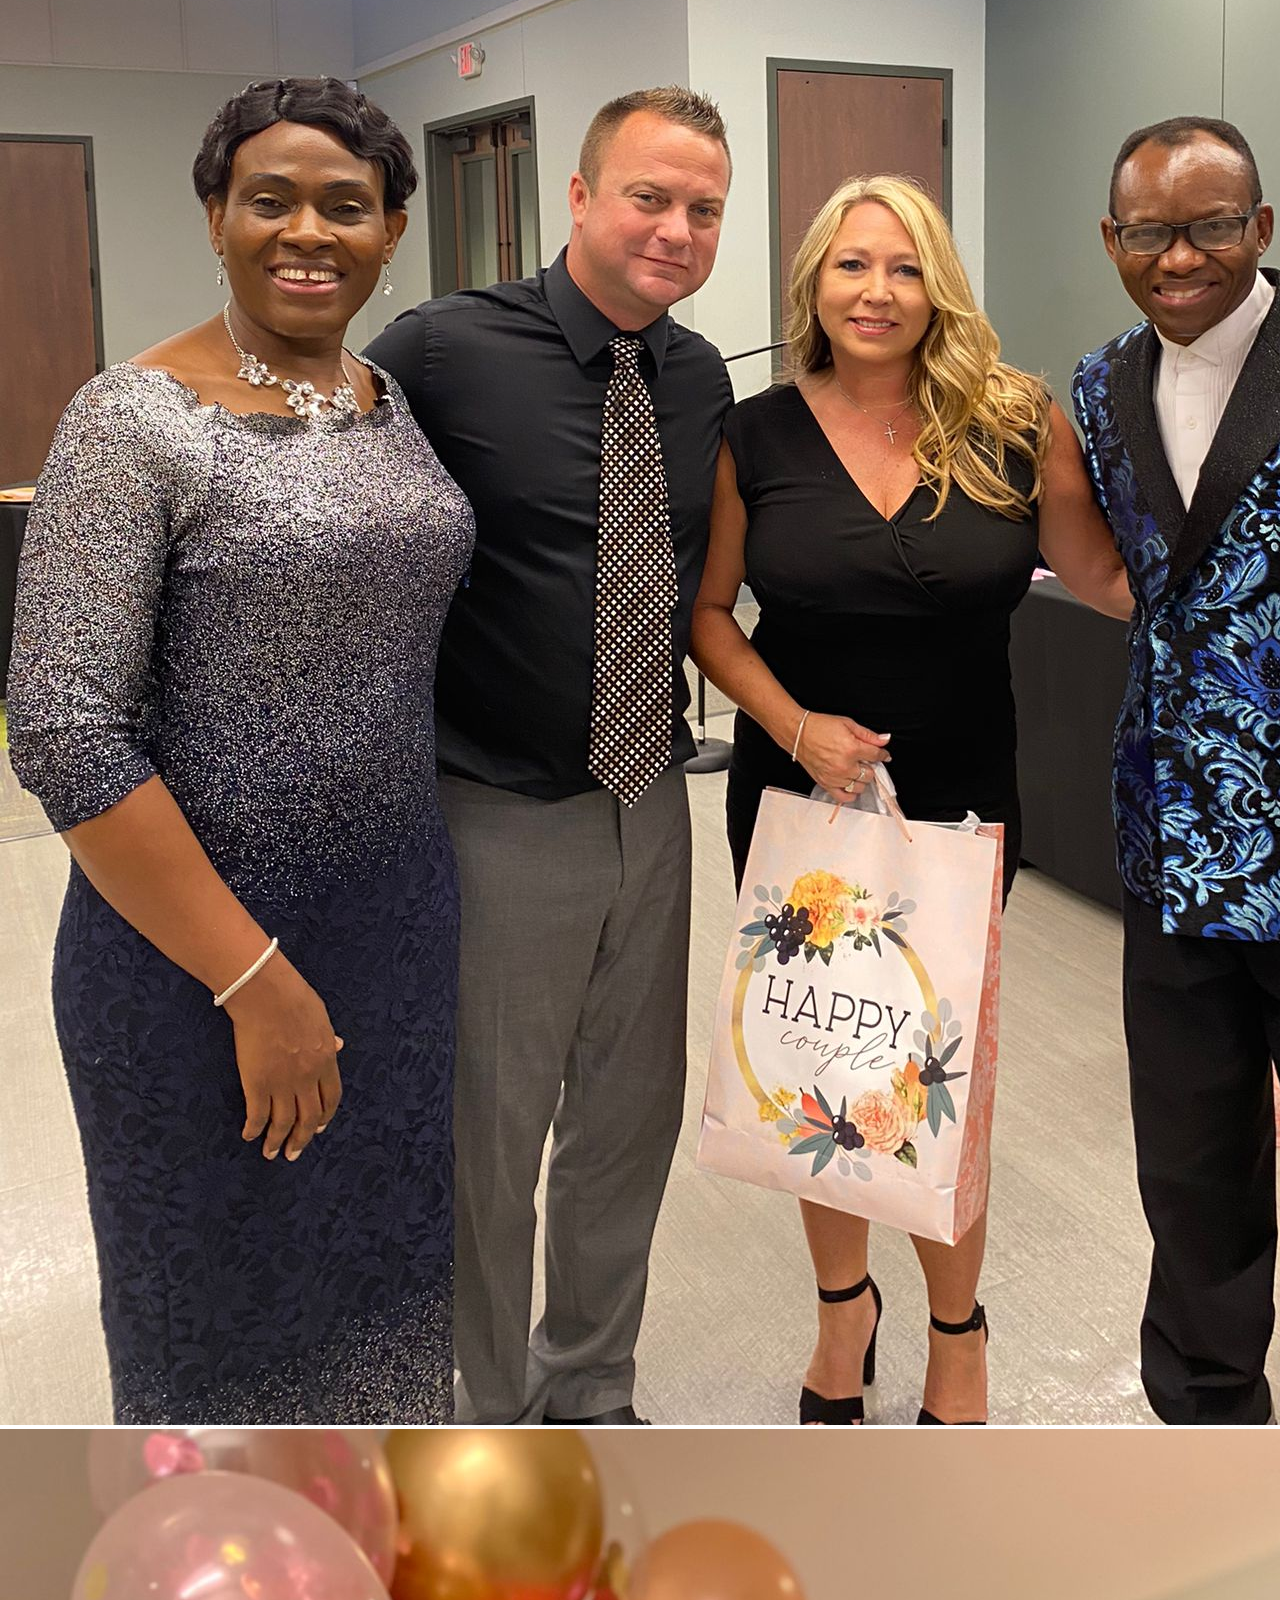
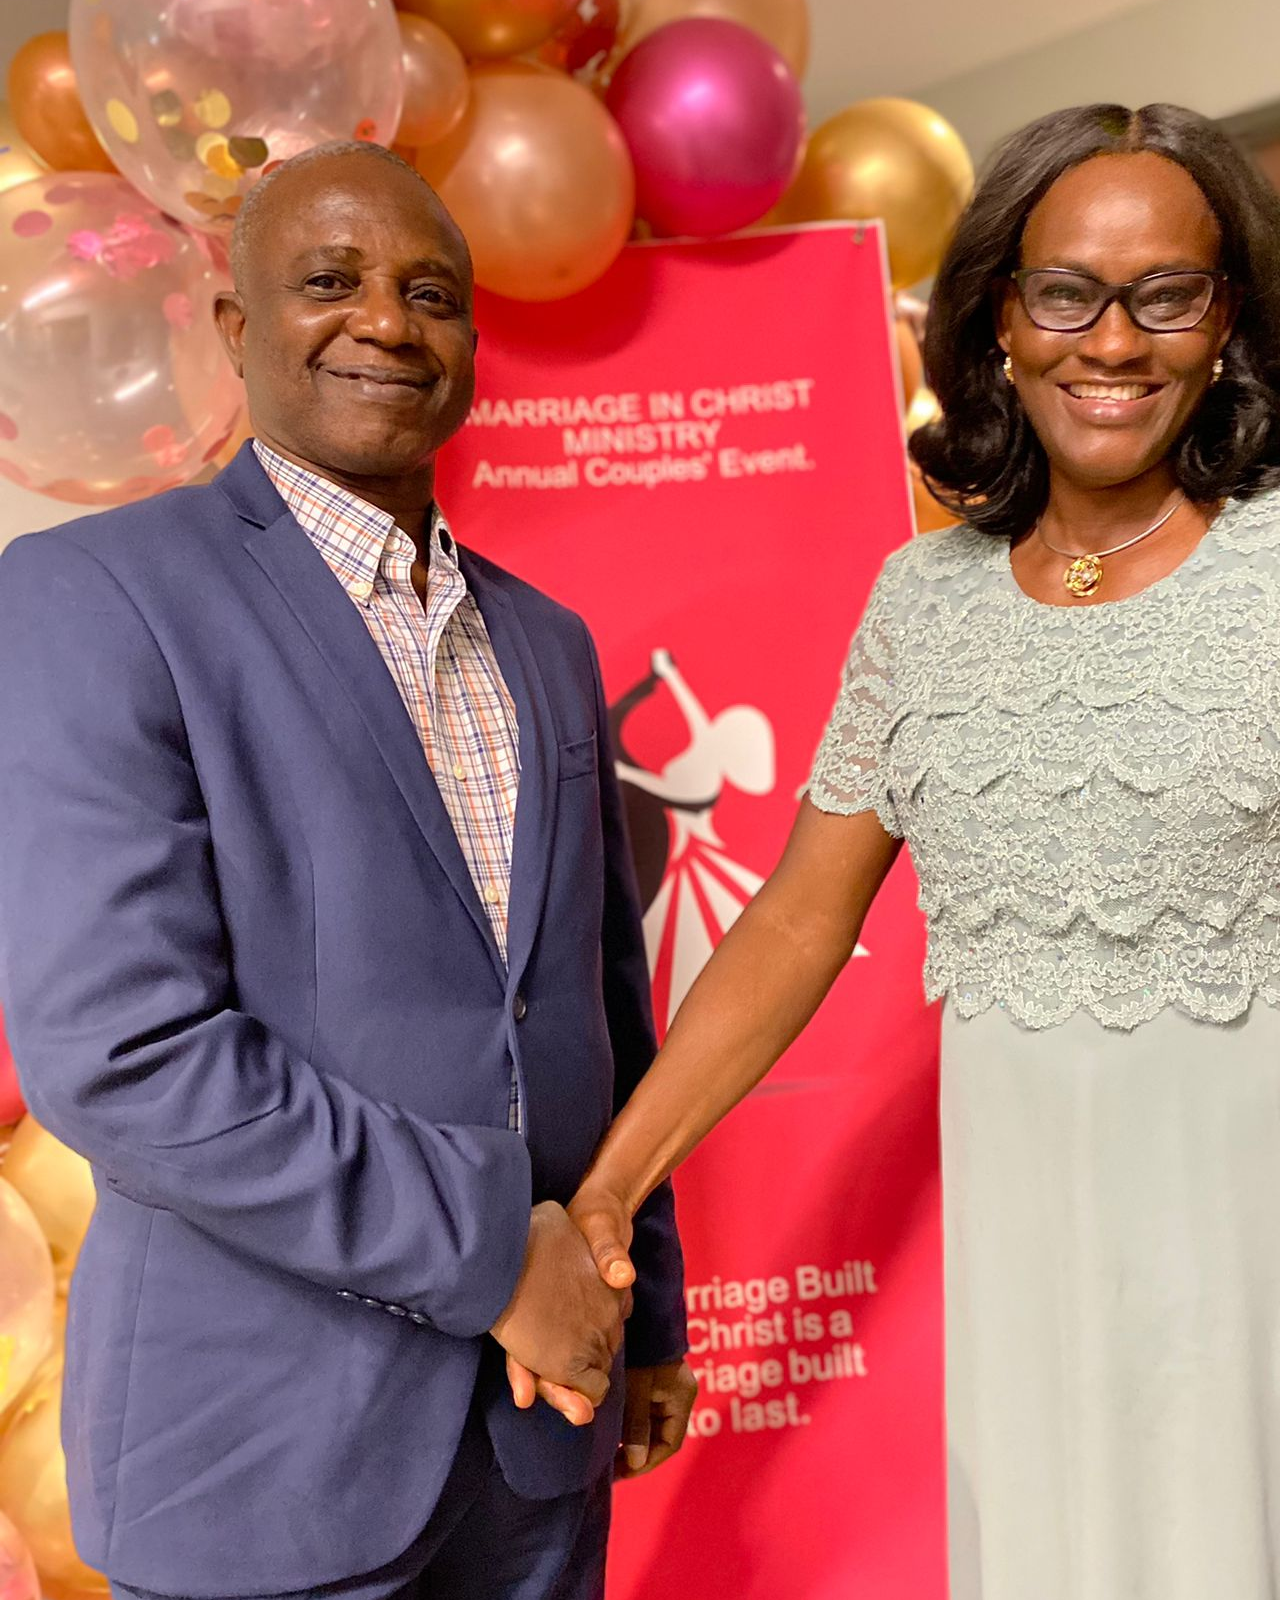
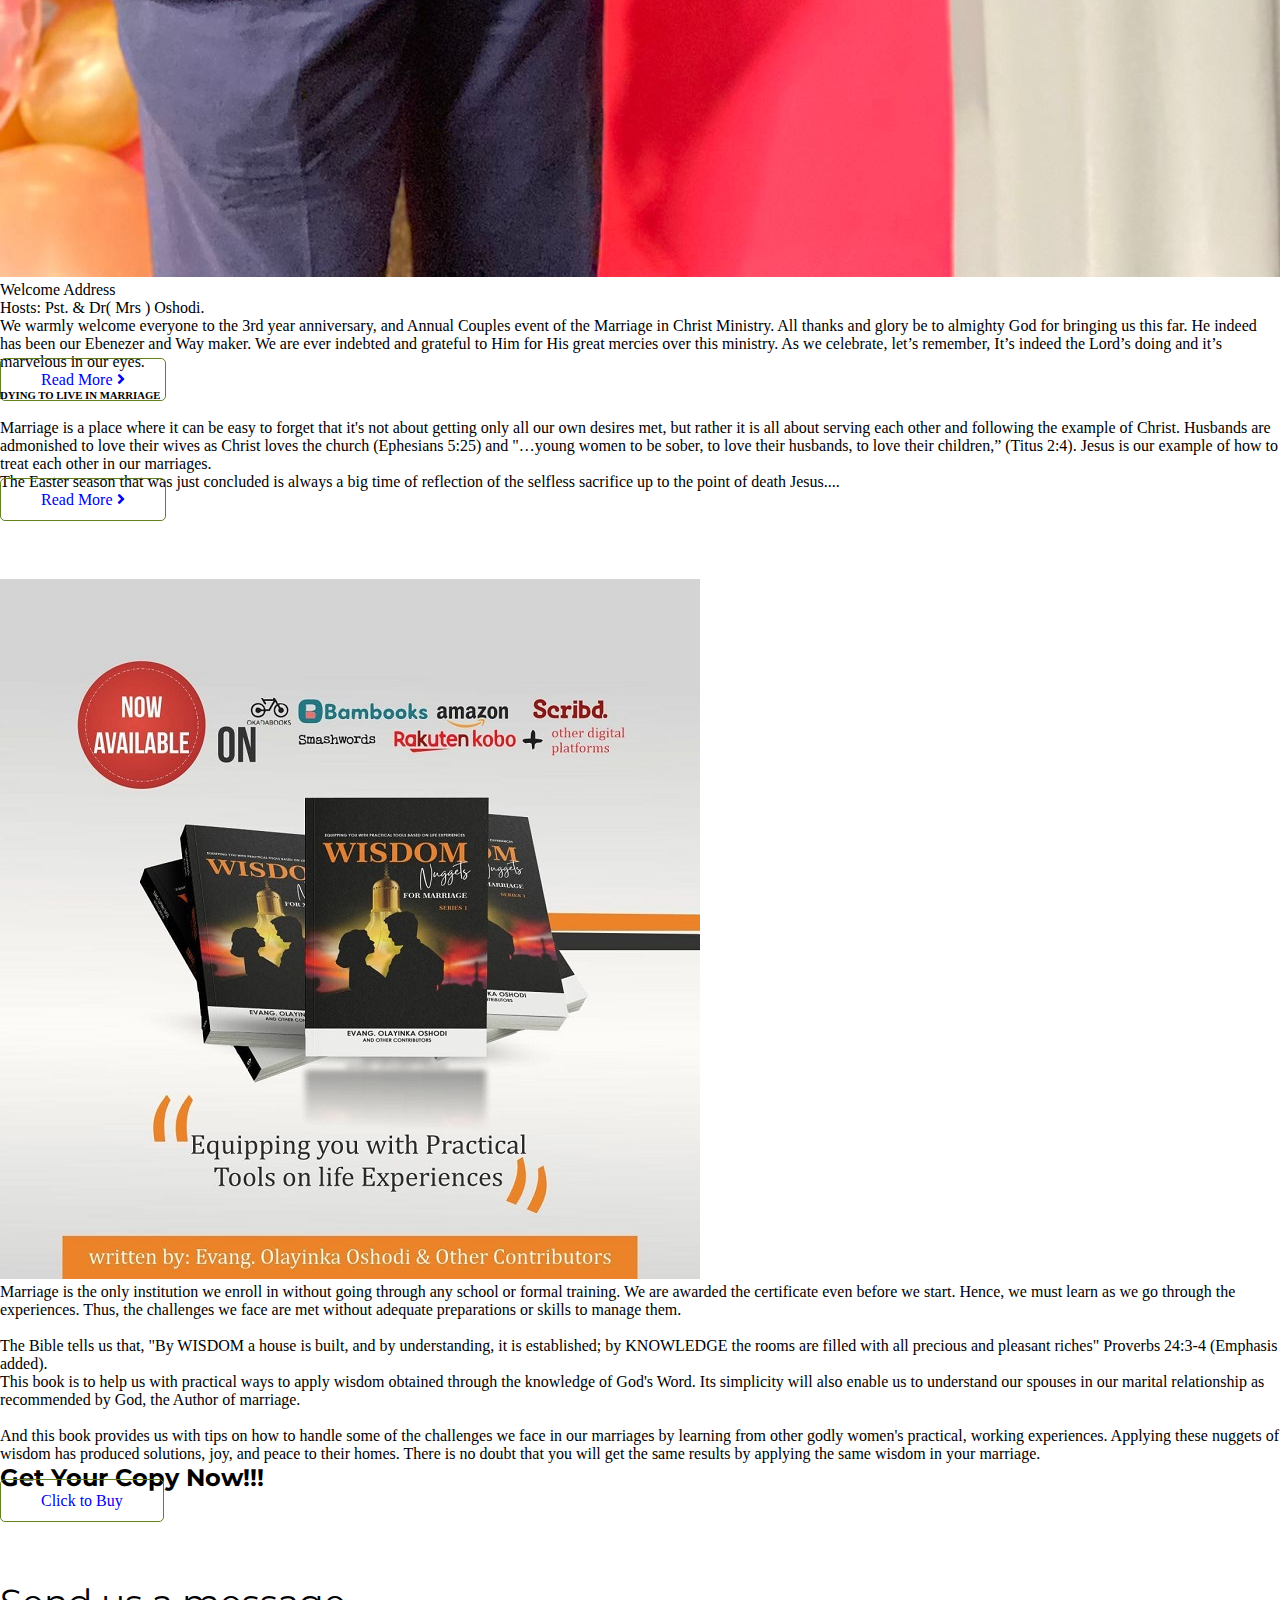
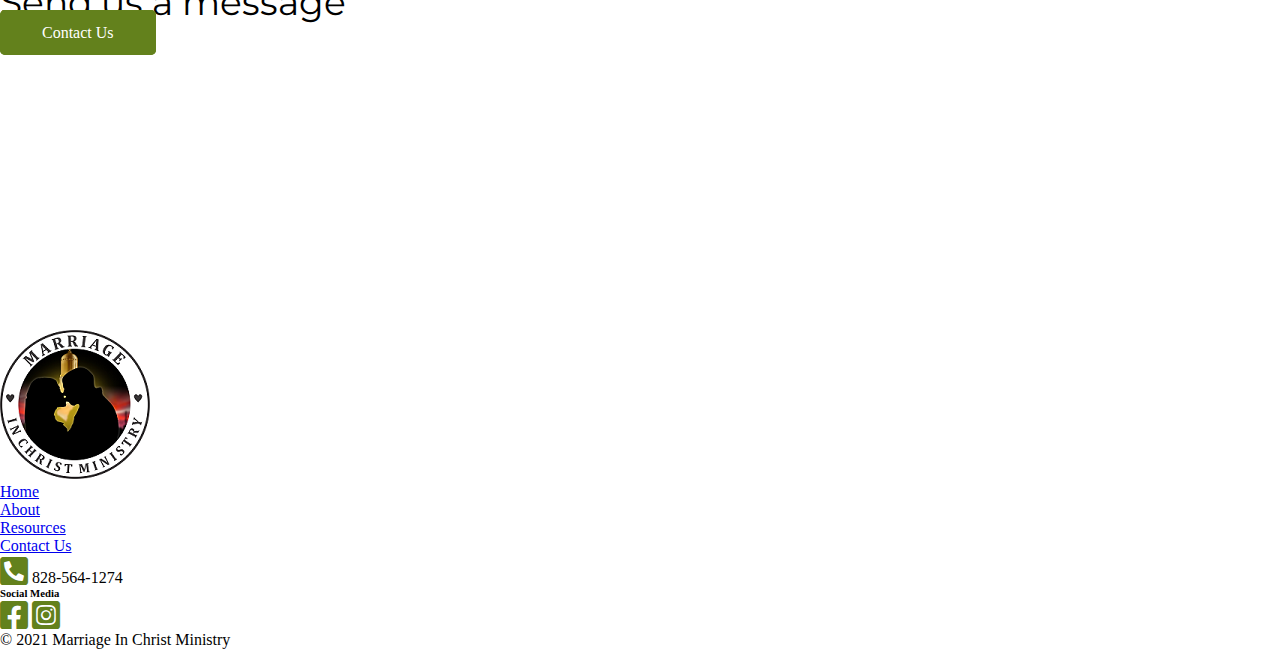
==== commit 7576dc32: "may work" ====
--- a/index.html
+++ b/index.html
@@ -418,19 +418,20 @@
           <div class="col-sm-12 col-md-6 col-lg-6">
             <div>
               <h6 class="fw-bold text-uppercase" id="grace">
-                Embracing the Various Seasons of Marriage
+                DYING TO LIVE IN MARRIAGE
               </h6>
               <br />
 
-              ‘I will go before you and make the crooked places straight…’
-              (Isaiah 45:2). Marriage is the only institution you often go into
-              without any formal training, and you are also awarded the
-              ‘marriage certificate’ before taking the necessary courses.
-              Looking at that initial verse quoted on the day of your marriage
-              can be very encouraging to provide confidence to go through the
-              wedding vows without thinking much about what lies ahead. While
-              the word of God is true and the scripture can not be broken, we
-              know there is some work to be done...
+              Marriage is a place where it can be easy to forget that it's not
+              about getting only all our own desires met, but rather it is all
+              about serving each other and following the example of Christ.
+              Husbands are admonished to love their wives as Christ loves the
+              church (Ephesians 5:25) and "…young women to be sober, to love
+              their husbands, to love their children,” (Titus 2:4). Jesus is our
+              example of how to treat each other in our marriages. <br />
+              The Easter season that was just concluded is always a big time of
+              reflection of the selfless sacrifice up to the point of death
+              Jesus....
               <div class="my-4 fw-bold d-flex justify-content-end me-4">
                 <a
                   href="/new.html"
